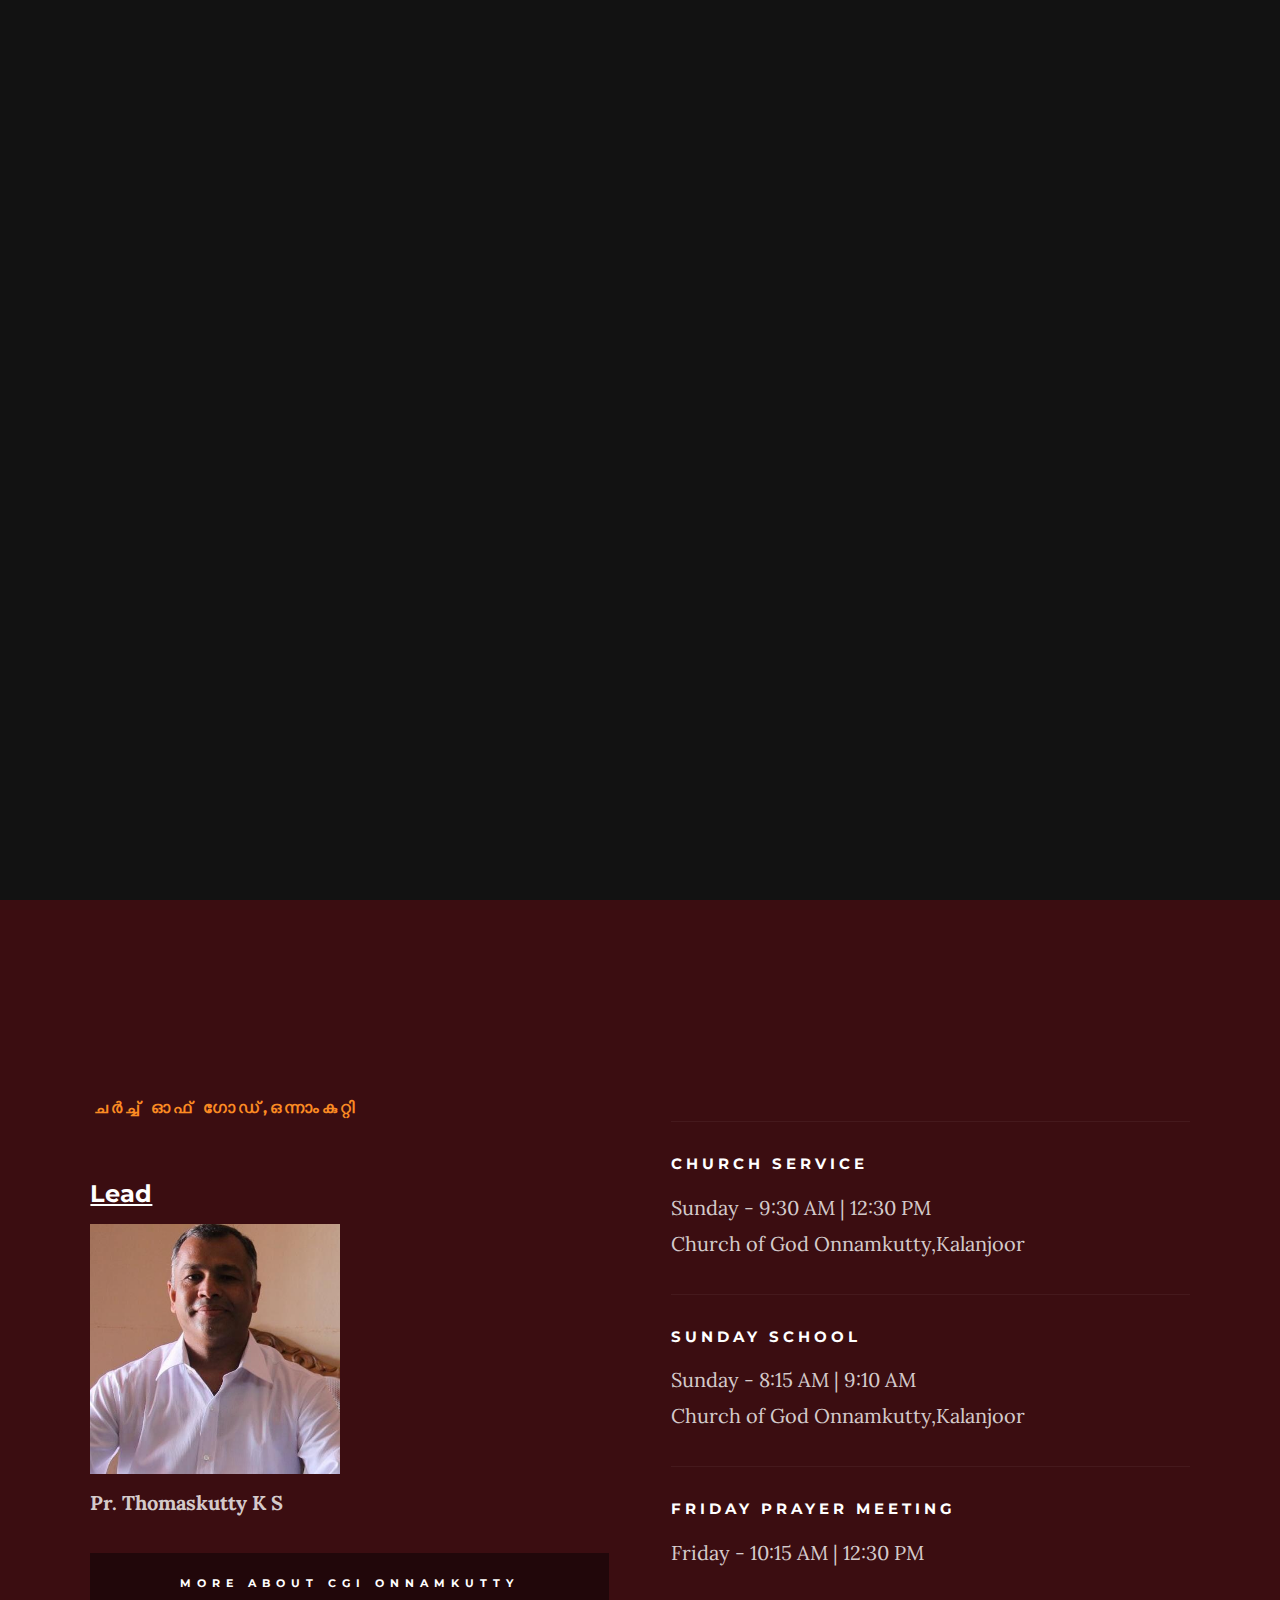
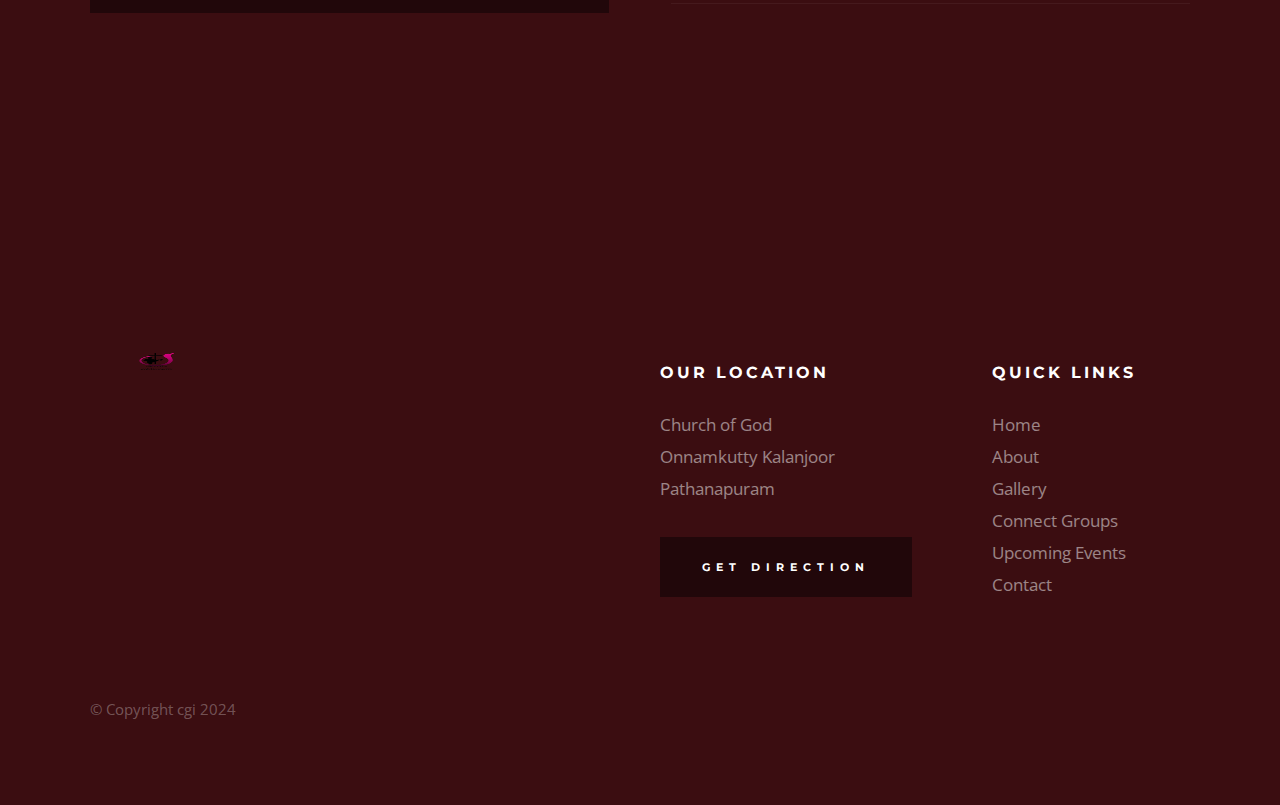
==== index.html @ fe775df5 "aded images and foot" ====
<!DOCTYPE html>
<html class="no-js" lang="en">
<head>
    <meta name="google-site-verification" content="oDFXJkFQJP_B3_SOFOJCxy5Y-0m1ZAO-mnKvRo_Hv28" />
    <meta name="description" content="CGI Onnamkutty is dedicated to providing information about Ebenezer Onnamkutty and CGI-related content. Discover more about CGI and its impact.">
    <meta name="keywords" content="CGI, Onnamkutty, Ebenezer Onnamkutty, CGI Onnamkutty, CGI Ebenezer">

    <!--- basic page needs
    ================================================== -->
    <meta charset="utf-8">
    <title>CGI Ebenezer Onnamkutty</title>
    <meta name="description" content="cgi ebenezer">
    <meta name="author" content="cgi ,ebenezer ,onnamkutty">

    <!-- mobile specific metas
    ================================================== -->
    <meta name="viewport" content="width=device-width, initial-scale=1">

    <!-- CSS
    ================================================== -->
    <link rel="stylesheet" href="css/base.css">
    <link rel="stylesheet" href="css/main.css">

    <!-- script
    ================================================== -->
    <script src="js/modernizr.js"></script>

    <!-- favicons
    ================================================== -->
    <!-- <link rel="apple-touch-icon" sizes="180x180" href="apple-touch-icon.png"> -->
    <!-- <link rel="icon" type="image/png" sizes="32x32" href="favicon-32x32.png">
    <link rel="icon" type="image/png" sizes="16x16" href="favicon-16x16.png"> -->
    <link rel="manifest" href="site.webmanifest">

</head>

<body id="top">

    <!-- preloader
    ================================================== -->
    <div id="preloader">
        <div id="loader" class="dots-jump">
            <div></div>
            <div></div>
            <div></div>
        </div>
    </div>


    <!-- header
    ================================================== -->
    <header class="s-header">

        <div class="header-logo">
            <a class="site-logo" href="index.html">
                <img src="images/HEADER-LOGO.png" alt="Homepage">
            </a>
        </div>

        <nav class="header-nav-wrap">
            <ul class="header-nav">
                <li class="current"><a href="index.html" title="Home">Home</a></li>
                <li><a href="about.html" title="About">About</a></li>
                <li><a href="events.html" title="Services">Events</a></li>
                <li><a href="/Gallery.html" title="Gallery">Gallery</a></li>
                <li><a href="contact.html" title="Contact us">Contact</a></li>	
            </ul>
        </nav>

        <a class="header-menu-toggle" href="#0"><span>Menu</span></a>

    </header> <!-- end s-header -->


    <!-- hero
    ================================================== -->
    <section class="s-hero" data-parallax="scroll" data-image-src="images/banner.jpeg" data-natural-width=3000 data-natural-height=2000 data-position-y=center>

        <div class="hero-left-bar"></div>

        <div class="row hero-content">

            <div class="column large-full hero-content__text">
                <h1>
                    ഞങ്ങളോ <br>ക്രൂശിക്കപ്പെട്ട <br> ക്രിസ്തുവിനെ<br> പ്രസംഗിക്കുന്നു
                </h1>

                <div class="hero-content__buttons">
                    <a href="events.html" class="btn btn--stroke">Upcoming Events</a>
                    <a href="about.html" class="btn btn--stroke">About Us</a>
                </div>
            </div> <!-- end hero-content__text -->

        </div> <!-- end hero-content -->

        <ul class="hero-social">
            <li class="hero-social__title">Follow Us</li>
            <li>
                <a href="#0" title="">Facebook</a>
            </li>
            <li>
                <a href="#0" title="">YouTube</a>
            </li>
            <li>
                <a href="#0" title="">Instagram</a>
            </li>
        </ul> <!-- end hero-social -->

        <div class="hero-scroll">
            <a href="#about" class="scroll-link smoothscroll">
                Scroll For More
            </a>
        </div> <!-- end hero-scroll -->

    </section> <!-- end s-hero -->


    <!-- about
    ================================================== -->
    <section id="about" class="s-about">

        <div class="row row-y-center about-content">

            <div class="column large-half medium-full">
                <h3 class="subhead">ചർച്ച് ഓഫ് ഗോഡ്,ഒന്നാംകുറ്റി</h3>
                <p class="lead">
                
                    <div class="card" style="width: 25rem;">
                        <h3 style="color: white;text-decoration: underline;">Lead</h3>
                        <img class="bd-placeholder-img card-img-top" width="100%" height="100%" src="/images/avatars/ps.jpg" />
                        <p style="font-family: Tahoma;"><b>Pr. Thomaskutty K S</b></p>
                      </div>

                </p>
                <a href="about.html" class="btn btn--primary btn--about">More About CGI Onnamkutty</a>
            </div>

            <div class="column large-half medium-full">
                <ul class="about-sched">
                    <li>
                        <h4>Church Service</h4>
                        <p>
                        Sunday - 9:30 AM | 12:30 PM <br>
                        Church of God Onnamkutty,Kalanjoor
                        </p>
                    </li>
                    <li>
                        <h4>Sunday School</h4>
                        <p>
                        Sunday - 8:15 AM | 9:10 AM <br>
                        Church of God Onnamkutty,Kalanjoor
                        </p>
                    </li>
                    <li>
                        <h4>Friday Prayer Meeting</h4>
                        <p>
                            Friday - 10:15 AM | 12:30 PM 
                        </p>
                    </li>
                </ul> <!-- end about-sched-->
            </div>

        </div> <!-- end about-content -->

    </section> <!-- end s-about -->


    <!-- connect
    ================================================== -->
    <!-- <section class="s-connect">

        <div class="row connect-content">
            <div class="column large-half tab-full">
                <h3 class="display-1">Volunteer With Us.</h3>
                <p>
                Delectus distinctio fuga commodi quod temporibus consequatur. 
                Voluptatem dolor vel impedit. Totam ut vel nihil ab. Nostrum ipsa 
                necessitatibus. Iste voluptatibus qui velit et voluptatem laudantium 
                et explicabo. Dignissimos ut voluptatum laboriosam nisi fugiat.
                Nulla dolores voluptate sit unde in doloribus est. Eveniet qui et 
                quia pariatur consequatur officia facere aut.
                </p>

                <a href="volunteer.html" class="btn btn--primary h-full-width">I'm Interested</a>
            </div>
            <div class="column large-half tab-full">
                <h3 class="display-1">Join a Connect Group.</h3>
                <p>
                Officia earum at quia recusandae. Tempora beatae est 
                aliquam fugiat sed et. Exercitationem vitae molestiae 
                officia eos aut id ad. Et exercitationem quae perspiciatis 
                mollitia. Laborum quasi inventore eaque quia non.
                Ipsa dignissimos ipsum nisi qui eos et iste magnam. Aut dolorum 
                mollitia illum. Iste iure similique nobis fuga est amet. 
                </p>

                <a href="connect-group.html" class="btn btn--primary h-full-width">Learn More</a>
            </div>
        </div> 

    </section>  -->


    <!-- events
    ================================================== -->
    <!-- <section class="s-events">

        <div class="row events-header">
            <div class="column">
                <h2 class="subhead">Upcoming Events.</h2>
            </div>
        </div> <

        <div class="row block-large-1-2 block-900-full events-list">

            <div class="column events-list__item">
                <h3 class="display-1 events-list__item-title">
                    <a href="#0" title="">2019 Kids Church Camp.</a>
                </h3>
                <p>
                Et consequatur nihil odio odit voluptatem qui. Dolores doloribus 
                cupiditate totam esse dolores quod. Magni aut incidunt fugiat 
                labore est ut non ipsam nihil. Voluptate rerum dolores unde 
                voluptas. Et similique praesentium dolor. Et quod 
                eius sint at quae est dolores. Beatae quo facere hic.
                </p>
                <ul class="events-list__meta">
                    <li class="events-list__meta-date">Saturday, September 28, 2019</li>
                    <li class="events-list__meta-time">8:00AM - 5:30PM</li>
                    <li class="events-list__meta-location">1600 Amphitheatre Parkway, Mt. View</li>
                </ul>
            </div> 
            <div class="column events-list__item">
                <h3 class="display-1 events-list__item-title">
                    <a href="#0" title="">Prayer Meeting.</a>
                </h3>
                <p>
                Laborum distinctio minima doloribus reiciendis aut aliquid. 
                Deleniti est adipisci ut quo ducimus eum ratione voluptas. 
                Voluptatem tenetur rem ratione velit ut. Repudiandae atque 
                perspiciatis est similique rerum nam qui iusto minus. Sapiente 
                porro dolores consequatur optio animi aut facere.
                </p>
                <ul class="events-list__meta">
                    <li class="events-list__meta-date">Saturday, July 27, 2019</li>
                    <li class="events-list__meta-time">6:00PM - 8:30PM</li>
                    <li class="events-list__meta-location">1600 Amphitheatre Parkway, Mt. View</li>
                </ul>
            </div> 
            <div class="column events-list__item">
                <h3 class="display-1 events-list__item-title">
                    <a href="#0" title="">Youth Convergence.</a>
                </h3>
                <p>
                Laborum distinctio minima doloribus reiciendis aut aliquid. 
                Deleniti est adipisci ut quo ducimus eum ratione voluptas. 
                Voluptatem tenetur rem ratione velit ut. Repudiandae atque 
                perspiciatis est similique rerum nam qui iusto minus. Sapiente 
                porro dolores consequatur optio animi aut facere.
                </p>
                <ul class="events-list__meta">
                    <li class="events-list__meta-date">Friday, July 26, 2019</li>
                    <li class="events-list__meta-time">5:00PM - 6:30PM</li>
                    <li class="events-list__meta-location">1600 Amphitheatre Parkway, Mt. View</li>
                </ul>
            </div> 
            <div class="column events-list__item">
                <h3 class="display-1 events-list__item-title">
                    <a href="#0" title="">Leadership Conference.</a>
                </h3>
                <p>
                Optio temporibus suscipit magnam. Consequatur doloribus sed. 
                Explicabo molestiae est minima. Distinctio quis optio architecto 
                molestiae officia molestiae qui veniam minima. Nemo placeat ex 
                dolor ratione qui autem eius vel. In dolorem aut enim aspernatur 
                molestias nostrum.
                </p>
                <ul class="events-list__meta">
                    <li class="events-list__meta-date">Sunday, July 28, 2019</li>
                    <li class="events-list__meta-time">2:00PM - 5:30PM</li>
                    <li class="events-list__meta-location">1600 Amphitheatre Parkway, Mt. View</li>
                </ul>
            </div>

        </div> 

    </section>  -->


    <!-- series
    ================================================== -->
    <!-- <section class="s-series">

        <div class="series-img" style="background-image: url('images/series-2000.jpg');"></div>

        <div class="row row-y-center series-content">

            <div class="column large-half medium-full">
                <h3 class="subhead">Current Series</h3>
                <h2>Shape Your Life with the Words of Life.</h2>
                <p>
                Aut sed amet et quis aliquid laborum minus consequatur. Animi repellendus quas. 
                Est voluptates minima ut dolorum aliquid sint. Ratione et et molestias rerum 
                quibusdam. Deserunt suscipit ut expedita. Non numquam aut eum perferendis 
                molestiae praesentium aliquid voluptatum numquam dolorum aliquid sint minima.
                </p>
            </div> 

            <div class="column large-half medium-full">
                <div class="series-content__buttons">
                    <a href="" class="btn btn--large h-full-width">Watch the Video</a>
                    <a href="" class="btn btn--large h-full-width">Listen To the Message</a>
                </div>

                <div class="series-content__subscribe">
                    <p>
                    Never missed a message. Subscribe to our YouTube and Podcast channels.
                    </p>
                    
                    <ul class="series-content__subscribe-links">
                        <li class="ss-apple-podcast"><a href="#0">Apple Podcast</a></li>
                        <li class="ss-spotify"><a href="#0">Spotify</a></li>
                        <li class="ss-soundcloud"><a href="#0">SoundCloud</a></li>
                        <li class="ss-youtube"><a href="#0">Youtube</a></li>
                    </ul>
                </div>
            </div>
            
        </div> 

    </section>  -->


    <!-- Social
    ================================================== -->
    <!-- <section class="s-social"> -->
            
        <!-- <div class="row social-content">
            <div class="column">
                <ul class="social-list">
                    <li class="social-list__item">
                        <a href="#0" title="">
                            <span class="social-list__icon social-list__icon--facebook"></span>
                            <span class="social-list__text">Facebook</span>
                        </a>
                    </li>
                    <li class="social-list__item">
                        <a href="#0" title="">
                            <span class="social-list__icon social-list__icon--twitter"></span>
                            <span class="social-list__text">Twitter</span>
                        </a>
                    </li>
                    <li class="social-list__item">
                        <a href="#0" title="">
                            <span class="social-list__icon social-list__icon--instagram"></span>
                            <span class="social-list__text">Instagram</span>
                        </a>
                    </li>
                    <li class="social-list__item">
                        <a href="#0" title="">
                            <span class="social-list__icon social-list__icon--email"></span>
                            <span class="social-list__text">Email</span>
                        </a>
                    </li>
                </ul>
            </div>
        </div> end social-content -->

    <!-- </section> end s-social -->


     <!-- footer
    ================================================== -->
    <footer class="s-footer">

        <div class="row footer-top">
            <div class="column large-4 medium-5 tab-full">
                <div class="footer-logo">
                    <a class="site-footer-logo" href="index.html">
                        <img src="images/HEADER-LOGO.png" alt="Homepage">
                    </a>
                </div>  <!-- footer-logo -->
                <p>
                <!-- Laborum ad explicabo. Molestiae voluptates est. Quisquam labore tenetur 
                et assumenda voluptatibus a beatae. Rerum odio ducimus reprehenderit 
                sit animi laborum nostrum dolorum animi voluptates est voluptatibus a beatae.  -->
                </p>
            </div>
            <div class="column large-half tab-full">
                <div class="row">
                    <div class="column large-7 medium-full">
                        <h4 class="h6">Our Location</h4>
                        <p>
                        Church of God <br>
                        Onnamkutty Kalanjoor Pathanapuram <br>
                        <!-- 94043 US -->
                        </p>
        
                        <p>
                        <a href="https://maps.app.goo.gl/rydNcLDSZaAGTaWh6" target="_blank" class="btn btn--footer">Get Direction</a>
                        </p>
                    </div>
                    <div class="column large-5 medium-full">
                        <h4 class="h6">Quick Links</h4>
                        <ul class="footer-list">
                            <li><a href="index.html">Home</a></li>
                            <li><a href="about.html">About</a></li>
                            <li><a href="/Gallery.html">Gallery</a></li>
                            <li><a href="#">Connect Groups</a></li>
                            <li><a href="events.html">Upcoming Events</a></li>
                            <li><a href="contact.html">Contact</a></li>
                        </ul>
                    </div>
                </div>
            </div>
        </div> <!-- end footer-top -->

        <div class="row footer-bottom">
            <div class="column ss-copyright">
                <span>© Copyright cgi 2024</span> 
                <!-- <span>Design by <a href="https://www.styleshout.com/">StyleShout</a></span> -->
            </div>
        </div> <!-- footer-bottom -->

        <div class="ss-go-top">
            <a class="smoothscroll" title="Back to Top" href="#top">
                <svg xmlns="http://www.w3.org/2000/svg" width="24" height="24" viewBox="0 0 24 24"><path d="M12 0l8 9h-6v15h-4v-15h-6z"/></svg>
            </a>
        </div> <!-- ss-go-top -->

    </footer> <!-- end s-footer -->

    <!-- Java Script
    ================================================== -->
    <script src="js/jquery-3.2.1.min.js"></script>
    <script src="js/plugins.js"></script>
    <script src="js/main.js"></script>

</body>
---- css/base.css ----
/* =================================================================== 
 *  Hesed Base Stylesheet
 *  Ver. 1.0.0
 *  07-25-2019
 *  ------------------------------------------------------------------
 *
 *  TOC:
 *	# imports 
 *	# normalize
 *	# grid v2.1.0
 *	# block grids
 *	# MISC
 *
 * =================================================================== */

/* ===================================================================
 * # imports 
 *
 * ------------------------------------------------------------------- */
@import url("https://fonts.googleapis.com/css?family=Montserrat:400,500,600,700|Open+Sans:300,400,500,600,700|Lora:400,400i,700,700i&display=swap");


/* ==========================================================================
 * # normalize
 * normalize.css v8.0.1 | MIT License |
 * github.com/necolas/normalize.css
 *
 * -------------------------------------------------------------------------- */

/* ------------------------------------------------------------------- 
 * ## document
 * ------------------------------------------------------------------- */

/* 1. Correct the line height in all browsers.
 * 2. Prevent adjustments of font size after orientation changes in iOS.*/
html {
	line-height: 1.15;  /* 1 */
	-webkit-text-size-adjust: 100%;  /* 2 */
}

/* ------------------------------------------------------------------- 
 * ## sections
 * ------------------------------------------------------------------- */

/* Remove the margin in all browsers. */
body {
	margin: 0;
}

/* Render the `main` element consistently in IE. */
main {
	display: block;
}

/* Correct the font size and margin on `h1` elements within `section` and
 * `article` contexts in Chrome, Firefox, and Safari. */
h1 {
	font-size: 2em;
	margin: 0.67em 0;
}

/* ------------------------------------------------------------------- 
 * ## grouping
 * ------------------------------------------------------------------- */

/* 1. Add the correct box sizing in Firefox.
 * 2. Show the overflow in Edge and IE. */
hr {
	box-sizing: content-box;  /* 1 */
	height: 0;  /* 1 */
	overflow: visible;  /* 2 */
}

/* 1. Correct the inheritance and scaling of font size in all browsers.
 * 2. Correct the odd `em` font sizing in all browsers. */
pre {
	font-family: monospace, monospace;  /* 1 */
	font-size: 1em;  /* 2 */
}

/* ------------------------------------------------------------------- 
 * ## text-level semantics
 * ------------------------------------------------------------------- */

/* Remove the gray background on active links in IE 10. */
a {
	background-color: transparent;
}

/* 1. Remove the bottom border in Chrome 57-
 * 2. Add the correct text decoration in Chrome, Edge, IE, Opera, and Safari. */
abbr[title] {
	border-bottom: none;  /* 1 */
	text-decoration: underline;  /* 2 */
	text-decoration: underline dotted;  /* 2 */
}

/* Add the correct font weight in Chrome, Edge, and Safari. */
b,
strong {
	font-weight: bolder;
}

/* 1. Correct the inheritance and scaling of font size in all browsers.
 * 2. Correct the odd `em` font sizing in all browsers. */
code,
kbd,
samp {
	font-family: monospace, monospace;  /* 1 */
	font-size: 1em;  /* 2 */
}

/* Add the correct font size in all browsers. */
small {
	font-size: 80%;
}

/* Prevent `sub` and `sup` elements from affecting the line height in
 * all browsers. */
sub,
sup {
	font-size: 75%;
	line-height: 0;
	position: relative;
	vertical-align: baseline;
}

sub {
	bottom: -0.25em;
}

sup {
	top: -0.5em;
}

/* ------------------------------------------------------------------- 
 * ## embedded content
 * ------------------------------------------------------------------- */

/* Remove the border on images inside links in IE 10. */
img {
	border-style: none;
}

/* ------------------------------------------------------------------- 
 * ## forms
 * ------------------------------------------------------------------- */

/* 1. Change the font styles in all browsers.
 * 2. Remove the margin in Firefox and Safari. */
button,
input,
optgroup,
select,
textarea {
	font-family: inherit;  /* 1 */
	font-size: 100%;  /* 1 */
	line-height: 1.15;  /* 1 */
	margin: 0;  /* 2 */
}

/* Show the overflow in IE.
 * 1. Show the overflow in Edge. */
button,
input {

	/* 1 */
	overflow: visible;
}

/* Remove the inheritance of text transform in Edge, Firefox, and IE.
 * 1. Remove the inheritance of text transform in Firefox. */
button,
select {

	/* 1 */
	text-transform: none;
}

/* Correct the inability to style clickable types in iOS and Safari. */
button,
[type="button"],
[type="reset"],
[type="submit"] {
	-webkit-appearance: button;
}

/* Remove the inner border and padding in Firefox. */
button::-moz-focus-inner,
[type="button"]::-moz-focus-inner,
[type="reset"]::-moz-focus-inner,
[type="submit"]::-moz-focus-inner {
	border-style: none;
	padding: 0;
}

/* Restore the focus styles unset by the previous rule. */
button:-moz-focusring,
[type="button"]:-moz-focusring,
[type="reset"]:-moz-focusring,
[type="submit"]:-moz-focusring {
	outline: 1px dotted ButtonText;
}

/* Correct the padding in Firefox. */
fieldset {
	padding: 0.35em 0.75em 0.625em;
}

/* 1. Correct the text wrapping in Edge and IE.
 * 2. Correct the color inheritance from `fieldset` elements in IE.
 * 3. Remove the padding so developers are not caught out when they zero out
 *    `fieldset` elements in all browsers. */
legend {
	box-sizing: border-box;  /* 1 */
	color: inherit;  /* 2 */
	display: table;  /* 1 */
	max-width: 100%;  /* 1 */
	padding: 0;  /* 3 */
	white-space: normal;  /* 1 */
}

/* Add the correct vertical alignment in Chrome, Firefox, and Opera. */
progress {
	vertical-align: baseline;
}

/* Remove the default vertical scrollbar in IE 10+. */
textarea {
	overflow: auto;
}

/* 1. Add the correct box sizing in IE 10.
 * 2. Remove the padding in IE 10. */
[type="checkbox"],
[type="radio"] {
	box-sizing: border-box;  /* 1 */
	padding: 0;  /* 2 */
}

/* Correct the cursor style of increment and decrement buttons in Chrome. */
[type="number"]::-webkit-inner-spin-button,
[type="number"]::-webkit-outer-spin-button {
	height: auto;
}

/* 1. Correct the odd appearance in Chrome and Safari.
 * 2. Correct the outline style in Safari. */
[type="search"] {
	-webkit-appearance: textfield;  /* 1 */
	outline-offset: -2px;  /* 2 */
}

/* Remove the inner padding in Chrome and Safari on macOS. */
[type="search"]::-webkit-search-decoration {
	-webkit-appearance: none;
}

/* 1. Correct the inability to style clickable types in iOS and Safari.
 * 2. Change font properties to `inherit` in Safari. */
::-webkit-file-upload-button {
	-webkit-appearance: button;  /* 1 */
	font: inherit;  /* 2 */
}

/* ------------------------------------------------------------------- 
 * ## interactive
 * ------------------------------------------------------------------- */

/* Add the correct display in Edge, IE 10+, and Firefox. */
details {
	display: block;
}

/* Add the correct display in all browsers. */
summary {
	display: list-item;
}

/* ------------------------------------------------------------------- 
 * ## misc
 * ------------------------------------------------------------------- */

/* Add the correct display in IE 10+. */
template {
	display: none;
}

/* Add the correct display in IE 10. */
[hidden] {
	display: none;
}


/* ===================================================================
 * # basic/base setup styles
 *
 * ------------------------------------------------------------------- */
html {
	font-size: 62.5%;
	box-sizing: border-box;
}

*,
*::before,
*::after {
	box-sizing: inherit;
}

body {
	font-weight: normal;
	line-height: 1;
	word-wrap: break-word;
	-moz-font-smoothing: grayscale;
	-moz-osx-font-smoothing: grayscale;
	-webkit-font-smoothing: antialiased;
	-webkit-overflow-scrolling: touch;
	-webkit-text-size-adjust: none;
}

/* ------------------------------------------------------------------- 
 * ## Media
 * ------------------------------------------------------------------- */
svg,
img,
video
embed,
iframe,
object {
	max-width: 100%;
	height: auto;
}

/* ------------------------------------------------------------------- 
 * ## Typography resets 
 * ------------------------------------------------------------------- */
div,
dl,
dt,
dd,
ul,
ol,
li,
h1,
h2,
h3,
h4,
h5,
h6,
pre,
form,
p,
blockquote,
th,
td {
	margin: 0;
	padding: 0;
}

p {
	font-size: inherit;
	text-rendering: optimizeLegibility;
}

em,
i {
	font-style: italic;
	line-height: inherit;
}

strong,
b {
	font-weight: bold;
	line-height: inherit;
}

small {
	font-size: 60%;
	line-height: inherit;
}

ol,
ul {
	list-style: none;
}

li {
	display: block;
}

/* ------------------------------------------------------------------- 
 * ## links
 * ------------------------------------------------------------------- */
a {
	text-decoration: none;
	line-height: inherit;
}

a img {
	border: none;
}

/* ------------------------------------------------------------------- 
 * ## inputs
 * ------------------------------------------------------------------- */
fieldset {
	margin: 0;
	padding: 0;
}

input[type="email"],
input[type="number"],
input[type="search"],
input[type="text"],
input[type="tel"],
input[type="url"],
input[type="password"],
textarea {
	-webkit-appearance: none;
	-moz-appearance: none;
	appearance: none;
}


/* ===================================================================
 * # grid v2.1.0
 *
 *   -----------------------------------------------------------------
 * - Grid breakpoints are based on MAXIMUM WIDTH media queries, 
 *   meaning they apply to that one breakpoint and ALL THOSE BELOW IT.
 * - Grid columns without a specified width will automatically layout 
 *   as equal width columns.
 * ------------------------------------------------------------------- */

/* rows
 * ------------------------------------- */
.row {
	width: 89%;
	max-width: 1340px;
	margin: 0 auto;
	display: -ms-flexbox;
	display: -webkit-flex;
	display: flex;
	-webkit-flex-flow: row wrap;
	-ms-flex-flow: row wrap;
	flex-flow: row wrap;
}

.row .row {
	width: auto;
	max-width: none;
	margin-left: -20px;
	margin-right: -20px;
}

/* columns
 * -------------------------------------- */
.column {
	-webkit-flex: 1 1 0%;
	-ms-flex: 1 1 0%;
	flex: 1 1 0%;
	padding: 0 20px;
}

.collapse > .column,
.column.collapse {
	padding: 0;
}

/* flex row containers utility classes
 * ----------------------------------------- */
.row.row-wrap {
	-webkit-flex-wrap: wrap;
	-ms-flex-wrap: wrap;
	flex-wrap: wrap;
}

.row.row-nowrap {
	-webkit-flex-wrap: nowrap;
	-ms-flex-wrap: none;
	flex-wrap: nowrap;
}

.row.row-y-top {
	-webkit-align-items: flex-start;
	-ms-flex-align: start;
	align-items: flex-start;
}

.row.row-y-bottom {
	-webkit-align-items: flex-end;
	-ms-flex-align: end;
	align-items: flex-end;
}

.row.row-y-center {
	-webkit-align-items: center;
	-ms-flex-align: center;
	align-items: center;
}

.row.row-stretch {
	-webkit-align-items: stretch;
	-ms-flex-align: stretch;
	align-items: stretch;
}

.row.row-baseline {
	-webkit-align-items: baseline;
	-ms-flex-align: baseline;
	align-items: baseline;
}

.row.row-x-left {
	-ms-flex-pack: start;
	-webkit-justify-content: flex-start;
	justify-content: flex-start;
}

.row.row-x-right {
	-ms-flex-pack: end;
	-webkit-justify-content: flex-end;
	justify-content: flex-end;
}

.row.row-x-center {
	-ms-flex-pack: center;
	-webkit-justify-content: center;
	justify-content: center;
}

/* flex item utility alignment classes
 * ----------------------------------------- */
.align-center {
	margin: auto;
	-webkit-align-self: center;
	-ms-flex-item-align: center;
	align-self: center;
}

.align-left {
	margin-right: auto;
	-webkit-align-self: center;
	-ms-flex-item-align: center;
	align-self: center;
}

.align-right {
	margin-left: auto;
	-webkit-align-self: center;
	-ms-flex-item-align: center;
	align-self: center;
}

.align-x-center {
	margin-right: auto;
	margin-left: auto;
}

.align-x-left {
	margin-right: auto;
}

.align-x-right {
	margin-left: auto;
}

.align-y-center {
	-webkit-align-self: center;
	-ms-flex-item-align: center;
	align-self: center;
}

.align-y-top {
	-webkit-align-self: flex-start;
	-ms-flex-item-align: start;
	align-self: flex-start;
}

.align-y-bottom {
	-webkit-align-self: flex-end;
	-ms-flex-item-align: end;
	align-self: flex-end;
}

/* large screen column widths 
 * -------------------------------------- */
.large-1 {
	-webkit-flex: 0 0 8.33333%;
	-ms-flex: 0 0 8.33333%;
	flex: 0 0 8.33333%;
	max-width: 8.33333%;
}

.large-2 {
	-webkit-flex: 0 0 16.66667%;
	-ms-flex: 0 0 16.66667%;
	flex: 0 0 16.66667%;
	max-width: 16.66667%;
}

.large-3 {
	-webkit-flex: 0 0 25%;
	-ms-flex: 0 0 25%;
	flex: 0 0 25%;
	max-width: 25%;
}

.large-4 {
	-webkit-flex: 0 0 33.33333%;
	-ms-flex: 0 0 33.33333%;
	flex: 0 0 33.33333%;
	max-width: 33.33333%;
}

.large-5 {
	-webkit-flex: 0 0 41.66667%;
	-ms-flex: 0 0 41.66667%;
	flex: 0 0 41.66667%;
	max-width: 41.66667%;
}

.large-6,
.large-half {
	-webkit-flex: 0 0 50%;
	-ms-flex: 0 0 50%;
	flex: 0 0 50%;
	max-width: 50%;
}

.large-7 {
	-webkit-flex: 0 0 58.33333%;
	-ms-flex: 0 0 58.33333%;
	flex: 0 0 58.33333%;
	max-width: 58.33333%;
}

.large-8 {
	-webkit-flex: 0 0 66.66667%;
	-ms-flex: 0 0 66.66667%;
	flex: 0 0 66.66667%;
	max-width: 66.66667%;
}

.large-9 {
	-webkit-flex: 0 0 75%;
	-ms-flex: 0 0 75%;
	flex: 0 0 75%;
	max-width: 75%;
}

.large-10 {
	-webkit-flex: 0 0 83.33333%;
	-ms-flex: 0 0 83.33333%;
	flex: 0 0 83.33333%;
	max-width: 83.33333%;
}

.large-11 {
	-webkit-flex: 0 0 91.66667%;
	-ms-flex: 0 0 91.66667%;
	flex: 0 0 91.66667%;
	max-width: 91.66667%;
}

.large-12,
.large-full {
	-webkit-flex: 0 0 100%;
	-ms-flex: 0 0 100%;
	flex: 0 0 100%;
	max-width: 100%;
}

/* ------------------------------------------------------------------- 
 * ## medium screen devices
 * ------------------------------------------------------------------- */
@media screen and (max-width:1200px) {
	.row .row {
		margin-left: -16px;
		margin-right: -16px;
	}

	.column {
		padding: 0 16px;
	}

	.medium-1 {
		-webkit-flex: 0 0 8.33333%;
		-ms-flex: 0 0 8.33333%;
		flex: 0 0 8.33333%;
		max-width: 8.33333%;
	}

	.medium-2 {
		-webkit-flex: 0 0 16.66667%;
		-ms-flex: 0 0 16.66667%;
		flex: 0 0 16.66667%;
		max-width: 16.66667%;
	}

	.medium-3 {
		-webkit-flex: 0 0 25%;
		-ms-flex: 0 0 25%;
		flex: 0 0 25%;
		max-width: 25%;
	}

	.medium-4 {
		-webkit-flex: 0 0 33.33333%;
		-ms-flex: 0 0 33.33333%;
		flex: 0 0 33.33333%;
		max-width: 33.33333%;
	}

	.medium-5 {
		-webkit-flex: 0 0 41.66667%;
		-ms-flex: 0 0 41.66667%;
		flex: 0 0 41.66667%;
		max-width: 41.66667%;
	}

	.medium-6,
	.medium-half {
		-webkit-flex: 0 0 50%;
		-ms-flex: 0 0 50%;
		flex: 0 0 50%;
		max-width: 50%;
	}

	.medium-7 {
		-webkit-flex: 0 0 58.33333%;
		-ms-flex: 0 0 58.33333%;
		flex: 0 0 58.33333%;
		max-width: 58.33333%;
	}

	.medium-8 {
		-webkit-flex: 0 0 66.66667%;
		-ms-flex: 0 0 66.66667%;
		flex: 0 0 66.66667%;
		max-width: 66.66667%;
	}

	.medium-9 {
		-webkit-flex: 0 0 75%;
		-ms-flex: 0 0 75%;
		flex: 0 0 75%;
		max-width: 75%;
	}

	.medium-10 {
		-webkit-flex: 0 0 83.33333%;
		-ms-flex: 0 0 83.33333%;
		flex: 0 0 83.33333%;
		max-width: 83.33333%;
	}

	.medium-11 {
		-webkit-flex: 0 0 91.66667%;
		-ms-flex: 0 0 91.66667%;
		flex: 0 0 91.66667%;
		max-width: 91.66667%;
	}

	.medium-12,
	.medium-full {
		-webkit-flex: 0 0 100%;
		-ms-flex: 0 0 100%;
		flex: 0 0 100%;
		max-width: 100%;
	}

}

/* ------------------------------------------------------------------- 
 * ## tablets
 * ------------------------------------------------------------------- */
@media screen and (max-width:800px) {
	.tab-1 {
		-webkit-flex: 0 0 8.33333%;
		-ms-flex: 0 0 8.33333%;
		flex: 0 0 8.33333%;
		max-width: 8.33333%;
	}

	.tab-2 {
		-webkit-flex: 0 0 16.66667%;
		-ms-flex: 0 0 16.66667%;
		flex: 0 0 16.66667%;
		max-width: 16.66667%;
	}

	.tab-3 {
		-webkit-flex: 0 0 25%;
		-ms-flex: 0 0 25%;
		flex: 0 0 25%;
		max-width: 25%;
	}

	.tab-4 {
		-webkit-flex: 0 0 33.33333%;
		-ms-flex: 0 0 33.33333%;
		flex: 0 0 33.33333%;
		max-width: 33.33333%;
	}

	.tab-5 {
		-webkit-flex: 0 0 41.66667%;
		-ms-flex: 0 0 41.66667%;
		flex: 0 0 41.66667%;
		max-width: 41.66667%;
	}

	.tab-6,
	.tab-half {
		-webkit-flex: 0 0 50%;
		-ms-flex: 0 0 50%;
		flex: 0 0 50%;
		max-width: 50%;
	}

	.tab-7 {
		-webkit-flex: 0 0 58.33333%;
		-ms-flex: 0 0 58.33333%;
		flex: 0 0 58.33333%;
		max-width: 58.33333%;
	}

	.tab-8 {
		-webkit-flex: 0 0 66.66667%;
		-ms-flex: 0 0 66.66667%;
		flex: 0 0 66.66667%;
		max-width: 66.66667%;
	}

	.tab-9 {
		-webkit-flex: 0 0 75%;
		-ms-flex: 0 0 75%;
		flex: 0 0 75%;
		max-width: 75%;
	}

	.tab-10 {
		-webkit-flex: 0 0 83.33333%;
		-ms-flex: 0 0 83.33333%;
		flex: 0 0 83.33333%;
		max-width: 83.33333%;
	}

	.tab-11 {
		-webkit-flex: 0 0 91.66667%;
		-ms-flex: 0 0 91.66667%;
		flex: 0 0 91.66667%;
		max-width: 91.66667%;
	}

	.tab-12,
	.tab-full {
		-webkit-flex: 0 0 100%;
		-ms-flex: 0 0 100%;
		flex: 0 0 100%;
		max-width: 100%;
	}

	.hide-on-tablet {
		display: none;
	}

}

/* ------------------------------------------------------------------- 
 * ## mobile devices 
 * ------------------------------------------------------------------- */
@media screen and (max-width:600px) {
	.row {
		width: 100%;
		padding-left: 25px;
		padding-right: 25px;
	}

	.row .row {
		margin-left: -10px;
		margin-right: -10px;
		padding-left: 0;
		padding-right: 0;
	}

	.column {
		padding: 0 10px;
	}

	.mob-1 {
		-webkit-flex: 0 0 8.33333%;
		-ms-flex: 0 0 8.33333%;
		flex: 0 0 8.33333%;
		max-width: 8.33333%;
	}

	.mob-2 {
		-webkit-flex: 0 0 16.66667%;
		-ms-flex: 0 0 16.66667%;
		flex: 0 0 16.66667%;
		max-width: 16.66667%;
	}

	.mob-3 {
		-webkit-flex: 0 0 25%;
		-ms-flex: 0 0 25%;
		flex: 0 0 25%;
		max-width: 25%;
	}

	.mob-4 {
		-webkit-flex: 0 0 33.33333%;
		-ms-flex: 0 0 33.33333%;
		flex: 0 0 33.33333%;
		max-width: 33.33333%;
	}

	.mob-5 {
		-webkit-flex: 0 0 41.66667%;
		-ms-flex: 0 0 41.66667%;
		flex: 0 0 41.66667%;
		max-width: 41.66667%;
	}

	.mob-6,
	.mob-half {
		-webkit-flex: 0 0 50%;
		-ms-flex: 0 0 50%;
		flex: 0 0 50%;
		max-width: 50%;
	}

	.mob-7 {
		-webkit-flex: 0 0 58.33333%;
		-ms-flex: 0 0 58.33333%;
		flex: 0 0 58.33333%;
		max-width: 58.33333%;
	}

	.mob-8 {
		-webkit-flex: 0 0 66.66667%;
		-ms-flex: 0 0 66.66667%;
		flex: 0 0 66.66667%;
		max-width: 66.66667%;
	}

	.mob-9 {
		-webkit-flex: 0 0 75%;
		-ms-flex: 0 0 75%;
		flex: 0 0 75%;
		max-width: 75%;
	}

	.mob-10 {
		-webkit-flex: 0 0 83.33333%;
		-ms-flex: 0 0 83.33333%;
		flex: 0 0 83.33333%;
		max-width: 83.33333%;
	}

	.mob-11 {
		-webkit-flex: 0 0 91.66667%;
		-ms-flex: 0 0 91.66667%;
		flex: 0 0 91.66667%;
		max-width: 91.66667%;
	}

	.mob-12,
	.mob-full {
		-webkit-flex: 0 0 100%;
		-ms-flex: 0 0 100%;
		flex: 0 0 100%;
		max-width: 100%;
	}

	.hide-on-mobile {
		display: none;
	}

}

/* ------------------------------------------------------------------- 
 * ## small mobile devices <= 400px
 * ------------------------------------------------------------------- */
@media screen and (max-width:400px) {
	.row {
		padding-left: 22px;
		padding-right: 22px;
	}

	.row .row {
		margin-left: 0;
		margin-right: 0;
	}

	.column {
		-webkit-flex: 0 0 100%;
		-ms-flex: 0 0 100%;
		flex: 0 0 100%;
		max-width: 100%;
		width: 100%;
		margin-left: 0;
		margin-right: 0;
		padding: 0;
	}

}


/* ===================================================================
 * # block grids
 *
 * -------------------------------------------------------------------
 * Equally-sized columns define at parent/row level.
 * ------------------------------------------------------------------- */
.block-large-1-8 > .column {
	-webkit-flex: 0 0 12.5%;
	-ms-flex: 0 0 12.5%;
	flex: 0 0 12.5%;
	max-width: 12.5%;
}

.block-large-1-6 > .column {
	-webkit-flex: 0 0 16.66667%;
	-ms-flex: 0 0 16.66667%;
	flex: 0 0 16.66667%;
	max-width: 16.66667%;
}

.block-large-1-5 > .column {
	-webkit-flex: 0 0 20%;
	-ms-flex: 0 0 20%;
	flex: 0 0 20%;
	max-width: 20%;
}

.block-large-1-4 > .column {
	-webkit-flex: 0 0 25%;
	-ms-flex: 0 0 25%;
	flex: 0 0 25%;
	max-width: 25%;
}

.block-large-1-3 > .column {
	-webkit-flex: 0 0 33.33333%;
	-ms-flex: 0 0 33.33333%;
	flex: 0 0 33.33333%;
	max-width: 33.33333%;
}

.block-large-1-2 > .column {
	-webkit-flex: 0 0 50%;
	-ms-flex: 0 0 50%;
	flex: 0 0 50%;
	max-width: 50%;
}

.block-large-full > .column {
	-webkit-flex: 0 0 100%;
	-ms-flex: 0 0 100%;
	flex: 0 0 100%;
	max-width: 100%;
}

/* ------------------------------------------------------------------- 
 * ## block grids - medium screen devices
 * ------------------------------------------------------------------- */
@media screen and (max-width:1200px) {
	.block-medium-1-8 > .column {
		-webkit-flex: 0 0 12.5%;
		-ms-flex: 0 0 12.5%;
		flex: 0 0 12.5%;
		max-width: 12.5%;
	}

	.block-medium-1-6 > .column {
		-webkit-flex: 0 0 16.66667%;
		-ms-flex: 0 0 16.66667%;
		flex: 0 0 16.66667%;
		max-width: 16.66667%;
	}

	.block-medium-1-5 > .column {
		-webkit-flex: 0 0 20%;
		-ms-flex: 0 0 20%;
		flex: 0 0 20%;
		max-width: 20%;
	}

	.block-medium-1-4 > .column {
		-webkit-flex: 0 0 25%;
		-ms-flex: 0 0 25%;
		flex: 0 0 25%;
		max-width: 25%;
	}

	.block-medium-1-3 > .column {
		-webkit-flex: 0 0 33.33333%;
		-ms-flex: 0 0 33.33333%;
		flex: 0 0 33.33333%;
		max-width: 33.33333%;
	}

	.block-medium-1-2 > .column {
		-webkit-flex: 0 0 50%;
		-ms-flex: 0 0 50%;
		flex: 0 0 50%;
		max-width: 50%;
	}

	.block-medium-full > .column {
		-webkit-flex: 0 0 100%;
		-ms-flex: 0 0 100%;
		flex: 0 0 100%;
		max-width: 100%;
	}

}

/* ------------------------------------------------------------------- 
 * ## block grids - tablets
 * ------------------------------------------------------------------- */
@media screen and (max-width:800px) {
	.block-tab-1-8 > .column {
		-webkit-flex: 0 0 12.5%;
		-ms-flex: 0 0 12.5%;
		flex: 0 0 12.5%;
		max-width: 12.5%;
	}

	.block-tab-1-6 > .column {
		-webkit-flex: 0 0 16.66667%;
		-ms-flex: 0 0 16.66667%;
		flex: 0 0 16.66667%;
		max-width: 16.66667%;
	}

	.block-tab-1-5 > .column {
		-webkit-flex: 0 0 20%;
		-ms-flex: 0 0 20%;
		flex: 0 0 20%;
		max-width: 20%;
	}

	.block-tab-1-4 > .column {
		-webkit-flex: 0 0 25%;
		-ms-flex: 0 0 25%;
		flex: 0 0 25%;
		max-width: 25%;
	}

	.block-tab-1-3 > .column {
		-webkit-flex: 0 0 33.33333%;
		-ms-flex: 0 0 33.33333%;
		flex: 0 0 33.33333%;
		max-width: 33.33333%;
	}

	.block-tab-1-2 > .column {
		-webkit-flex: 0 0 50%;
		-ms-flex: 0 0 50%;
		flex: 0 0 50%;
		max-width: 50%;
	}

	.block-tab-full > .column {
		-webkit-flex: 0 0 100%;
		-ms-flex: 0 0 100%;
		flex: 0 0 100%;
		max-width: 100%;
	}

}

/* ------------------------------------------------------------------- 
 * ## block grids - mobile devices
 * ------------------------------------------------------------------- */
@media screen and (max-width:600px) {
	.block-mob-1-8 > .column {
		-webkit-flex: 0 0 12.5%;
		-ms-flex: 0 0 12.5%;
		flex: 0 0 12.5%;
		max-width: 12.5%;
	}

	.block-mob-1-6 > .column {
		-webkit-flex: 0 0 16.66667%;
		-ms-flex: 0 0 16.66667%;
		flex: 0 0 16.66667%;
		max-width: 16.66667%;
	}

	.block-mob-1-5 > .column {
		-webkit-flex: 0 0 20%;
		-ms-flex: 0 0 20%;
		flex: 0 0 20%;
		max-width: 20%;
	}

	.block-mob-1-4 > .column {
		-webkit-flex: 0 0 25%;
		-ms-flex: 0 0 25%;
		flex: 0 0 25%;
		max-width: 25%;
	}

	.block-mob-1-3 > .column {
		-webkit-flex: 0 0 33.33333%;
		-ms-flex: 0 0 33.33333%;
		flex: 0 0 33.33333%;
		max-width: 33.33333%;
	}

	.block-mob-1-2 > .column {
		-webkit-flex: 0 0 50%;
		-ms-flex: 0 0 50%;
		flex: 0 0 50%;
		max-width: 50%;
	}

	.block-mob-full > .column {
		-webkit-flex: 0 0 100%;
		-ms-flex: 0 0 100%;
		flex: 0 0 100%;
		max-width: 100%;
	}

}

/* ------------------------------------------------------------------- 
 * ## block grids - small mobile devices <= 400px
 * ------------------------------------------------------------------- */
@media screen and (max-width:400px) {
	.stack > .column {
		-webkit-flex: 0 0 100%;
		-ms-flex: 0 0 100%;
		flex: 0 0 100%;
		max-width: 100%;
		width: 100%;
		margin-left: 0;
		margin-right: 0;
		padding: 0;
	}

}


/* ===================================================================
 * # MISC
 *
 * ------------------------------------------------------------------- */
.h-group:after {
	content: "";
	display: table;
	clear: both;
}

/* misc helper classes
 * -------------------------------------- */
.is-hidden {
	display: none;
}

.is-invisible {
	visibility: hidden;
}

.h-antialiased {
	-webkit-font-smoothing: antialiased;
	-moz-osx-font-smoothing: grayscale;
}

.h-overflow-hidden {
	overflow: hidden;
}

.h-remove-bottom {
	margin-bottom: 0;
}

.h-add-half-bottom {
	margin-bottom: 1.6rem !important;
}

.h-add-bottom {
	margin-bottom: 3.2rem !important;
}

.h-no-border {
	border: none;
}

.h-full-width {
	width: 100%;
}

.h-text-center {
	text-align: center;
}

.h-text-left {
	text-align: left;
}

.h-text-right {
	text-align: right;
}

.h-pull-left {
	float: left;
}

.h-pull-right {
	float: right;
}

/*# sourceMappingURL=base.css.map */
---- css/main.css ----
/* =================================================================== 
 *  Hesed Main Stylesheet
 *  Template Ver. 1.0.0
 *  06-26-2019
 *  ------------------------------------------------------------------
 *
 *  TOC:
 *  # custom block grid STACK breakpoints
 *  # base style overrides
 *    ## links
 *  # typography & general theme styles
 *    ## lists
 *    ## responsive video container
 *    ## floated image
 *    ## tables
 *    ## spacing 
 *  # preloader
 *  # forms
 *    ## style placeholder text
 *    ## change autocomplete styles in Chrome
 *  # buttons
 *  # additional components
 *    ## additional typo styles
 *    ## skillbars
 *    ## alert box
 *    ## pagination
 *  # common and reusable styles
 *    ## events list
 *    ## block list
 *  # site header
 *    ## header logo
 *    ## main navigation
 *    ## mobile menu toggle
 *  # hero
 *    ## hero left bar
 *    ## hero content
 *    ## hero content buttons
 *    ## hero social
 *    ## hero scroll
 *    ## hero animations
 *  # about
 *    ## about content
 *    ## schedule of services
 *  # connect
 *  # events
 *  # current series
 *    ## series image
 *    ## series content
 *    ## series buttons
 *    ## series subscribe
 *  # social
 *  # footer
 *    ## footer logo
 *    ## footer list
 *    ## copyright
 *    ## go to top
 *  # page styles and page components
 *    ## page header
 *    ## page content
 *    ## about page
 *    ## event page
 *
 * =================================================================== */


/* ===================================================================
 * # custom block grid STACK breakpoints
 *
 * ------------------------------------------------------------------- */
@media screen and (max-width:1000px) {
  .block-1000-full > .column {
    -webkit-flex: 0 0 100%;
    -ms-flex: 0 0 100%;
    flex: 0 0 100%;
    max-width: 100%;
  }

}

@media screen and (max-width:900px) {
  .block-900-full > .column {
    -webkit-flex: 0 0 100%;
    -ms-flex: 0 0 100%;
    flex: 0 0 100%;
    max-width: 100%;
  }

}


/* ===================================================================
 * # base style overrides
 *
 * ------------------------------------------------------------------- */
html {
  font-size: 10px;
}

@media screen and (max-width:400px) {
  html {
    font-size: 9.5px;
  }

}

html,
body {
  height: 100%;
}

body {
  background: #121212;
  font-family: "Lora", serif;
  font-size: 2rem;
  font-style: normal;
  font-weight: normal;
  line-height: 1.8;
  color: #000000;
  margin: 0;
  padding: 0;
  position: relative;
}

/* ------------------------------------------------------------------- 
 * ## links
 * ------------------------------------------------------------------- */
a {
  color: #3b0d11;
  transition: all 0.3s ease-in-out;
}

a:hover,
a:focus,
a:active {
  color: #037c82;
}

a:hover,
a:active {
  outline: 0;
}

/* ===================================================================
 * # typography & general theme styles
 * 
 * ------------------------------------------------------------------- */
h1, h2, h3, h4, h5, h6, .h1, .h2, .h3, .h4, .h5, .h6 {
  font-family: "Montserrat", sans-serif;
  font-weight: 700;
  font-style: normal;
  color: #000000;
  font-variant-ligatures: common-ligatures;
  text-rendering: optimizeLegibility;
}

h1, .h1, h2, .h2, h3, .h3, h4, .h4 {
  margin-top: 6rem;
  margin-bottom: 1.6rem;
}

@media screen and (max-width:600px) {
  h1, .h1, h2, .h2, h3, .h3, h4, .h4 {
    margin-top: 5.6rem;
  }

}

h5, .h5, h6, .h6 {
  margin-top: 4.8rem;
  margin-bottom: 1.2rem;
}

@media screen and (max-width:600px) {
  h5, .h5, h6, .h6 {
    margin-top: 4.4rem;
    margin-bottom: 0.8rem;
  }

}

h1, .h1 {
  font-size: 3.6rem;
  line-height: 1.222;
}

@media screen and (max-width:600px) {
  h1, .h1 {
    font-size: 3.3rem;
  }

}

h2,
.h2 {
  font-size: 3.2rem;
  line-height: 1.25;
}

h3, .h3 {
  font-size: 2.4rem;
  line-height: 1.167;
}

h4, .h4 {
  font-size: 2.1rem;
  line-height: 1.333;
}

h5, .h5 {
  font-size: 1.8rem;
  line-height: 1.333;
}

h6, .h6 {
  font-size: 1.6rem;
  line-height: 1.5;
  text-transform: uppercase;
  letter-spacing: .3rem;
}

p img {
  margin: 0;
}

p.lead {
  font-family: "Lora", serif;
  font-weight: 500;
  font-size: 2.8rem;
  line-height: 1.857;
  margin-bottom: 3.6rem;
  color: #000000;
}

@media screen and (max-width:1200px) {
  p.lead {
    font-size: 2.6rem;
  }

}

@media screen and (max-width:600px) {
  p.lead {
    font-size: 2.2rem;
  }

}

em,
i,
strong,
b {
  font-size: inherit;
  line-height: inherit;
}

em,
i {
  font-family: "Lora", serif;
  font-style: italic;
}

strong,
b {
  font-family: "Lora", serif;
  font-weight: 700;
}

small {
  font-size: 1.2rem;
  line-height: inherit;
}

blockquote {
  margin: 4rem 0;
  padding: 4rem 4rem;
  border-left: 4px solid black;
  position: relative;
}

@media screen and (max-width:600px) {
  blockquote {
    padding: 3.2rem 3.2rem;
  }

}

@media screen and (max-width:400px) {
  blockquote {
    padding: 2.8rem 2.8rem;
  }

}

blockquote p {
  font-family: "Lora", serif;
  font-weight: 400;
  padding: 0;
  font-size: 2.8rem;
  line-height: 1.857;
  color: #000000;
}

@media screen and (max-width:1200px) {
  blockquote p {
    font-size: 2.6rem;
  }

}

@media screen and (max-width:600px) {
  blockquote p {
    font-size: 2.2rem;
  }

}

blockquote cite {
  display: block;
  font-family: "Open Sans", sans-serif;
  font-size: 1.5rem;
  font-style: normal;
  line-height: 1.333;
}

blockquote cite:before {
  content: "\2014 \0020";
}

blockquote cite,
blockquote cite a,
blockquote cite a:visited {
  color: #646464;
  border: none;
}

abbr {
  font-family: "Lora", serif;
  font-weight: 700;
  font-variant: small-caps;
  text-transform: lowercase;
  letter-spacing: .05rem;
  color: #646464;
}

var,
kbd,
samp,
code,
pre {
  font-family: Consolas, "Andale Mono", Courier, "Courier New", monospace;
}

pre {
  padding: 2.4rem 3.2rem 3.2rem;
  background: #efefef;
  overflow-x: auto;
}

code {
  font-size: 1.4rem;
  margin: 0 .2rem;
  padding: .4rem .8rem;
  white-space: nowrap;
  background: #efefef;
  border: 1px solid #d3d3d3;
  color: #000000;
  border-radius: 3px;
}

pre > code {
  display: block;
  white-space: pre;
  line-height: 2;
  padding: 0;
  margin: 0;
}

pre.prettyprint > code {
  border: none;
}

del {
  text-decoration: line-through;
}

abbr[title],
dfn[title] {
  border-bottom: 1px dotted;
  cursor: help;
  text-decoration: none;
}

mark {
  background: #fff099;
  color: #000000;
}

hr {
  border: solid #e0e0e0;
  border-width: 1px 0 0;
  clear: both;
  margin: 8rem 0 9.6rem;
  height: 0;
}

/* ------------------------------------------------------------------- 
 * ## lists
 * ------------------------------------------------------------------- */
ol {
  list-style: decimal;
}

ul {
  list-style: disc;
}

li {
  display: list-item;
}

ol,
ul {
  margin-left: 1.6rem;
}

ul li {
  padding-left: .4rem;
}

ul ul,
ul ol,
ol ol,
ol ul {
  margin: .8rem 0 .8rem 1.6rem;
}

ul.disc li {
  display: list-item;
  list-style: none;
  padding: 0 0 0 .8rem;
  position: relative;
}

ul.disc li::before {
  content: "";
  display: inline-block;
  width: 8px;
  height: 8px;
  border-radius: 50%;
  background: #3b0d11;
  position: absolute;
  left: -16px;
  top: 11px;
  vertical-align: middle;
}

dt {
  margin: 0;
  color: #3b0d11;
}

dd {
  margin: 0 0 0 2rem;
}

/* ------------------------------------------------------------------- 
 * ## responsive video container
 * ------------------------------------------------------------------- */
.video-container {
  position: relative;
  padding-bottom: 56.25%;
  height: 0;
  overflow: hidden;
}

.video-container iframe,
.video-container object,
.video-container embed,
.video-container video {
  position: absolute;
  top: 0;
  left: 0;
  width: 100%;
  height: 100%;
}

/* ------------------------------------------------------------------- 
 * ## floated image
 * ------------------------------------------------------------------- */
img.h-pull-right {
  margin: 1.2rem 0 1.2rem 2.8rem;
}

img.h-pull-left {
  margin: 1.2rem 2.8rem 1.2rem 0;
}

/* ------------------------------------------------------------------- 
 * ## tables
 * ------------------------------------------------------------------- */
table {
  border-width: 0;
  width: 100%;
  max-width: 100%;
  font-family: "Lora", serif;
  border-collapse: collapse;
}

th,
td {
  padding: 1.5rem 3.2rem;
  text-align: left;
  border-bottom: 1px solid #e0e0e0;
}

th {
  color: #000000;
  font-family: "Montserrat", sans-serif;
  font-weight: 700;
}

th:first-child,
td:first-child {
  padding-left: 0;
}

th:last-child,
td:last-child {
  padding-right: 0;
}

.table-responsive {
  overflow-x: auto;
  -webkit-overflow-scrolling: touch;
}

/* ------------------------------------------------------------------- 
 * ## spacing
 * ------------------------------------------------------------------- */
button,
.btn {
  margin-bottom: 1.6rem;
}

fieldset {
  margin-bottom: 1.6rem;
}

input,
textarea,
select,
pre,
blockquote,
figure,
table,
p,
ul,
ol,
dl,
form,
.video-container,
.ss-custom-select {
  margin-bottom: 3.2rem;
}


/* ===================================================================
 * # preloader
 *
 * ------------------------------------------------------------------- */
#preloader {
  position: fixed;
  top: 0;
  left: 0;
  right: 0;
  bottom: 0;
  background: #121212;
  z-index: 500;
  height: 100vh;
  width: 100%;
  overflow: hidden;
}

.no-js #preloader,
.oldie #preloader {
  display: none;
}

#loader {
  position: absolute;
  left: 50%;
  top: 50%;
  width: 6px;
  height: 6px;
  padding: 0;
  display: inline-block;
  -webkit-transform: translate3d(-50%, -50%, 0);
  transform: translate3d(-50%, -50%, 0);
}

#loader > div {
  content: "";
  background: #ffffff;
  width: 6px;
  height: 6px;
  position: absolute;
  top: 0;
  left: 0;
  border-radius: 50%;
}

#loader > div:nth-of-type(1) {
  left: 15px;
}

#loader > div:nth-of-type(3) {
  left: -15px;
}

/* dots jump */
.dots-jump > div {
  -webkit-animation: dots-jump 1.2s infinite ease;
  animation: dots-jump 1.2s infinite ease;
  animation-delay: 0.2s;
}

.dots-jump > div:nth-of-type(1) {
  animation-delay: 0.4s;
}

.dots-jump > div:nth-of-type(3) {
  animation-delay: 0s;
}

@-webkit-keyframes dots-jump {
  0% {
    top: 0;
  }

  40% {
    top: -6px;
  }

  80% {
    top: 0;
  }

}

@keyframes dots-jump {
  0% {
    top: 0;
  }

  40% {
    top: -6px;
  }

  80% {
    top: 0;
  }

}

/* dots fade */
.dots-fade > div {
  -webkit-animation: dots-fade 1.6s infinite ease;
  animation: dots-fade 1.6s infinite ease;
  animation-delay: 0.4s;
}

.dots-fade > div:nth-of-type(1) {
  animation-delay: 0.8s;
}

.dots-fade > div:nth-of-type(3) {
  animation-delay: 0s;
}

@-webkit-keyframes dots-fade {
  0% {
    opacity: 1;
  }

  40% {
    opacity: 0.2;
  }

  80% {
    opacity: 1;
  }

}

@keyframes dots-fade {
  0% {
    opacity: 1;
  }

  40% {
    opacity: 0.2;
  }

  80% {
    opacity: 1;
  }

}

/* dots pulse */
.dots-pulse > div {
  -webkit-animation: dots-pulse 1.2s infinite ease;
  animation: dots-pulse 1.2s infinite ease;
  animation-delay: 0.2s;
}

.dots-pulse > div:nth-of-type(1) {
  animation-delay: 0.4s;
}

.dots-pulse > div:nth-of-type(3) {
  animation-delay: 0s;
}

@-webkit-keyframes dots-pulse {
  0% {
    -webkit-transform: scale(1);
    transform: scale(1);
  }

  40% {
    -webkit-transform: scale(1.1);
    transform: scale(1.3);
  }

  80% {
    -webkit-transform: scale(1);
    transform: scale(1);
  }

}

@keyframes dots-pulse {
  0% {
    -webkit-transform: scale(1);
    transform: scale(1);
  }

  40% {
    -webkit-transform: scale(1.1);
    transform: scale(1.3);
  }

  80% {
    -webkit-transform: scale(1);
    transform: scale(1);
  }

}


/* ===================================================================
 * # forms
 *
 * ------------------------------------------------------------------- */
fieldset {
  border: none;
}

input[type="email"],
input[type="number"],
input[type="search"],
input[type="text"],
input[type="tel"],
input[type="url"],
input[type="password"],
textarea,
select {
  display: block;
  height: 6.8rem;
  padding: 1.8rem 0 1.5rem;
  border: 0;
  outline: none;
  color: #000000;
  font-family: "Open Sans", sans-serif;
  font-size: 1.6rem;
  line-height: 3.2rem;
  max-width: 100%;
  background: transparent;
  border-bottom: 1px solid #d3d3d3;
  transition: all .3s ease-in-out;
}

.ss-custom-select {
  position: relative;
  padding: 0;
}

.ss-custom-select select {
  -webkit-appearance: none;
  -moz-appearance: none;
  appearance: none;
  text-indent: 0.01px;
  text-overflow: '';
  margin: 0;
  line-height: 3rem;
  vertical-align: middle;
}

.ss-custom-select select option {
  padding-left: 2rem;
  padding-right: 2rem;
}

.ss-custom-select select::-ms-expand {
  display: none;
}

.ss-custom-select::after {
  border-bottom: 2px solid #000000;
  border-right: 2px solid #000000;
  content: '';
  display: block;
  height: 8px;
  width: 8px;
  margin-top: -7px;
  pointer-events: none;
  position: absolute;
  right: 2.4rem;
  top: 50%;
  transition: all 0.15s ease-in-out;
  -webkit-transform-origin: 66% 66%;
  transform-origin: 66% 66%;
  -webkit-transform: rotate(45deg);
  transform: rotate(45deg);
}

textarea {
  min-height: 25.6rem;
}

input[type="email"]:focus,
input[type="number"]:focus,
input[type="search"]:focus,
input[type="text"]:focus,
input[type="tel"]:focus,
input[type="url"]:focus,
input[type="password"]:focus,
textarea:focus,
select:focus {
  color: #000000;
  border-bottom: 1px solid #000000;
}

label,
legend {
  font-family: "Open Sans", sans-serif;
  font-weight: 700;
  font-size: 1.4rem;
  margin-bottom: .8rem;
  line-height: 1.714;
  color: #000000;
  display: block;
}

input[type="checkbox"],
input[type="radio"] {
  display: inline;
}

label > .label-text {
  display: inline-block;
  margin-left: 1rem;
  font-family: "Open Sans", sans-serif;
  line-height: inherit;
}

label > input[type="checkbox"],
label > input[type="radio"] {
  margin: 0;
  position: relative;
  top: .2rem;
}

/* ------------------------------------------------------------------- 
 * ## style placeholder text
 * ------------------------------------------------------------------- */
::-webkit-input-placeholder {

  /* WebKit, Blink, Edge */
  color: #8c8c8c;
}

:-moz-placeholder {

  /* Mozilla Firefox 4 to 18 */
  color: #8c8c8c;
  opacity: 1;
}

::-moz-placeholder {

  /* Mozilla Firefox 19+ */
  color: #8c8c8c;
  opacity: 1;
}

:-ms-input-placeholder {

  /* Internet Explorer 10-11 */
  color: #8c8c8c;
}

::-ms-input-placeholder {

  /* Microsoft Edge */
  color: #8c8c8c;
}

::placeholder {

  /* Most modern browsers support this now. */
  color: #8c8c8c;
}

.placeholder {
  color: #8c8c8c !important;
}

/* ------------------------------------------------------------------- 
 * ## change autocomplete styles in Chrome
 * ------------------------------------------------------------------- */
input:-webkit-autofill,
input:-webkit-autofill:hover,
input:-webkit-autofill:focus
input:-webkit-autofill,
textarea:-webkit-autofill,
textarea:-webkit-autofill:hover
textarea:-webkit-autofill:focus,
select:-webkit-autofill,
select:-webkit-autofill:hover,
select:-webkit-autofill:focus {
  -webkit-text-fill-color: #3b0d11;
  transition: background-color 5000s ease-in-out 0s;
}


/* ===================================================================
 * # buttons
 *
 * ------------------------------------------------------------------- */
.btn,
button,
input[type="submit"],
input[type="reset"],
input[type="button"] {
  display: inline-block;
  font-family: "Montserrat", sans-serif;
  font-weight: 700;
  font-size: 1.1rem;
  text-transform: uppercase;
  letter-spacing: .6rem;
  height: 6rem;
  line-height: 5.6rem;
  padding: 0 3.2rem;
  margin: 0 .4rem 1.6rem 0;
  color: #ffffff;
  text-decoration: none;
  text-align: center;
  white-space: nowrap;
  cursor: pointer;
  transition: all .3s ease-in-out;
  -webkit-font-smoothing: antialiased;
  -moz-osx-font-smoothing: grayscale;
  background-color: #272727;
  border: 0.2rem solid #272727;
}

.btn:hover,
button:hover,
input[type="submit"]:hover,
input[type="reset"]:hover,
input[type="button"]:hover,
.btn:focus,
button:focus,
input[type="submit"]:focus,
input[type="reset"]:focus,
input[type="button"]:focus {
  background-color: #000000;
  border-color: #000000;
  color: #ffffff;
  outline: 0;
}

/* button primary
 * ------------------------------------------------- */
.btn.btn--primary,
button.btn--primary,
input[type="submit"].btn--primary,
input[type="reset"].btn--primary,
input[type="button"].btn--primary {
  background: #3b0d11;
  border-color: #3b0d11;
  color: #ffffff;
}

.btn.btn--primary:hover,
button.btn--primary:hover,
input[type="submit"].btn--primary:hover,
input[type="reset"].btn--primary:hover,
input[type="button"].btn--primary:hover,
.btn.btn--primary:focus,
button.btn--primary:focus,
input[type="submit"].btn--primary:focus,
input[type="reset"].btn--primary:focus,
input[type="button"].btn--primary:focus {
  background: #000000;
  border-color: #000000;
}

/* button modifiers
 * ------------------------------------------------- */
.btn.h-full-width,
button.h-full-width {
  width: 100%;
  margin-right: 0;
}

.btn--small,
button.btn--small {
  height: 5.6rem !important;
  line-height: 5.2rem !important;
}

.btn--medium,
button.btn--medium {
  height: 6.4rem !important;
  line-height: 6rem !important;
}

.btn--large,
button.btn--large {
  height: 6.8rem !important;
  line-height: 6.4rem !important;
}

.btn--stroke,
button.btn--stroke {
  background: transparent !important;
  border: 0.2rem solid #000000;
  color: #000000;
}

.btn--stroke:hover,
button.btn--stroke:hover {
  background: #000000 !important;
  border: 0.2rem solid #000000;
  color: #ffffff;
}

.btn--pill,
button.btn--pill {
  padding-left: 3.2rem !important;
  padding-right: 3.2rem !important;
  border-radius: 1000px !important;
}

button::-moz-focus-inner,
input::-moz-focus-inner {
  border: 0;
  padding: 0;
}


/* =================================================================== 
 * # additional components
 *
 * ------------------------------------------------------------------- */

/* ------------------------------------------------------------------- 
 * ## additional typo styles
 * ------------------------------------------------------------------- */
.drop-cap:first-letter {
  float: left;
  font-family: "Lora", serif;
  font-weight: 700;
  font-size: 3.6em;
  line-height: 1;
  padding: 0 0.125em 0 0;
  text-transform: uppercase;
  background: transparent;
  color: #000000;
}

/* line definition style 
 * ----------------------------------------------- */
.lining dt,
.lining dd {
  display: inline;
  margin: 0;
}

.lining dt + dt:before,
.lining dd + dt:before {
  content: "\A";
  white-space: pre;
}

.lining dd + dd:before {
  content: ", ";
}

.lining dd + dd:before {
  content: ", ";
}

.lining dd:before {
  content: ": ";
  margin-left: -0.2em;
}

/* dictionary definition style 
 * ----------------------------------------------- */
.dictionary-style dt {
  display: inline;
  counter-reset: definitions;
}

.dictionary-style dt + dt:before {
  content: ", ";
  margin-left: -0.2em;
}

.dictionary-style dd {
  display: block;
  counter-increment: definitions;
}

.dictionary-style dd:before {
  content: counter(definitions, decimal) ". ";
}

/** 
 * Pull Quotes
 * -----------
 * markup:
 *
 * <aside class="pull-quote">
 *    <blockquote>
 *      <p></p>
 *    </blockquote>
 *  </aside>
 *
 * --------------------------------------------------------------------- */
.pull-quote {
  position: relative;
  padding: 2.4rem 0;
}

.pull-quote blockquote {
  background-color: #efefef;
  border: none;
  margin: 0;
  padding-top: 9.6rem;
  position: relative;
}

.pull-quote blockquote:before {
  content: "";
  display: block;
  height: 3.2rem;
  width: 3.2rem;
  background-repeat: no-repeat;
  background: center center;
  background-size: contain;
  background-image: url(../images/icons/icon-quote.svg);
  position: absolute;
  top: 4rem;
  left: 4rem;
}

/** 
 * Stats Tab
 * ---------
 * markup:
 *
 * <ul class="stats-tabs">
 *    <li><a href="#">[value]<em>[name]</em></a></li>
 *  </ul>
 *
 * Extend this object into your markup.
 *
 * --------------------------------------------------------------------- */
.stats-tabs {
  padding: 0;
  margin: 3.2rem 0;
}

.stats-tabs li {
  display: inline-block;
  margin: 0 1.6rem 3.2rem 0;
  padding: 0 1.5rem 0 0;
  border-right: 1px solid #d3d3d3;
}

.stats-tabs li:last-child {
  margin: 0;
  padding: 0;
  border: none;
}

.stats-tabs li a {
  display: inline-block;
  font-size: 2.5rem;
  font-family: "Montserrat", sans-serif;
  font-weight: 700;
  border: none;
  color: #000000;
}

.stats-tabs li a:hover {
  color: #3b0d11;
}

.stats-tabs li a em {
  display: block;
  margin: .8rem 0 0 0;
  font-family: "Open Sans", sans-serif;
  font-size: 1.5rem;
  font-weight: normal;
  font-style: normal;
  color: #646464;
}

/* ------------------------------------------------------------------- 
 * ## skillbars
 * ------------------------------------------------------------------- */
.skill-bars {
  list-style: none;
  margin: 6.8rem 0 3.2rem;
}

.skill-bars li {
  height: .4rem;
  background: #c3c3c3;
  width: 100%;
  margin-bottom: 6.8rem;
  padding: 0;
  position: relative;
}

.skill-bars li strong {
  position: absolute;
  left: 0;
  top: -4rem;
  font-family: "Montserrat", sans-serif;
  font-weight: 700;
  color: #000000;
  text-transform: uppercase;
  letter-spacing: .2rem;
  font-size: 1.4rem;
  line-height: 2.4rem;
}

.skill-bars li .progress {
  background: #000000;
  position: relative;
  height: 100%;
}

.skill-bars li .progress span {
  position: absolute;
  right: 0;
  top: -3.6rem;
  display: block;
  font-family: "Montserrat", sans-serif;
  color: #ffffff;
  font-size: 1.1rem;
  line-height: 1;
  background: #000000;
  padding: .8rem .8rem;
  border-radius: 3px;
}

.skill-bars li .progress span::after {
  position: absolute;
  left: 50%;
  bottom: -10px;
  margin-left: -5px;
  width: 0;
  height: 0;
  border: 5px solid transparent;
  border-top-color: #000000;
  content: "";
}

.skill-bars li .percent5 {
  width: 5%;
}

.skill-bars li .percent10 {
  width: 10%;
}

.skill-bars li .percent15 {
  width: 15%;
}

.skill-bars li .percent20 {
  width: 20%;
}

.skill-bars li .percent25 {
  width: 25%;
}

.skill-bars li .percent30 {
  width: 30%;
}

.skill-bars li .percent35 {
  width: 35%;
}

.skill-bars li .percent40 {
  width: 40%;
}

.skill-bars li .percent45 {
  width: 45%;
}

.skill-bars li .percent50 {
  width: 50%;
}

.skill-bars li .percent55 {
  width: 55%;
}

.skill-bars li .percent60 {
  width: 60%;
}

.skill-bars li .percent65 {
  width: 65%;
}

.skill-bars li .percent70 {
  width: 70%;
}

.skill-bars li .percent75 {
  width: 75%;
}

.skill-bars li .percent80 {
  width: 80%;
}

.skill-bars li .percent85 {
  width: 85%;
}

.skill-bars li .percent90 {
  width: 90%;
}

.skill-bars li .percent95 {
  width: 95%;
}

.skill-bars li .percent100 {
  width: 100%;
}

/* ------------------------------------------------------------------- 
 * ## alert box
 * ------------------------------------------------------------------- */
.alert-box {
  padding: 2.4rem 4rem 2.4rem 3.2rem;
  position: relative;
  margin-bottom: 3.2rem;
  border-radius: 3px;
  font-family: "Open Sans", sans-serif;
  font-weight: 600;
  font-size: 1.5rem;
  line-height: 1.6;
}

.alert-box__close {
  position: absolute;
  display: block;
  right: 1.6rem;
  top: 1.6rem;
  cursor: pointer;
  width: 12px;
  height: 12px;
}

.alert-box__close::before,
.alert-box__close::after {
  content: '';
  position: absolute;
  display: inline-block;
  width: 2px;
  height: 12px;
  top: 0;
  left: 5px;
}

.alert-box__close::before {
  -webkit-transform: rotate(45deg);
  transform: rotate(45deg);
}

.alert-box__close::after {
  -webkit-transform: rotate(-45deg);
  transform: rotate(-45deg);
}

.alert-box--error {
  background-color: #ffd1d2;
  color: #dd4043;
}

.alert-box--error .alert-box__close::before,
.alert-box--error .alert-box__close::after {
  background-color: #dd4043;
}

.alert-box--success {
  background-color: #c8e675;
  color: #637533;
}

.alert-box--success .alert-box__close::before,
.alert-box--success .alert-box__close::after {
  background-color: #637533;
}

.alert-box--info {
  background-color: #d5ebfb;
  color: #387fb2;
}

.alert-box--info .alert-box__close::before,
.alert-box--info .alert-box__close::after {
  background-color: #387fb2;
}

.alert-box--notice {
  background-color: #fff099;
  color: #827217;
}

.alert-box--notice .alert-box__close::before,
.alert-box--notice .alert-box__close::after {
  background-color: #827217;
}

/* -------------------------------------------------------------------
 * ## pagination
 * ------------------------------------------------------------------- */
.pgn {
  margin: 3.2rem auto 3.2rem;
  text-align: center;
}

.pgn ul {
  display: inline-block;
  list-style: none;
  margin-left: 0;
  position: relative;
  padding: 0 6rem;
}

.pgn ul li {
  display: inline-block;
  margin: 0;
  padding: 0;
}

.pgn__num {
  font-family: "Montserrat", sans-serif;
  font-weight: 700;
  font-size: 1.7rem;
  line-height: 3.2rem;
  display: inline-block;
  padding: .2rem 1.2rem;
  height: 3.6rem;
  margin: .2rem .2rem;
  color: #000000;
  transition: all, .3s, ease-in-out;
}

.pgn__num:hover {
  background: #e0e0e0;
  color: #000000;
}

.pgn .current,
.pgn .current:hover {
  background-color: #000000;
  color: white;
}

.pgn .inactive,
.pgn .inactive:hover {
  opacity: 0.4;
  cursor: default;
}

.pgn__prev,
.pgn__next {
  display: block;
  background-repeat: no-repeat;
  background-size: 16px 16px;
  background-position: center;
  height: 3.6rem;
  width: 4.8rem;
  line-height: 2rem;
  padding: 0;
  margin: 0;
  opacity: 1;
  font: 0/0 a;
  text-shadow: none;
  color: transparent;
  transition: all, .2s, ease-in-out;
  position: absolute;
  top: 50%;
  -webkit-transform: translate3d(0, -50%, 0);
  transform: translate3d(0, -50%, 0);
}

.pgn__prev:hover,
.pgn__next:hover {
  background-color: #e0e0e0;
}

.pgn__prev {
  background-image: url("../images/icons/icon-arrow-left.svg");
  left: 0;
}

.pgn__next {
  background-image: url("../images/icons/icon-arrow-right.svg");
  right: 0;
}

.pgn__prev.inactive,
.pgn__next.inactive {
  opacity: 0.4;
  cursor: default;
}

.pgn__prev.inactive:hover,
.pgn__next.inactive:hover {
  background-color: transparent;
}

/* ------------------------------------------------------------------- 
 * responsive:
 * pagination
 * ------------------------------------------------------------------- */
@media screen and (max-width:600px) {
  .pgn ul {
    padding: 0 5.2rem;
  }

}


/* ===================================================================
 * # common and reusable styles
 *
 * ------------------------------------------------------------------- */
.wide {
  max-width: 1400px;
}

.wider {
  max-width: 1600px;
}

.narrow {
  max-width: 930px;
}

.subhead {
  font-family: "Montserrat", sans-serif;
  font-size: 1.6rem;
  font-weight: 700;
  line-height: 1.5;
  text-transform: uppercase;
  letter-spacing: .3rem;
  color: #fb8b23;
  margin-top: 0;
  margin-bottom: .4rem;
  margin-left: 4px;
}

.display-1 {
  font-family: "Montserrat", sans-serif;
  font-weight: 700;
  font-size: 3.6rem;
  line-height: 1.222;
  margin-top: 0;
  margin-bottom: 2.8rem;
}

/* ------------------------------------------------------------------- 
 * ## events list
 * ------------------------------------------------------------------- */
.events-list .column:nth-child(2n+1) {
  padding-right: 2.4vw;
}

.events-list .column:nth-child(2n+2) {
  padding-left: 2.4vw;
}

.events-list__item {
  margin-bottom: 4rem;
}

.events-list__item-title a {
  color: #000000;
  border-bottom: 1px solid transparent;
}

.events-list__item-title a:hover,
.events-list__item-title a:focus {
  color: #3b0d11;
  border-bottom: 1px solid #3b0d11;
}

.events-list__meta {
  list-style: none;
  font-family: "Montserrat", sans-serif;
  font-size: 1.2rem;
  font-weight: 600;
  line-height: 1.667;
  text-transform: uppercase;
  letter-spacing: .25rem;
  color: #000000;
  margin-left: 0;
  border-top: 1px solid #e0e0e0;
}

.events-list__meta li {
  padding-top: 2rem;
  padding-bottom: 2rem;
  padding-right: 2rem;
  padding-left: 4.8rem;
  border-bottom: 1px solid #e0e0e0;
  position: relative;
}

.events-list__meta li::before {
  content: "";
  display: block;
  height: 2.1rem;
  width: 2.1rem;
  background-repeat: no-repeat;
  background-position: center center;
  background-size: contain;
  position: absolute;
  top: 1.8rem;
  left: .8rem;
}

.events-list__meta .events-list__meta-date::before {
  background-image: url(../images/icons/icon-calendar.svg);
}

.events-list__meta .events-list__meta-time::before {
  background-image: url(../images/icons/icon-time.svg);
}

.events-list__meta .events-list__meta-location::before {
  background-image: url(../images/icons/icon-location.svg);
  height: 2.6rem;
  width: 2.6rem;
}

/* ------------------------------------------------------------------- 
 * ## block list
 * ------------------------------------------------------------------- */
.block-list {
  margin-top: 6.4rem;
  counter-reset: ctr;
}

.block-list h1,
.block-list h2,
.block-list h3,
.block-list h4,
.block-list h5,
.block-list h6 {
  margin-top: 0;
}

.block-list__item {
  margin-bottom: 3.2rem;
}

.block-list__title-with-num {
  padding-left: 6.2rem;
  margin-bottom: 3.2rem;
  position: relative;
}

.block-list__title-with-num::before {
  content: counter(ctr);
  counter-increment: ctr;
  display: block;
  font-family: "Montserrat", sans-serif;
  font-size: 2rem;
  font-weight: 700;
  text-align: center;
  color: #ffffff;
  background-color: #3b0d11;
  height: 4.8rem;
  width: 4.8rem;
  line-height: 4.8rem;
  border-radius: 50%;
  position: absolute;
  left: 0;
  top: -1rem;
}

/* ------------------------------------------------------------------- 
 * responsive:
 * common and reusable styles
 * ------------------------------------------------------------------- */
@media screen and (max-width:1200px) {
  .display-1 {
    font-size: 3.2rem;
  }

}

@media screen and (max-width:1000px) {
  .events-list .column:nth-child(2n+1) {
    padding-right: 2.2vw;
  }

  .events-list .column:nth-child(2n+2) {
    padding-left: 2.2vw;
  }

}

@media screen and (max-width:900px) {
  .events-list .column:nth-child(2n+1) {
    padding-right: 16px;
  }

  .events-list .column:nth-child(2n+2) {
    padding-left: 16px;
  }

}

@media screen and (max-width:600px) {
  .events-list .column:nth-child(2n+1) {
    padding-right: 10px;
  }

  .events-list .column:nth-child(2n+2) {
    padding-left: 10px;
  }

}

@media screen and (max-width:400px) {
  .events-list .column:nth-child(2n+1) {
    padding-right: 0;
  }

  .events-list .column:nth-child(2n+2) {
    padding-left: 0;
  }

}


/* ===================================================================
 * # site header
 *
 * ------------------------------------------------------------------- */
.s-header {
  z-index: 100;
  height: 7.2rem;
  width: 100%;
  position: absolute;
  top: 2.8rem;
  left: 0;
}

/* -------------------------------------------------------------------
 * ## header logo
 * ------------------------------------------------------------------- */
.header-logo {
  z-index: 102;
  display: inline-block;
  margin: 0;
  padding: 0;
  transition: all .3s;
  -webkit-transform: translate3d(0, -50%, 0);
  transform: translate3d(0, -50%, 0);
  position: absolute;
  left: 11rem;
  top: 50%;
}

.header-logo::before {
  content: "";
  display: block;
  background-color: rgba(255, 255, 255, 0.5);
  height: 1px;
  width: 9rem;
  position: absolute;
  top: 50%;
  left: -11rem;
}

.header-logo a {
  display: block;
  padding: 0;
  outline: 0;
  border: none;
}

.header-logo img {
  width: 118px;
  height: 98px;
}

/* -------------------------------------------------------------------
 * ## main navigation
 * ------------------------------------------------------------------- */
.header-nav-wrap {
  z-index: 101;
  position: absolute;
  right: 4.4rem;
  top: 1.2rem;
}

.header-nav {
  list-style: none;
  font-family: "Montserrat", sans-serif;
  font-size: .9rem;
  line-height: 4.8rem;
  text-transform: uppercase;
  letter-spacing: .35rem;
}

.header-nav a {
  color: rgba(255, 255, 255, 0.8);
}

.header-nav a:hover,
.header-nav a:focus {
  color: #fb8b23;
}

.header-nav li {
  display: inline-block;
  margin: 0 .8rem;
}

/* ------------------------------------------------------------------- 
 * ## mobile menu toggle
 * ------------------------------------------------------------------- */
.header-menu-toggle {
  z-index: 102;
  display: none;
  height: 4.2rem;
  width: 4.2rem;
  line-height: 4.2rem;
  font-family: "Lora", serif;
  font-size: 1.4rem;
  text-transform: uppercase;
  letter-spacing: .2rem;
  color: rgba(255, 255, 255, 0.5);
  transition: all .3s;
  position: absolute;
  right: 32px;
  top: 1rem;
}

.header-menu-toggle:hover,
.header-menu-toggle:focus {
  color: #ffffff;
}

.header-menu-toggle span {
  display: block;
  width: 2.4rem;
  height: 2px;
  background-color: #ffffff;
  transition: all .5s;
  font: 0/0 a;
  text-shadow: none;
  color: transparent;
  margin-top: -1px;
  position: absolute;
  top: 50%;
  left: .9rem;
  right: auto;
  bottom: auto;
}

.header-menu-toggle span::before,
.header-menu-toggle span::after {
  content: '';
  width: 100%;
  height: 100%;
  background-color: inherit;
  transition: all .5s;
  position: absolute;
  left: 0;
}

.header-menu-toggle span::before {
  top: -.9rem;
}

.header-menu-toggle span::after {
  bottom: -.9rem;
}

.header-menu-toggle.is-clicked span {
  background-color: rgba(255, 255, 255, 0);
  transition: all .1s;
}

.header-menu-toggle.is-clicked span::before,
.header-menu-toggle.is-clicked span::after {
  background-color: white;
}

.header-menu-toggle.is-clicked span::before {
  top: 0;
  -webkit-transform: rotate(135deg);
  transform: rotate(135deg);
}

.header-menu-toggle.is-clicked span::after {
  bottom: 0;
  -webkit-transform: rotate(225deg);
  transform: rotate(225deg);
}

/* ------------------------------------------------------------------- 
 * responsive:
 * header
 * ------------------------------------------------------------------- */
@media screen and (max-width:1400px) {
  .header-logo {
    left: 9.8rem;
  }

  .header-logo::before {
    width: 7.8rem;
    left: -9.8rem;
  }

}

@media screen and (max-width:1200px) {
  .header-nav li {
    margin: 0 .6rem;
  }

}

@media screen and (max-width:1000px) {
  .header-logo {
    left: 8.8rem;
  }

  .header-logo::before {
    width: 6.8rem;
    left: -8.8rem;
  }

}

@media screen and (max-width:800px) {
  .header-nav-wrap {
    display: none;
    height: auto;
    width: 100%;
    background-color: black;
    padding: 14rem 4.4rem 6.4rem;
    position: absolute;
    top: -2.8rem;
    left: 0;
  }

  .header-nav-wrap .header-nav {
    display: block;
    height: auto;
    font-size: 10px;
    margin: 0 0 4rem 0;
    padding-left: 0;
    border-top: 1px solid rgba(255, 255, 255, 0.06);
  }

  .header-nav-wrap .header-nav li {
    display: block;
    margin: 0;
    padding: 0;
    border-bottom: 1px solid rgba(255, 255, 255, 0.06);
  }

  .header-nav-wrap .header-nav li a {
    padding: 18px 0;
    line-height: 20px;
    display: block;
  }

  .header-menu-toggle {
    display: block;
  }

}

@media screen and (max-width:600px) {
  .header-logo {
    left: 4.8rem;
  }

  .header-logo::before {
    width: 3.6rem;
    left: -4.8rem;
  }

}

/* -------------------------------------------------------------------
 * make sure menu is visible on larger screens
 * ------------------------------------------------------------------- */
@media only screen and (min-width:801px) {
  .header-nav-wrap {
    display: block !important;
  }

}


/* ===================================================================
 * # hero
 *
 * ------------------------------------------------------------------- */
.s-hero {
  width: 100%;
  height: 100vh;
  min-height: 82rem;
  overflow: hidden;
  background-color: transparent;
  position: relative;
}

.s-hero::before {
  display: block;
  content: "";
  position: absolute;
  top: 0;
  left: 0;
  width: 100%;
  height: 100%;
  background-color: #050505;
  opacity: .5;
}

.no-js .s-hero {
  background: #000000;
}

/* -------------------------------------------------------------------
 * ## hero left bar
 * ------------------------------------------------------------------- */
.hero-left-bar {
  height: 100%;
  width: 8rem;
  background-color: #000000;
  opacity: .9;
  position: absolute;
  top: 0;
  left: 0;
  bottom: 0;
}

/* -------------------------------------------------------------------
 * ## hero content
 * ------------------------------------------------------------------- */
.hero-content {
  height: 100%;
  max-width: 1400px;
  padding-top: 20vh;
  padding-bottom: 18vh;
  -webkit-align-items: flex-end;
  -ms-flex-align: end;
  align-items: flex-end;
  position: relative;
}

.hero-content__text {
  position: relative;
}

.hero-content h1 {
  font-weight: 700;
  font-size: 7.6rem;
  line-height: 1.263;
  letter-spacing: 0;
  color: #ffffff;
  margin-top: 0;
  margin-right: 350px;
  padding-top: 3.2rem;
  position: relative;
}

.hero-content h1::before {
  display: block;
  content: "";
  height: 2px;
  width: 10rem;
  background-color: #7d1c24;
  position: absolute;
  top: 0;
  left: .8rem;
}

/* -------------------------------------------------------------------
 * ## hero content buttons
 * ------------------------------------------------------------------- */
.hero-content__buttons {
  position: absolute;
  right: 3rem;
  bottom: 3.2rem;
}

.hero-content__buttons .btn {
  display: block;
  border-color: #ffffff;
  color: #ffffff;
  width: 30rem;
  margin-right: 0;
}

.hero-content__buttons .btn:hover,
.hero-content__buttons .btn:focus {
  background-color: #ffffff !important;
  color: #000000;
}

/* ------------------------------------------------------------------- 
 * ## hero social
 * ------------------------------------------------------------------- */
.hero-social {
  list-style: none;
  font-family: "Montserrat", sans-serif;
  font-size: .9rem;
  line-height: 4.8rem;
  text-transform: uppercase;
  letter-spacing: .4rem;
  color: #ffffff;
  margin: 0;
  position: absolute;
  bottom: 4.8rem;
  left: 0px;
  -webkit-transform: rotate(-90deg) translate3d(0, 6.2rem, 0);
  transform: rotate(-90deg) translate3d(0, 6.2rem, 0);
  -webkit-transform-origin: left bottom;
  transform-origin: left bottom;
}

.hero-social a {
  color: rgba(255, 255, 255, 0.3);
  transition: all .5s;
}

.hero-social a:hover {
  color: #ffffff;
}

.hero-social__title {
  font-weight: 700;
  font-size: 1.2rem;
  text-transform: none;
  letter-spacing: 0;
  padding-right: 4rem;
  margin-right: .8rem;
  position: relative;
}

.hero-social__title::after {
  display: block;
  content: "";
  width: 2.4rem;
  height: 1px;
  background-color: rgba(255, 255, 255, 0.1);
  position: absolute;
  right: 0;
  top: 50%;
}

.hero-social li {
  display: inline-block;
  margin-right: 1.2rem;
  position: relative;
}

.hero-social li a {
  display: block;
}

.hero-social li:last-child {
  margin-right: 0;
}

/* ------------------------------------------------------------------- 
 * ## hero scroll
 * ------------------------------------------------------------------- */
.hero-scroll {
  position: absolute;
  right: 6rem;
  bottom: 0;
  -webkit-transform: rotate(-90deg) translate3d(100%, 50%, 0);
  transform: rotate(-90deg) translate3d(100%, 50%, 0);
  -webkit-transform-origin: right bottom;
  transform-origin: right bottom;
}

.hero-scroll .scroll-link {
  font-family: "Montserrat", sans-serif;
  font-weight: 400;
  font-size: 9px;
  text-transform: uppercase;
  letter-spacing: .4rem;
  text-align: left;
  color: #ffffff;
  padding-left: 9rem;
  position: relative;
}

.hero-scroll .scroll-link:hover,
.hero-scroll .scroll-link:focus {
  color: #fb8b23;
}

.hero-scroll::before {
  display: block;
  content: "";
  background-color: rgba(255, 255, 255, 0.1);
  width: 74px;
  height: 1px;
  position: absolute;
  left: 0;
  top: calc(50% + 2px);
}

/* animate .hero-content
 * ------------------------------------------------------------------- */
html.ss-preload .hero-content {
  opacity: 0;
}

html.ss-loaded .hero-content {
  -webkit-animation-duration: 2s;
  animation-duration: 2s;
  -webkit-animation-name: fadeIn;
  animation-name: fadeIn;
}

html.no-csstransitions .hero-content {
  opacity: 1;
}

/* ------------------------------------------------------------------- 
 * ## hero animations
 * ------------------------------------------------------------------- */

/* fade in */
@-webkit-keyframes fadeIn {
  from {
    opacity: 0;
    visibility: hidden;
    -webkit-transform: translate3d(0, 100%, 0);
    transform: translate3d(0, 100%, 0);
  }

  to {
    opacity: 1;
    visibility: visible;
    -webkit-transform: translate3d(0, 0, 0);
    transform: translate3d(0, 0, 0);
  }

}

@keyframes fadeIn {
  from {
    opacity: 0;
    visibility: hidden;
    -webkit-transform: translate3d(0, 100%, 0);
    transform: translate3d(0, 100%, 0);
  }

  to {
    opacity: 1;
    visibility: visible;
    -webkit-transform: translate3d(0, 0, 0);
    transform: translate3d(0, 0, 0);
  }

}

/* fade out */
@-webkit-keyframes fadeOut {
  from {
    opacity: 1;
    visibility: visible;
  }

  to {
    opacity: 0;
    visibility: hidden;
    -webkit-transform: translate3d(0, -100%, 0);
    transform: translate3d(0, -100%, 0);
  }

}

@keyframes fadeOut {
  from {
    opacity: 1;
    visibility: visible;
  }

  to {
    opacity: 0;
    visibility: hidden;
    -webkit-transform: translate3d(0, -100%, 0);
    transform: translate3d(0, -100%, 0);
  }

}

/* ------------------------------------------------------------------- 
 * responsive:
 * hero
 * ------------------------------------------------------------------- */
@media screen and (max-width:1700px) {
  .hero-content h1 {
    margin-left: 4rem;
  }

}

@media screen and (max-width:1600px) {
  .hero-content {
    max-width: 1200px;
  }

}

@media screen and (max-width:1400px) {
  .hero-left-bar {
    width: 6.8rem;
  }

  .hero-content {
    max-width: 1100px;
  }

  .hero-content h1 {
    font-size: 6.4rem;
  }

  .hero-social {
    -webkit-transform: rotate(-90deg) translate3d(0, 5.8rem, 0);
    transform: rotate(-90deg) translate3d(0, 5.8rem, 0);
  }

}

@media screen and (max-width:1300px) {
  .hero-content {
    max-width: 1000px;
  }

  .hero-content h1 {
    font-size: 6rem;
  }

}

@media screen and (max-width:1200px) {
  .hero-content {
    max-width: 760px;
  }

  .hero-content h1 {
    font-size: 7.2rem;
    margin-right: 0;
    margin-left: 0;
    margin-bottom: 4.8rem;
  }

  .hero-content__buttons {
    position: static;
  }

  .hero-content__buttons .btn {
    display: inline-block;
    width: auto;
    margin-right: 1.2rem;
  }

}

@media screen and (max-width:1000px) {
  .hero-content {
    max-width: 580px;
  }

  .hero-content h1 {
    font-size: 6.2rem;
  }

}

@media screen and (max-width:800px) {
  .hero-content {
    max-width: 480px;
    width: 70%;
    padding-top: 22vh;
    padding-bottom: 10vh;
    text-align: center;
    -webkit-align-items: center;
    -ms-flex-align: center;
    align-items: center;
  }

  .hero-content h1 {
    font-size: 5.4rem;
  }

  .hero-content h1 br {
    display: none;
  }

  .hero-content h1::before {
    left: 50%;
    -webkit-transform: translate3d(-50%, 0, 0);
    transform: translate3d(-50%, 0, 0);
  }

  .hero-content__buttons .btn {
    display: block;
    margin-right: 0;
  }

}

@media screen and (max-width:700px) {
  .hero-content h1 {
    font-size: 4.8rem;
  }

  .hero-left-bar {
    opacity: .7;
  }

}

@media screen and (max-width:600px) {
  .hero-content {
    width: 80%;
    padding-top: 20vh;
  }

  .hero-content h1 {
    font-size: 2.4rem;
  }

  .hero-left-bar,
  .hero-social {
    display: none;
  }

}

@media screen and (max-width:500px) {
  .hero-content {
    width: 86%;
  }

  .hero-scroll {
    -webkit-transform: none;
    transform: none;
    right: auto;
    left: 0;
    bottom: 6.4rem;
  }

}


/* ===================================================================
 * # about
 *
 * ------------------------------------------------------------------- */
.s-about {
  padding-top: 19.6rem;
  padding-bottom: 19.6rem;
  background-color: #3b0d11;
  color: rgba(255, 255, 255, 0.8);
}

.s-about .subhead {
  color: #fb8b23;
  margin-bottom: 4rem;
}

.s-about .lead {
  color: #ffffff;
  margin-bottom: 4rem;
}

.s-about .btn--about {
  display: block;
  width: 100%;
  margin-right: 0;
  background-color: #21070a;
  border-color: #21070a;
}

/* ------------------------------------------------------------------- 
 * ## about content
 * ------------------------------------------------------------------- */
.about-content .column:first-child {
  padding-right: 2.4vw;
}

.about-content .column:last-child {
  padding-left: 2.4vw;
}

/* ------------------------------------------------------------------- 
 * ## schedule of services
 * ------------------------------------------------------------------- */
.about-sched {
  list-style: none;
  margin: 0;
  border-top: 1px solid rgba(255, 255, 255, 0.05);
}

.about-sched h4 {
  font-size: 1.5rem;
  line-height: 1.333;
  margin-top: 0;
  text-transform: uppercase;
  letter-spacing: .4rem;
  color: #ffffff;
}

.about-sched li {
  border-bottom: 1px solid rgba(255, 255, 255, 0.05);
  padding-top: 3.2rem;
  padding-left: 0;
}

/* ------------------------------------------------------------------- 
 * responsive:
 * about
 * ------------------------------------------------------------------- */
@media screen and (max-width:1200px) {
  .about-content {
    max-width: 900px;
  }

  .about-content .column:first-child {
    padding-right: 16px;
  }

  .about-content .column:last-child {
    padding-left: 16px;
  }

  .about-content .column:first-child {
    margin-bottom: 6.4rem;
  }

}

@media screen and (max-width:600px) {
  .about-content .column:first-child {
    padding-right: 10px;
  }

  .about-content .column:last-child {
    padding-left: 10px;
  }

}

@media screen and (max-width:400px) {
  .about-content .column:first-child {
    padding-right: 0;
  }

  .about-content .column:last-child {
    padding-left: 0;
  }

}


/* ===================================================================
 * # connect
 *
 * ------------------------------------------------------------------- */
.s-connect {
  padding-top: 16rem;
  padding-bottom: 0;
  background-color: #ffffff;
}

.connect-content {
  padding-bottom: 12rem;
  border-bottom: 1px solid rgba(0, 0, 0, 0.1);
}

.connect-content .column {
  display: -ms-flexbox;
  display: -webkit-flex;
  display: flex;
  -webkit-flex-flow: column nowrap;
  -ms-flex-flow: column nowrap;
  flex-flow: column nowrap;
}

.connect-content .column:first-child {
  padding-right: 2.4vw;
}

.connect-content .column:last-child {
  padding-left: 2.4vw;
}

.connect-content .btn {
  margin-top: auto;
  margin-right: 0;
}

/* ------------------------------------------------------------------- 
 * responsive:
 * connect
 * ------------------------------------------------------------------- */
@media screen and (max-width:1000px) {
  .connect-content .column:first-child {
    padding-right: 2.2vw;
  }

  .connect-content .column:last-child {
    padding-left: 2.2vw;
  }

}

@media screen and (max-width:900px) {
  .connect-content .column {
    -webkit-flex: 0 0 100%;
    -ms-flex: 0 0 100%;
    flex: 0 0 100%;
    max-width: 100%;
  }

  .connect-content .column:first-child {
    padding-right: 16px;
  }

  .connect-content .column:last-child {
    padding-left: 16px;
  }

  .connect-content .column:first-child {
    margin-bottom: 6.4rem;
  }

}

@media screen and (max-width:600px) {
  .connect-content .column:first-child {
    padding-right: 10px;
  }

  .connect-content .column:last-child {
    padding-left: 10px;
  }

}

@media screen and (max-width:400px) {
  .connect-content .column:first-child {
    padding-right: 0;
  }

  .connect-content .column:last-child {
    padding-left: 0;
  }

}

/* ===================================================================
 * # events 
 *
 * ------------------------------------------------------------------- */
.s-events {
  padding-top: 10.4rem;
  padding-bottom: 16rem;
  background-color: #ffffff;
}

.s-events .subhead {
  color: #000000;
}

.events-header {
  margin-bottom: 2.4rem;
}

/* ===================================================================
 * # current series 
 *
 * ------------------------------------------------------------------- */
.s-series {
  padding-top: 19.2rem;
  padding-bottom: 19.2rem;
  min-height: 80rem;
  background-color: #050505;
  background-image: url(../images/pattern.jpg);
  background-size: 760px 380px;
  color: #ffffff;
  position: relative;
}

.s-series::before {
  content: "";
  display: block;
  position: absolute;
  top: 0;
  left: 0;
  width: 100%;
  height: 100%;
  background-color: #000000;
  opacity: .75;
}

.s-series h2 {
  font-size: 5.2rem;
  line-height: 1.231;
  color: #ffffff;
  margin-top: 1.6rem;
  margin-bottom: 5.6rem;
}

/* ------------------------------------------------------------------- 
 * ## series image 
 * ------------------------------------------------------------------- */
.series-img {
  display: block;
  background-repeat: no-repeat;
  background-position: center center;
  background-size: cover;
  background-color: #000000;
  position: absolute;
  top: 0;
  left: 50%;
  bottom: 0;
  right: 0;
}

.series-img::before {
  content: "";
  position: absolute;
  top: 0;
  left: 0;
  width: 100%;
  height: 100%;
  background-color: rgba(0, 0, 0, 0.8);
}

/* ------------------------------------------------------------------- 
 * ## series content 
 * ------------------------------------------------------------------- */
.series-content {
  padding: 12rem 6.8rem 8.8rem;
  max-width: 1340px;
  border: 1px solid rgba(255, 255, 255, 0.1);
  position: relative;
}

.series-content .column:first-child {
  padding-right: 7.2rem;
}

.series-content .column:last-child {
  padding-left: 7.2rem;
}

/* ------------------------------------------------------------------- 
 * ## series buttons 
 * ------------------------------------------------------------------- */
.series-content__buttons {
  padding-bottom: 4.8rem;
  margin-top: 1.6rem;
  margin-bottom: 3.2rem;
  border-bottom: 1px solid rgba(255, 255, 255, 0.1);
}

.series-content__buttons .btn {
  background-color: #000000;
  border-color: #000000;
}

.series-content__buttons .btn:hover,
.series-content__buttons .btn:focus {
  background-color: #ffffff;
  border-color: #ffffff;
  color: #000000;
}

/* ------------------------------------------------------------------- 
 * ## series subscribe 
 * ------------------------------------------------------------------- */
.series-content__subscribe {
  font-family: "Open Sans", sans-serif;
  font-size: 1.5rem;
  line-height: 1.867;
  padding: 0 4rem;
  color: rgba(255, 255, 255, 0.5);
  text-align: center;
}

.series-content__subscribe-links {
  list-style: none;
  display: block;
  margin: 0;
  text-align: center;
}

.series-content__subscribe-links li {
  display: inline-block;
  padding-left: 0;
  line-height: 1;
}

.series-content__subscribe-links a {
  display: block;
  height: 3.8rem;
  width: 3.8rem;
  margin: 0 1.2rem 1.2rem;
  background-repeat: no-repeat;
  background-position: center center;
  background-size: contain;
  font: 0/0 a;
  text-shadow: none;
  color: transparent;
}

.series-content__subscribe-links .ss-apple-podcast a {
  background-image: url(../images/icons/podcast/icon-podcast.svg);
}

.series-content__subscribe-links .ss-spotify a {
  background-image: url(../images/icons/podcast/icon-spotify.svg);
}

.series-content__subscribe-links .ss-soundcloud a {
  background-image: url(../images/icons/podcast/icon-soundcloud.svg);
}

.series-content__subscribe-links .ss-youtube a {
  background-image: url(../images/icons/podcast/icon-youtube.svg);
}

/* ------------------------------------------------------------------- 
 * responsive:
 * series
 * ------------------------------------------------------------------- */
@media screen and (max-width:1400px) {
  .series-content {
    padding: 12rem 4rem 8.8rem;
  }

  .series-content .column:first-child {
    padding-right: 4.4rem;
  }

  .series-content .column:last-child {
    padding-left: 4.4rem;
  }

}

@media screen and (max-width:1200px) {
  .s-series {
    padding-top: 13.6rem;
    padding-bottom: 13.6rem;
  }

  .series-img {
    left: 0;
  }

  .series-img::before {
    background-color: rgba(0, 0, 0, 0.8);
  }

  .series-content {
    max-width: 960px;
  }

  .series-content .column:first-child,
  .series-content .column:last-child {
    padding: 0 16px;
  }

}

@media screen and (max-width:800px) {
  .s-series h2 {
    font-size: 4.8rem;
  }

}

@media screen and (max-width:600px) {
  .s-series h2 {
    font-size: 4.2rem;
  }

  .series-content {
    padding: 0 25px;
    border: none;
  }

  .series-content .column:first-child,
  .series-content .column:last-child {
    padding: 0 10px;
  }

  .series-content__subscribe-links a {
    height: 3.6rem;
    width: 3.6rem;
  }

}

@media screen and (max-width:400px) {
  .series-content {
    padding: 0 22px;
  }

  .series-content .column:first-child,
  .series-content .column:last-child {
    padding: 0;
  }

}


/* ===================================================================
 * # social  
 *
 * ------------------------------------------------------------------- */
.s-social {
  padding-top: 10.4rem;
  padding-bottom: 9.6rem;
  background-color: #000000;
}

.social-content {
  max-width: 1000px;
}

.social-list {
  list-style: none;
  font-family: "Montserrat", sans-serif;
  font-weight: 700;
  font-size: 1.4rem;
  line-height: 5.6rem;
  text-transform: uppercase;
  letter-spacing: .4rem;
  text-align: center;
  margin: 0;
}

.social-list li {
  display: inline-block;
  margin-right: 2.4rem;
  margin-left: 2.4rem;
}

.social-list a {
  color: #ffffff;
  display: -ms-flexbox;
  display: -webkit-flex;
  display: flex;
  -webkit-flex-flow: row nowrap;
  -ms-flex-flow: row nowrap;
  flex-flow: row nowrap;
  -webkit-align-items: center;
  -ms-flex-align: center;
  align-items: center;
}

.social-list__icon {
  display: block;
  width: 4.8rem;
  height: 4.8rem;
  border-radius: 50%;
  border: 1px solid #ffffff;
  margin-right: 2rem;
  position: relative;
}

.social-list__icon::before {
  content: "";
  display: block;
  height: 2rem;
  width: 2rem;
  background-repeat: no-repeat;
  background-position: center center;
  background-size: contain;
  -webkit-transform: translate3d(-50%, -50%, 0);
  transform: translate3d(-50%, -50%, 0);
  position: absolute;
  top: 50%;
  left: 50%;
}

.social-list__icon--facebook::before {
  background-image: url(../images/icons/social/icon-facebook.svg);
}

.social-list__icon--twitter::before {
  background-image: url(../images/icons/social/icon-twitter.svg);
}

.social-list__icon--instagram::before {
  background-image: url(../images/icons/social/icon-instagram.svg);
}

.social-list__icon--email::before {
  background-image: url(../images/icons/social/icon-email.svg);
}

/* ------------------------------------------------------------------- 
 * responsive:
 * social
 * ------------------------------------------------------------------- */
@media screen and (max-width:1200px) {
  .social-list li {
    margin-right: 1.2rem;
    margin-left: 1.2rem;
  }

}

@media screen and (max-width:1000px) {
  .social-list__text {
    display: none;
  }

  .social-list__icon {
    width: 5.6rem;
    height: 5.6rem;
    margin-right: 0;
  }

  .social-list__icon::before {
    height: 2.4rem;
    width: 2.4rem;
  }

}

@media screen and (max-width:600px) {
  .social-list__icon {
    width: 4.8rem;
    height: 4.8rem;
  }

  .social-list__icon::before {
    height: 2rem;
    width: 2rem;
  }

}

@media screen and (max-width:400px) {
  .social-list li {
    margin-right: .8rem;
    margin-left: .8rem;
  }

  .social-list__icon {
    width: 4.4rem;
    height: 4.4rem;
  }

  .social-list__icon::before {
    height: 1.6rem;
    width: 1.6rem;
  }

}


/* ===================================================================
 * # footer 
 *
 * ------------------------------------------------------------------- */
.s-footer {
  padding-top: 12rem;
  padding-bottom: 8rem;
  background-color: #3b0d11;
  font-family: "Open Sans", sans-serif;
  font-size: 1.7rem;
  line-height: 1.882;
  color: rgba(255, 255, 255, 0.5);
}

.s-footer a {
  color: #ffffff;
}

.s-footer h4 {
  margin-top: 1.6rem;
  margin-bottom: 2.4rem;
  color: #ffffff;
}

.s-footer .btn--footer {
  border-color: #21070a;
  background-color: #21070a;
  padding: 0 4rem;
}

.s-footer .btn--footer:hover,
.s-footer .btn--footer:focus {
  border-color: #000000;
  background-color: #000000;
}

.s-footer .row .column:first-child {
  margin-right: auto;
}

/* -------------------------------------------------------------------
 * ## footer logo 
 * ------------------------------------------------------------------- */
.footer-logo {
  margin-bottom: 2.8rem;
}

.footer-logo a {
  display: block;
}

.footer-logo img {
  width: 138px;
  height: 36px;
}

/* -------------------------------------------------------------------
 * ## footer list 
 * ------------------------------------------------------------------- */
.footer-list {
  list-style: none;
  margin-left: 0;
}

.footer-list a {
  color: rgba(255, 255, 255, 0.5);
}

.footer-list a:hover,
.footer-list a:focus {
  color: #ffffff;
}

.footer-list li {
  padding-left: 0;
}

/* ------------------------------------------------------------------- 
 * ## copyright 
 * ------------------------------------------------------------------- */
.ss-copyright {
  margin-top: 4.8rem;
  padding-right: 80px;
  color: rgba(255, 255, 255, 0.3);
}

.ss-copyright span {
  font-size: 15px;
  display: inline-block;
}

.ss-copyright span::after {
  content: "|";
  display: inline-block;
  padding: 0 1rem 0 1.2rem;
  color: rgba(255, 255, 255, 0.1);
}

.ss-copyright span:last-child::after {
  display: none;
}

/* ------------------------------------------------------------------- 
 * ## go to top 
 * ------------------------------------------------------------------- */
.ss-go-top {
  z-index: 2;
  opacity: 0;
  visibility: hidden;
  -webkit-transform: translate3d(0, 200%, 0);
  transform: translate3d(0, 200%, 0);
  transition: all .8s;
  position: fixed;
  bottom: 4rem;
  right: 4.8rem;
}

.ss-go-top a {
  display: block;
  background-color: #000000;
  text-decoration: none;
  margin: 0;
  padding: 0;
  border: none;
  height: 60px;
  width: 58px;
  line-height: 60px;
  text-transform: uppercase;
  text-align: center;
  color: white;
  transition: all .3s;
  position: relative;
}

.ss-go-top svg {
  height: 12px;
  width: 12px;
  -webkit-transform: translate3d(-50%, -50%, 0);
  transform: translate3d(-50%, -50%, 0);
  position: absolute;
  top: 50%;
  left: 50%;
}

.ss-go-top svg path {
  fill: #ffffff;
}

.ss-go-top a:hover {
  background-color: #037c82;
  color: #ffffff;
}

.ss-go-top.link-is-visible {
  opacity: 1;
  visibility: visible;
  -webkit-transform: translate3d(0, 0, 0);
  transform: translate3d(0, 0, 0);
}

/* ------------------------------------------------------------------- 
 * responsive:
 * footer
 * ------------------------------------------------------------------- */
@media screen and (max-width:1400px) {
  .ss-go-top {
    bottom: 3.6rem;
    right: 3.2rem;
  }

}

@media screen and (max-width:800px) {
  .ss-copyright span {
    display: block;
  }

  .ss-copyright span::after {
    display: none;
  }

  .ss-go-top {
    bottom: 0;
    right: 0;
  }

}

@media screen and (max-width:400px) {
  .btn--footer {
    display: block;
    margin-right: 0;
  }

  .footer-logo img {
    width: 116px;
    height: 30px;
  }

}


/* ===================================================================
 * # page styles and page components 
 *
 * ------------------------------------------------------------------- */

/* ------------------------------------------------------------------- 
 * ## page header 
 * ------------------------------------------------------------------- */
.page-header {
  min-height: 24rem;
  padding-top: 24rem;
  padding-bottom: 8rem;
  text-align: center;
  background-color: #121212;
  background-repeat: no-repeat;
  background-size: cover;
  background-position: center;
  position: relative;
}

.page-header::before {
  display: block;
  content: "";
  position: absolute;
  top: 0;
  left: 0;
  width: 100%;
  height: 100%;
  background-color: #000000;
  opacity: .7;
}

.page-header .gradient-overlay {
  position: absolute;
  top: 0;
  left: 0;
  width: 100%;
  height: 100%;
  background: black;
  background: linear-gradient(180deg, rgba(0, 0, 0, 0) 0%, rgba(0, 0, 0, 0.6) 90%);
  opacity: .5;
}

.page-header h1 {
  font-size: 6.3rem;
  font-weight: 600;
  letter-spacing: -.01em;
  color: #ffffff;
  margin-top: 0;
}

.page-header--about {
  background-image: url(../images/header-bgs/about-header-bg-2000.jpg);
}

.page-header--contact {
  background-image: url(../images/header-bgs/contact-header-bg-2000.jpg);
}

.page-header--events {
  background-image: url(../images/header-bgs/event-header-bg.JPG);
}

.page-header--connect {
  background-image: url(../images/header-bgs/connect-header-bg-2000.jpg);
}

.page-header--volunteer {
  background-image: url(../images/header-bgs/gallery-header-bg.jpeg);
}

.page-header__content {
  position: relative;
}

/* ------------------------------------------------------------------- 
 * ## page content 
 * ------------------------------------------------------------------- */
.page-content {
  padding-top: 12rem;
  padding-bottom: 16rem;
  background-color: #ffffff;
}

.page-content .row {
  max-width: 1080px;
}

/* ------------------------------------------------------------------- 
 * ## about page 
 * ------------------------------------------------------------------- */

/* church staff
 * ----------------------------------------------- */
.church-staff {
  margin-top: 6rem;
}

.church-staff__item {
  margin-bottom: 1.6rem;
}

.church-staff__header {
  margin-bottom: 1.6rem;
  padding-top: 1.6rem;
  display: -ms-flexbox;
  display: -webkit-flex;
  display: flex;
  -webkit-flex-flow: row nowrap;
  -ms-flex-flow: row nowrap;
  flex-flow: row nowrap;
  -webkit-align-items: center;
  -ms-flex-align: center;
  align-items: center;
}

.church-staff__name {
  margin-top: 0;
  font-weight: 700;
}

.church-staff__position {
  display: block;
  font-family: "Open Sans", sans-serif;
  font-size: 1.5rem;
  font-weight: 400;
  margin-top: .6rem;
}

.church-staff__picture {
  -webkit-flex: 0 0 8rem;
  -ms-flex: 0 0 8rem;
  flex: 0 0 8rem;
  max-width: 8rem;
  margin-right: 2rem;
}

.church-staff__picture img {
  width: 8rem;
  height: 8rem;
  border-radius: 50%;
}

/* ------------------------------------------------------------------- 
 * ## event page 
 * ------------------------------------------------------------------- */

/* event content
 * ----------------------------------------------- */
.event-content {
  max-width: 800px;
  margin-left: auto;
  margin-right: auto;
  margin-top: 6rem;
}

.event-thumb {
  padding: 2.4rem;
  background-color: #efefef;
}

.event-thumb img {
  vertical-align: bottom;
}

.event-title {
  text-align: center;
}

.event-meta {
  list-style: none;
  margin-top: 4.8rem;
  margin-left: 0;
  border-top: 1px solid #e0e0e0;
  font-family: "Open Sans", sans-serif;
  font-size: 1.7rem;
  line-height: 3.2rem;
}

.event-meta li {
  padding-top: 1.2rem;
  padding-bottom: 1.2rem;
  padding-left: 0;
  border-bottom: 1px solid #e0e0e0;
}

.event-meta strong {
  font-family: "Open Sans", sans-serif;
  margin-right: 1.2rem;
  color: #3b0d11;
}

.event-meta strong::after {
  content: " :";
}

/* ------------------------------------------------------------------- 
 * responsive:
 * page styles
 * ------------------------------------------------------------------- */
@media screen and (max-width:800px) {
  .page-header {
    padding-top: 20rem;
  }

  .page-header h1 {
    font-size: 5.5rem;
  }

}

@media screen and (max-width:600px) {
  .page-header h1 {
    font-size: 4.8rem;
  }

  .event-thumb {
    padding: 2rem;
  }

}

@media screen and (max-width:500px) {
  .church-staff__name {
    font-size: 2rem;
  }

  .church-staff__picture {
    -webkit-flex: 0 0 6.4rem;
    -ms-flex: 0 0 6.4rem;
    flex: 0 0 6.4rem;
    max-width: 6.4rem;
  }

  .church-staff__picture img {
    width: 6.4rem;
    height: 6.4rem;
  }

  .event-thumb {
    padding: 1.6rem;
  }

}

@media screen and (max-width:400px) {
  .page-header h1 {
    font-size: 4.2rem;
  }

}
/*# sourceMappingURL=main.css.map */
.videos, .photos {
  margin-bottom: 30px;
}

.video-gallery {
  display: grid;
  grid-template-columns: repeat(auto-fill, minmax(200px, 1fr));
  grid-gap: 10px;
  padding: 10px;
}

.video-item {
  overflow: hidden;
  position: relative;
  padding-top: 56.25%; /* 16:9 Aspect Ratio */
}

.video-item video {
  position: absolute;
  top: 0;
  left: 0;
  width: 100%;
  height: 100%;
  object-fit: cover;
}

.gallery {
  display: grid;
  grid-template-columns: repeat(auto-fill, minmax(200px, 1fr));
  grid-gap: 10px;
  padding: 10px;
}

.gallery-item {
  overflow: hidden;
}

.gallery-item img {
  width: 100%;
  height: 100%;
  object-fit: cover;
  display: block;
  transition: transform 0.3s ease;
}

.gallery-item img:hover {
  transform: scale(1.1);
}
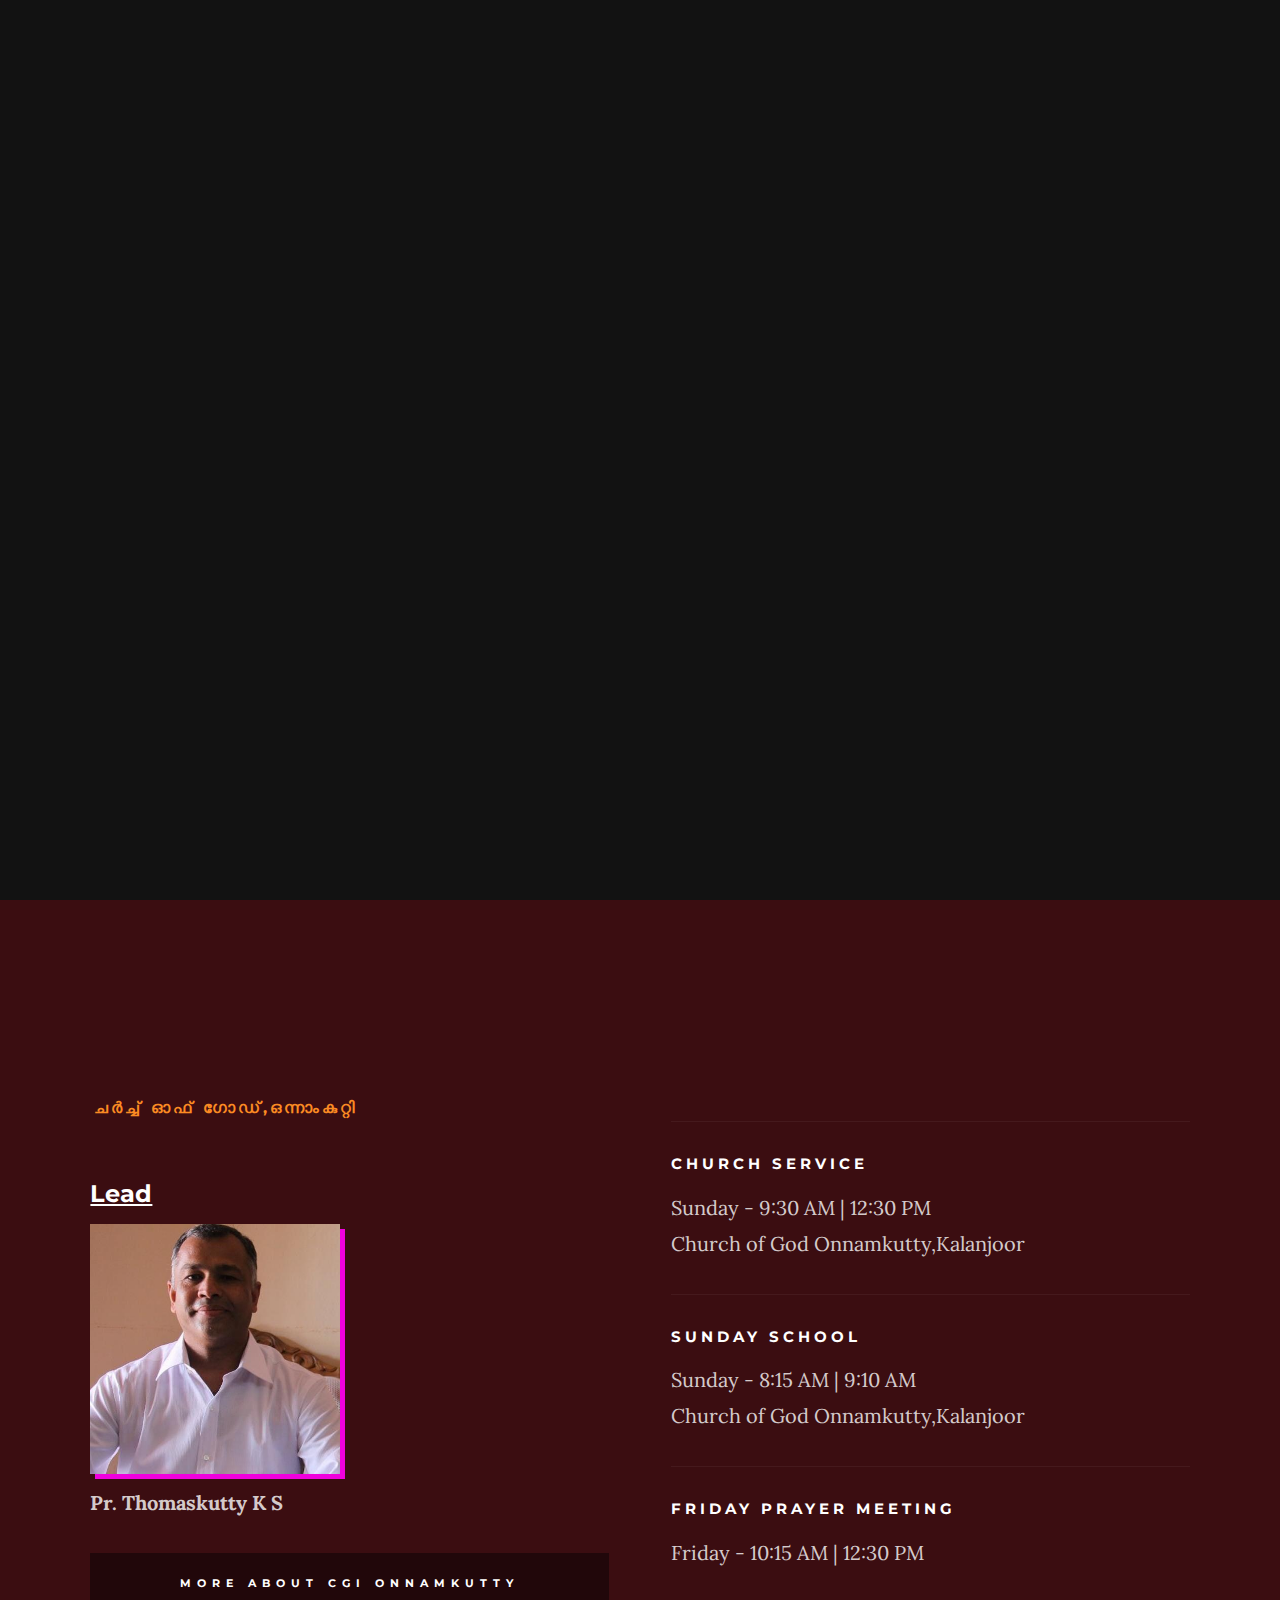
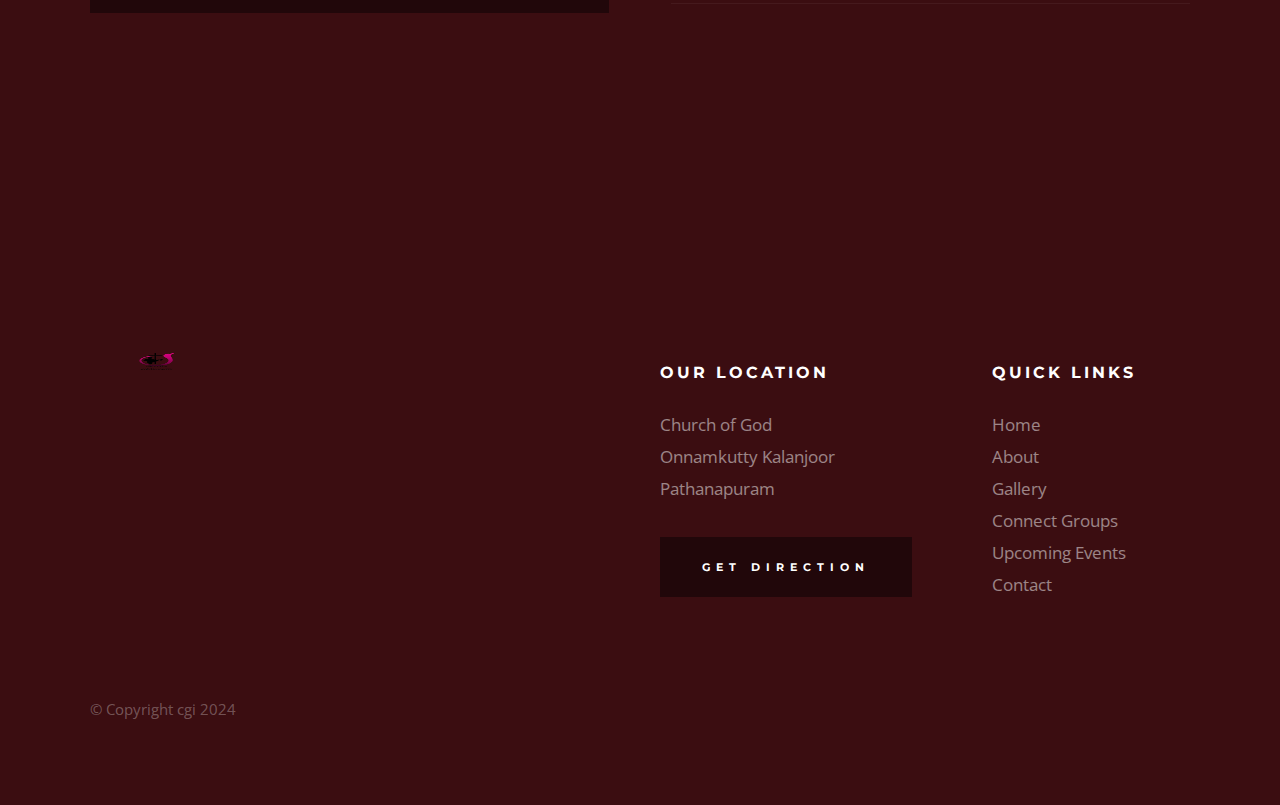
==== commit 875832ec: "aded images and foot" ====
--- a/index.html
+++ b/index.html
@@ -127,7 +127,7 @@
                 
                     <div class="card" style="width: 25rem;">
                         <h3 style="color: white;text-decoration: underline;">Lead</h3>
-                        <img class="bd-placeholder-img card-img-top" width="100%" height="100%" src="/images/avatars/ps.jpg" />
+                        <img style="box-shadow: rgba(255, 0, 238, 0.925)   5px 5px;" class="bd-placeholder-img card-img-top" width="100%" height="100%" src="/images/avatars/ps.jpg" />
                         <p style="font-family: Tahoma;"><b>Pr. Thomaskutty K S</b></p>
                       </div>
 
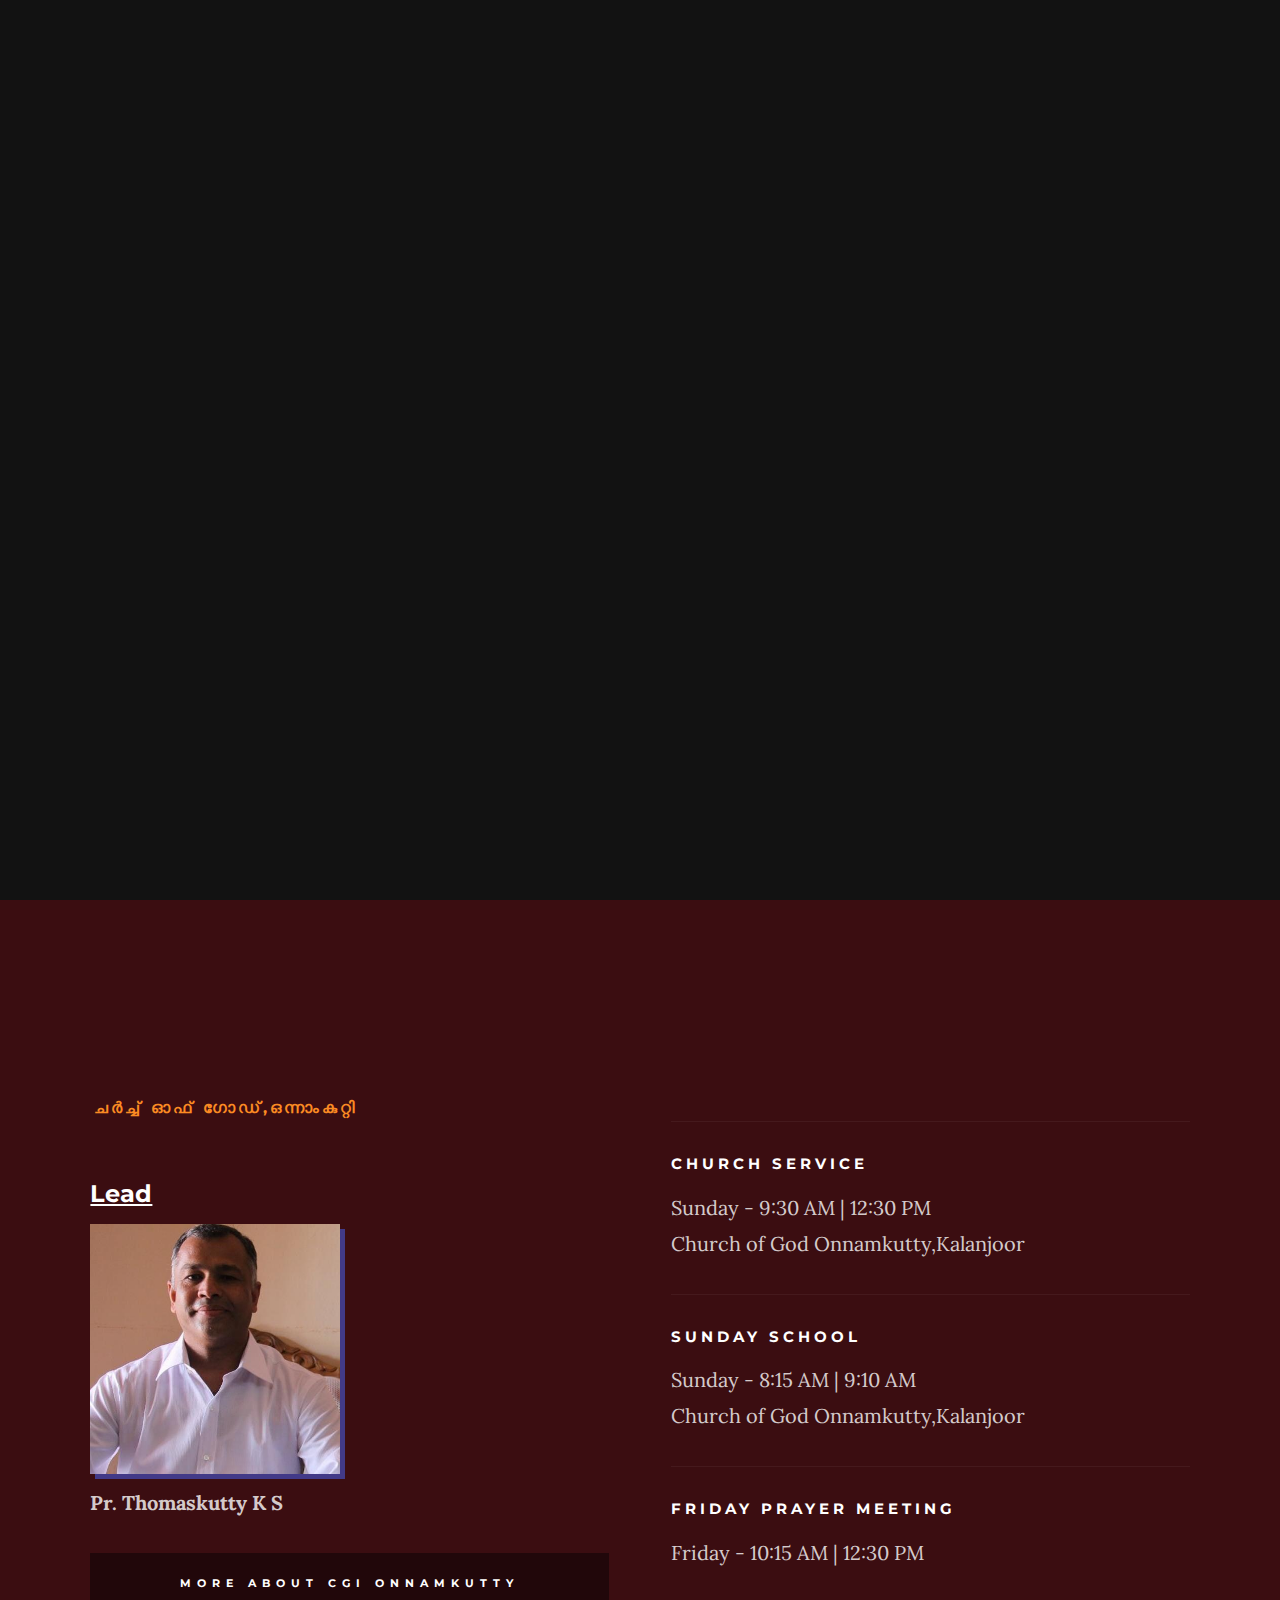
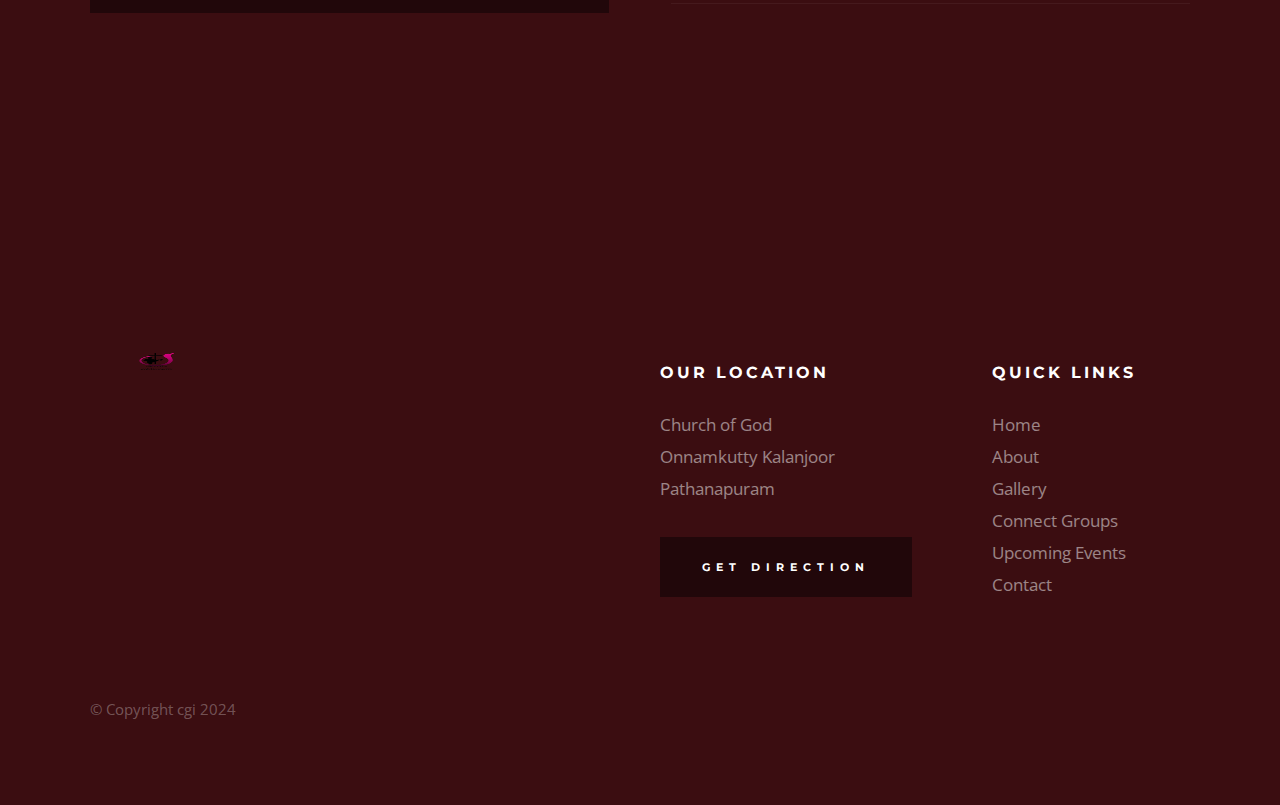
==== commit 11fdddcd: "box-shadow" ====
--- a/index.html
+++ b/index.html
@@ -127,7 +127,7 @@
                 
                     <div class="card" style="width: 25rem;">
                         <h3 style="color: white;text-decoration: underline;">Lead</h3>
-                        <img style="box-shadow: rgba(255, 0, 238, 0.925)   5px 5px;" class="bd-placeholder-img card-img-top" width="100%" height="100%" src="/images/avatars/ps.jpg" />
+                        <img style="box-shadow: rgba(73, 97, 235, 0.549)  5px 5px;" class="bd-placeholder-img card-img-top" width="100%" height="100%" src="/images/avatars/ps.jpg" />
                         <p style="font-family: Tahoma;"><b>Pr. Thomaskutty K S</b></p>
                       </div>
 
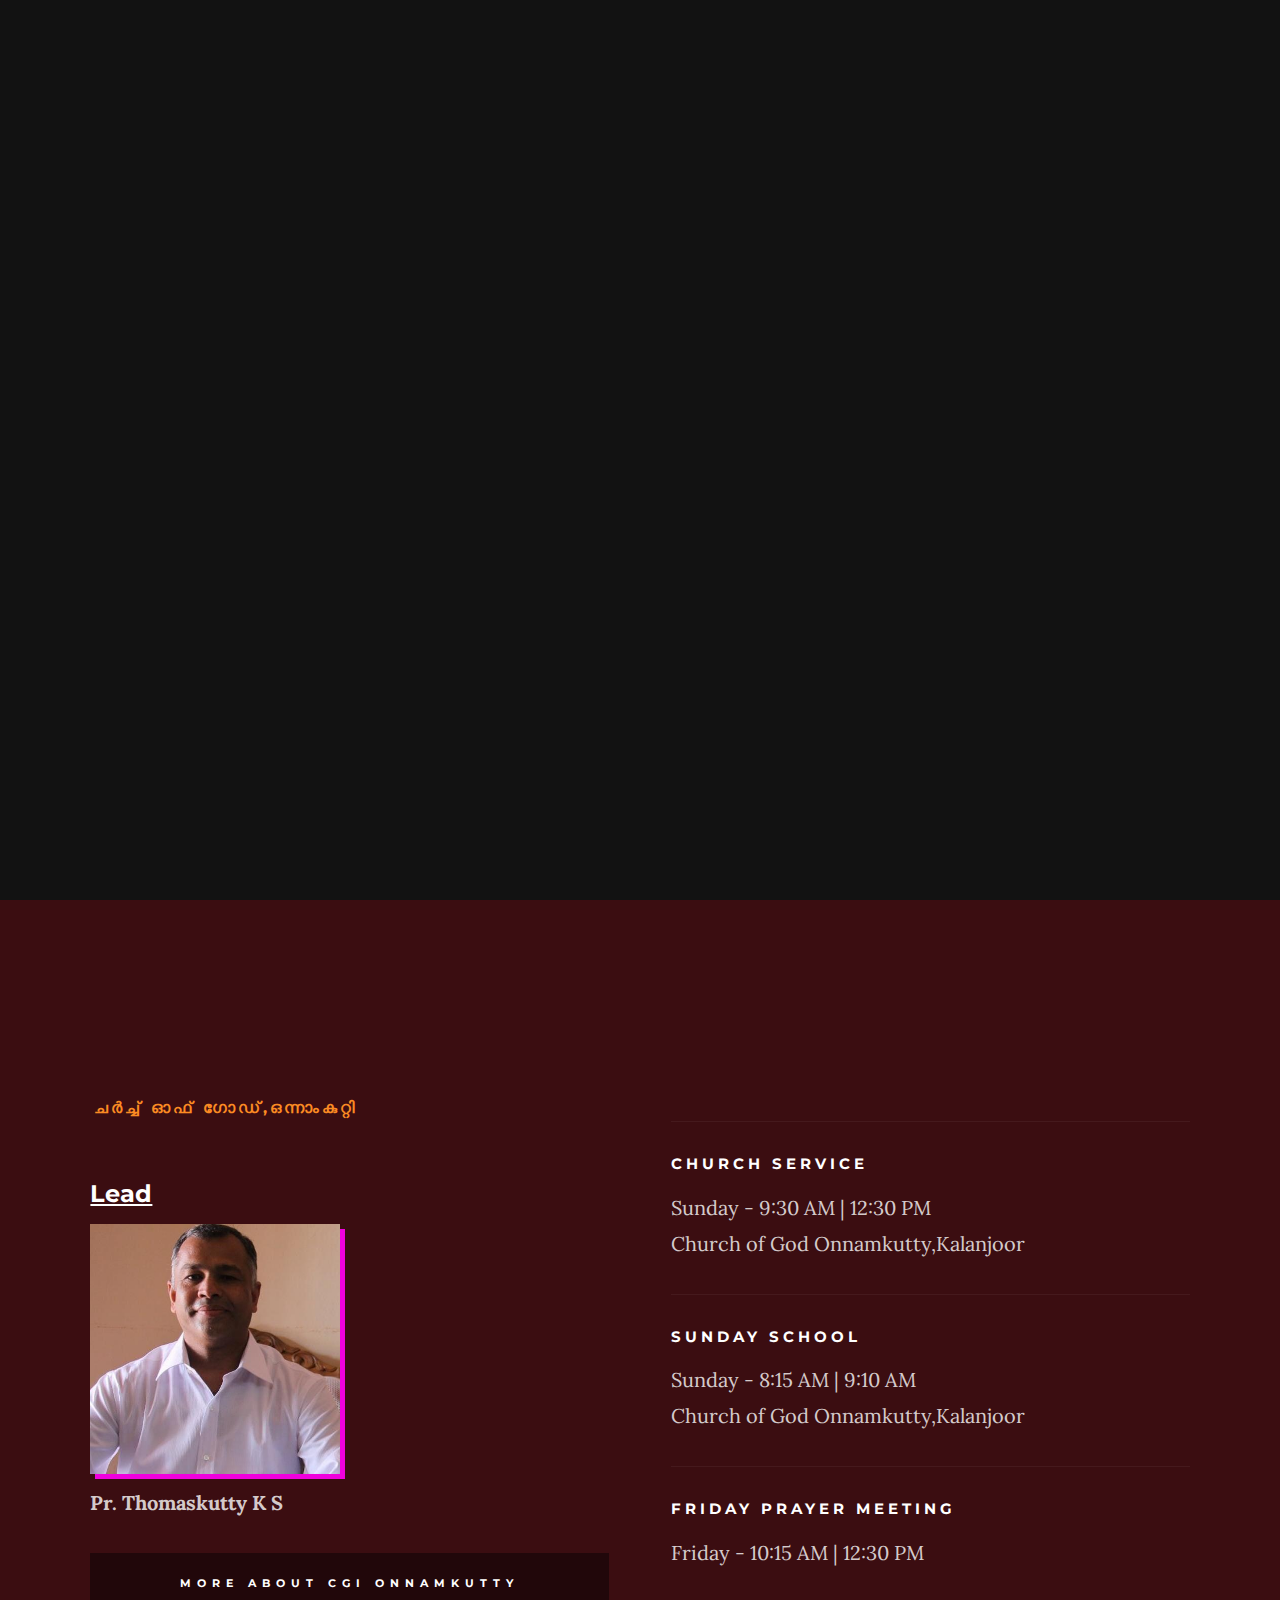
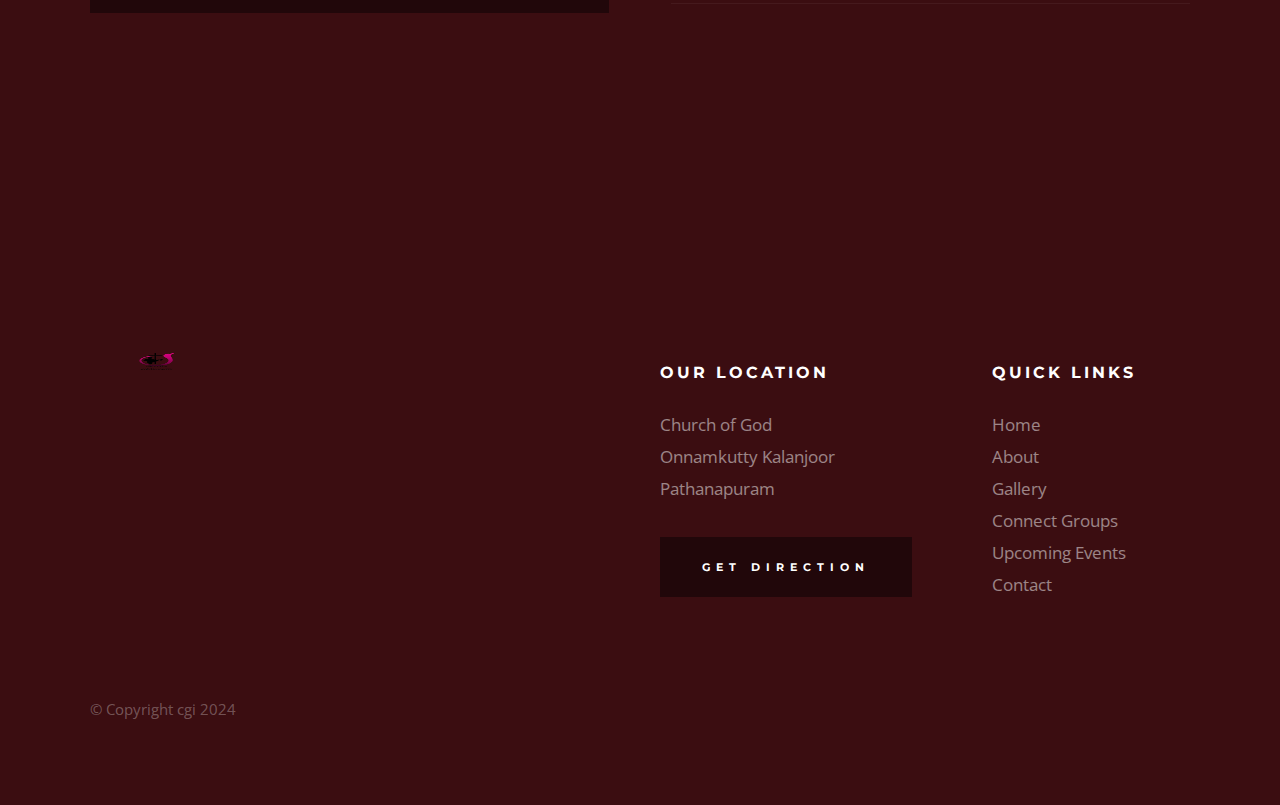
==== commit f4c911e7: "box-shadow" ====
--- a/index.html
+++ b/index.html
@@ -127,7 +127,7 @@
                 
                     <div class="card" style="width: 25rem;">
                         <h3 style="color: white;text-decoration: underline;">Lead</h3>
-                        <img style="box-shadow: rgba(73, 97, 235, 0.549)  5px 5px;" class="bd-placeholder-img card-img-top" width="100%" height="100%" src="/images/avatars/ps.jpg" />
+                        <img style="box-shadow: rgba(255, 0, 238, 0.925)   5px 5px;" class="bd-placeholder-img card-img-top" width="100%" height="100%" src="/images/avatars/ps.jpg" />
                         <p style="font-family: Tahoma;"><b>Pr. Thomaskutty K S</b></p>
                       </div>
 
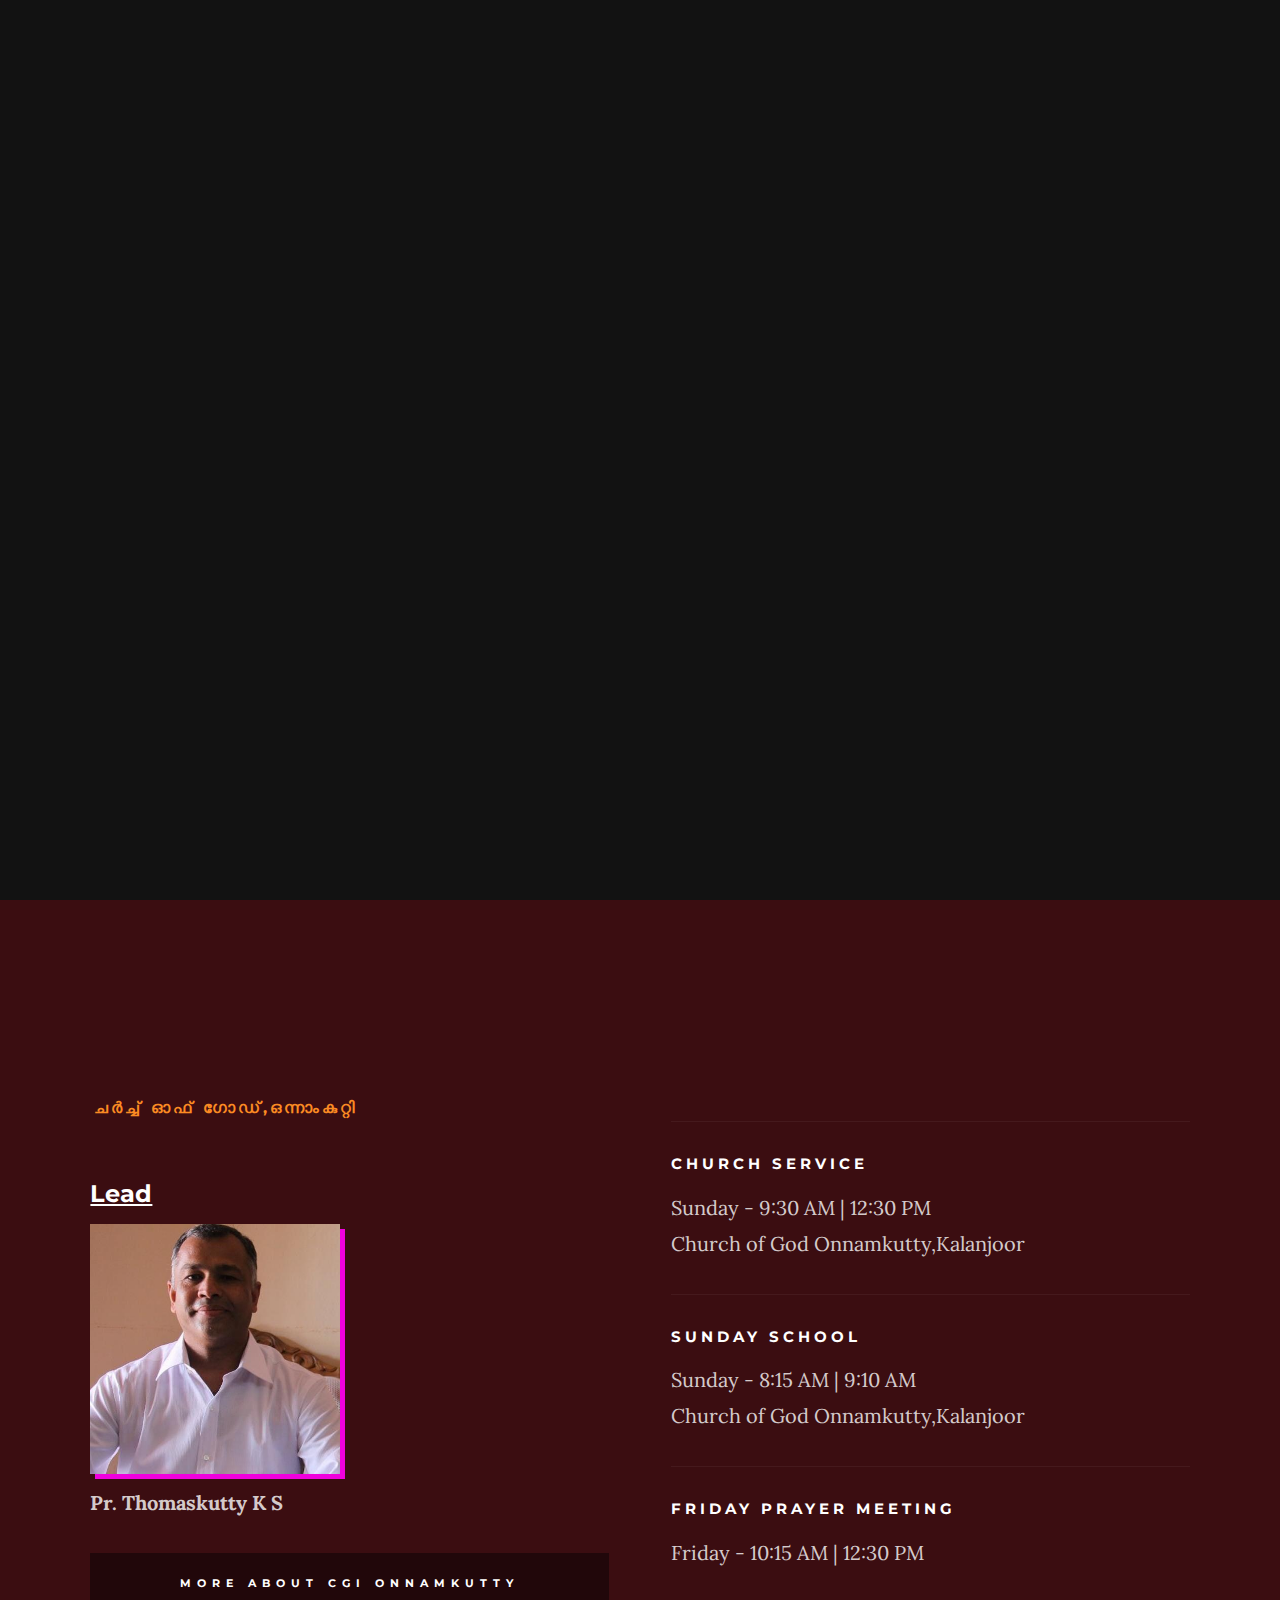
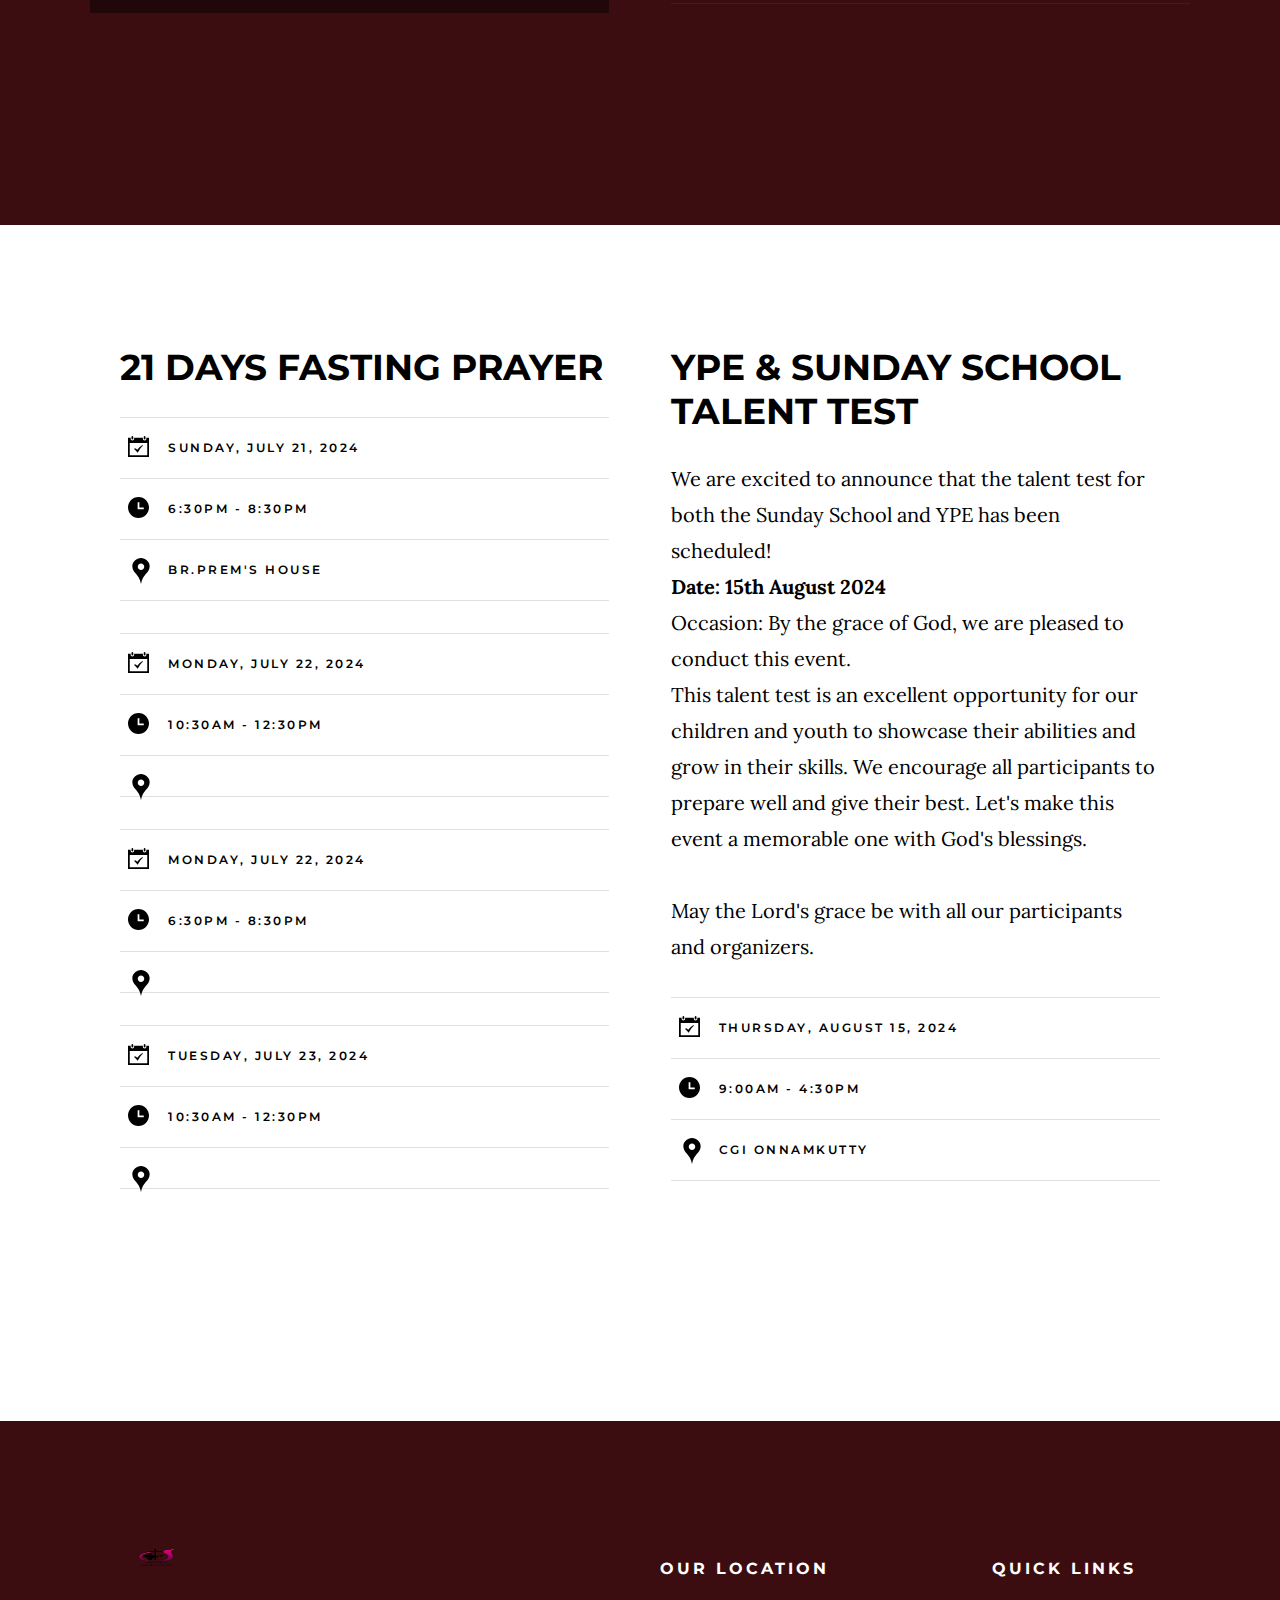
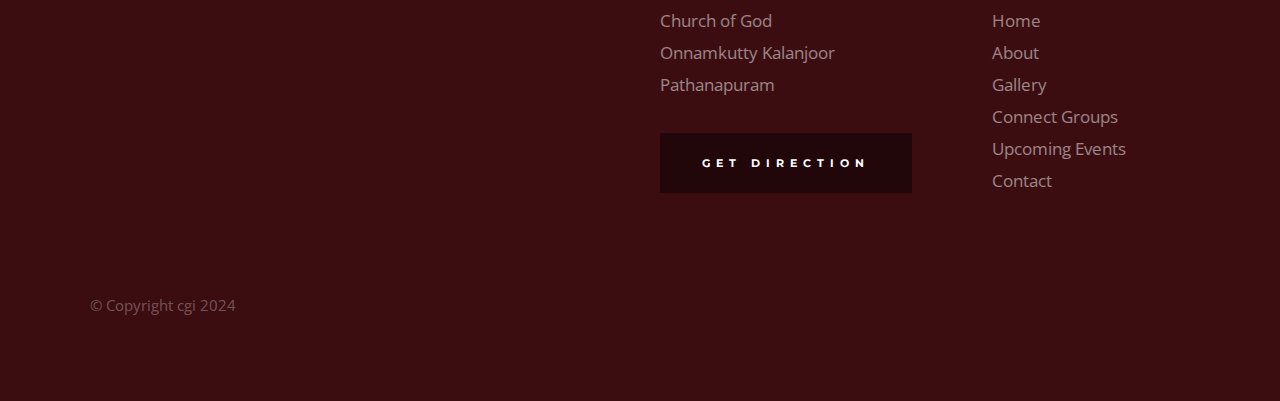
==== commit ebc609a8: "box-shadow" ====
--- a/index.html
+++ b/index.html
@@ -203,88 +203,100 @@
 
     <!-- events
     ================================================== -->
-    <!-- <section class="s-events">
-
-        <div class="row events-header">
-            <div class="column">
-                <h2 class="subhead">Upcoming Events.</h2>
-            </div>
-        </div> <
-
-        <div class="row block-large-1-2 block-900-full events-list">
-
+    <section class="page-content">
+
+        <div class="row wide block-large-1-2 block-900-full events-list">
             <div class="column events-list__item">
                 <h3 class="display-1 events-list__item-title">
-                    <a href="#0" title="">2019 Kids Church Camp.</a>
+                    <a href="events-single.html" title="">21 DAYS FASTING PRAYER</a>
                 </h3>
-                <p>
+                <ul class="events-list__meta">
+                    <li class="events-list__meta-date">Sunday, July 21, 2024</li>
+                    <li class="events-list__meta-time">6:30PM - 8:30PM</li>
+                    <li class="events-list__meta-location">Br.Prem's House</li>
+                </ul>
+
+                <ul class="events-list__meta">
+                    <li class="events-list__meta-date">Monday, July 22, 2024</li>
+                    <li class="events-list__meta-time">10:30AM - 12:30PM</li>
+                    <li class="events-list__meta-location"></li>
+                </ul>
+                <ul class="events-list__meta">
+                    <li class="events-list__meta-date">Monday, July 22, 2024</li>
+                    <li class="events-list__meta-time">6:30PM - 8:30PM</li>
+                    <li class="events-list__meta-location"></li>
+                </ul>
+                <ul class="events-list__meta">
+                    <li class="events-list__meta-date">Tuesday, July 23, 2024</li>
+                    <li class="events-list__meta-time">10:30AM - 12:30PM</li>
+                    <li class="events-list__meta-location"></li>
+                </ul>
+                <!-- <ul class="events-list__meta">
+                    <li class="events-list__meta-date">Tuesday, July 23, 2024</li>
+                    <li class="events-list__meta-time">6:30PM - 8:30PM</li>
+                    <li class="events-list__meta-location"></li>
+                </ul>
+
+                <ul class="events-list__meta">
+                    <li class="events-list__meta-date">Wednesday, July 23, 2024</li>
+                    <li class="events-list__meta-time">10:30AM - 12:30PM</li>
+                    <li class="events-list__meta-location"></li>
+                </ul>
+                <ul class="events-list__meta">
+                    <li class="events-list__meta-date">Wednesday, July 23, 2024</li>
+                    <li class="events-list__meta-time">6:30PM - 8:30PM</li>
+                    <li class="events-list__meta-location"></li>
+                </ul>
+                <ul class="events-list__meta">
+                    <li class="events-list__meta-date">Thursday, July 24, 2024</li>
+                    <li class="events-list__meta-time">10:30AM - 12:30PM</li>
+                    <li class="events-list__meta-location"></li>
+                </ul>
+                <ul class="events-list__meta">
+                    <li class="events-list__meta-date">Thursday, July 24, 2024</li>
+                    <li class="events-list__meta-time">6:30PM - 8:30PM</li>
+                    <li class="events-list__meta-location"></li>
+                </ul>
+                <ul class="events-list__meta">
+                    <li class="events-list__meta-date">Friday, July 25, 2024</li>
+                    <li class="events-list__meta-time">10:30AM - 12:30PM</li>
+                    <li class="events-list__meta-location"></li>
+                </ul>
+                <ul class="events-list__meta">
+                    <li class="events-list__meta-date">Friday, July 25, 2024</li>
+                    <li class="events-list__meta-time">6:30PM - 8:30PM</li>
+                    <li class="events-list__meta-location"></li>
+                </ul> -->
+                <!-- <p>
                 Et consequatur nihil odio odit voluptatem qui. Dolores doloribus 
                 cupiditate totam esse dolores quod. Magni aut incidunt fugiat 
                 labore est ut non ipsam nihil. Voluptate rerum dolores unde 
                 voluptas. Et similique praesentium dolor. Et quod 
                 eius sint at quae est dolores. Beatae quo facere hic.
-                </p>
-                <ul class="events-list__meta">
-                    <li class="events-list__meta-date">Saturday, September 28, 2019</li>
-                    <li class="events-list__meta-time">8:00AM - 5:30PM</li>
-                    <li class="events-list__meta-location">1600 Amphitheatre Parkway, Mt. View</li>
-                </ul>
-            </div> 
+                </p> -->
+                
+            </div>
             <div class="column events-list__item">
                 <h3 class="display-1 events-list__item-title">
-                    <a href="#0" title="">Prayer Meeting.</a>
+                    <a href="events-single.html" title="">YPE & SUNDAY SCHOOL TALENT TEST</a>
                 </h3>
                 <p>
-                Laborum distinctio minima doloribus reiciendis aut aliquid. 
-                Deleniti est adipisci ut quo ducimus eum ratione voluptas. 
-                Voluptatem tenetur rem ratione velit ut. Repudiandae atque 
-                perspiciatis est similique rerum nam qui iusto minus. Sapiente 
-                porro dolores consequatur optio animi aut facere.
-                </p>
-                <ul class="events-list__meta">
-                    <li class="events-list__meta-date">Saturday, July 27, 2019</li>
-                    <li class="events-list__meta-time">6:00PM - 8:30PM</li>
-                    <li class="events-list__meta-location">1600 Amphitheatre Parkway, Mt. View</li>
-                </ul>
-            </div> 
-            <div class="column events-list__item">
-                <h3 class="display-1 events-list__item-title">
-                    <a href="#0" title="">Youth Convergence.</a>
-                </h3>
-                <p>
-                Laborum distinctio minima doloribus reiciendis aut aliquid. 
-                Deleniti est adipisci ut quo ducimus eum ratione voluptas. 
-                Voluptatem tenetur rem ratione velit ut. Repudiandae atque 
-                perspiciatis est similique rerum nam qui iusto minus. Sapiente 
-                porro dolores consequatur optio animi aut facere.
-                </p>
-                <ul class="events-list__meta">
-                    <li class="events-list__meta-date">Friday, July 26, 2019</li>
-                    <li class="events-list__meta-time">5:00PM - 6:30PM</li>
-                    <li class="events-list__meta-location">1600 Amphitheatre Parkway, Mt. View</li>
-                </ul>
-            </div> 
-            <div class="column events-list__item">
-                <h3 class="display-1 events-list__item-title">
-                    <a href="#0" title="">Leadership Conference.</a>
-                </h3>
-                <p>
-                Optio temporibus suscipit magnam. Consequatur doloribus sed. 
-                Explicabo molestiae est minima. Distinctio quis optio architecto 
-                molestiae officia molestiae qui veniam minima. Nemo placeat ex 
-                dolor ratione qui autem eius vel. In dolorem aut enim aspernatur 
-                molestias nostrum.
-                </p>
-                <ul class="events-list__meta">
-                    <li class="events-list__meta-date">Sunday, July 28, 2019</li>
-                    <li class="events-list__meta-time">2:00PM - 5:30PM</li>
-                    <li class="events-list__meta-location">1600 Amphitheatre Parkway, Mt. View</li>
-                </ul>
-            </div>
-
-        </div> 
-
-    </section>  -->
+                    We are excited to announce that the talent test for both the Sunday School and YPE  has been scheduled!
+                    <br>
+                    <b>Date: 15th August 2024 <br></b>
+                    Occasion: By the grace of God, we are pleased to conduct this event.
+                    <br>
+                    This talent test is an excellent opportunity for our children and youth to showcase their abilities and grow in their skills. We encourage all participants to prepare well and give their best. Let's make this event a memorable one with God's blessings.
+                    <br><br>
+                    May the Lord's grace be with all our participants and organizers.
+                </p>
+                <ul class="events-list__meta">
+                    <li class="events-list__meta-date">Thursday, August 15, 2024</li>
+                    <li class="events-list__meta-time">9:00AM - 4:30PM</li>
+                    <li class="events-list__meta-location">CGI ONNAMKUTTY</li>
+                </ul>
+            </div>
+        </section>
 
 
     <!-- series
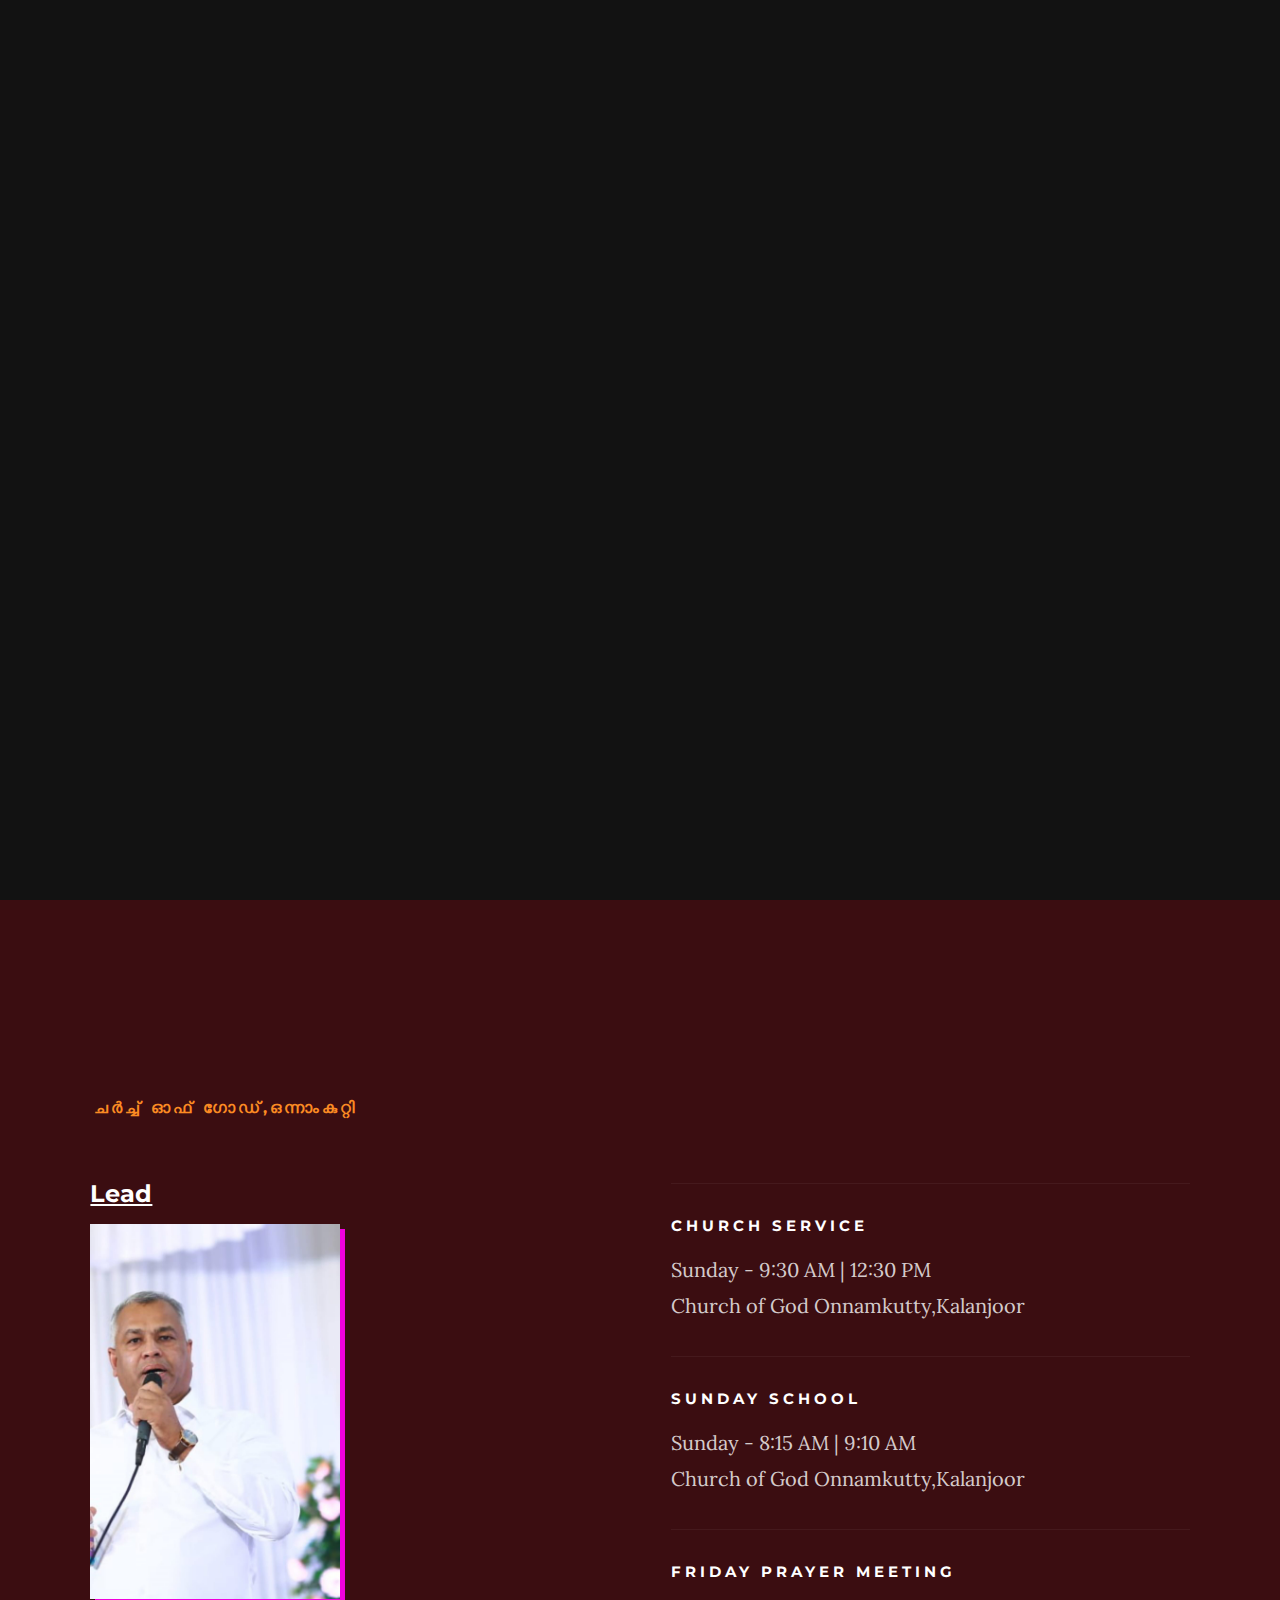
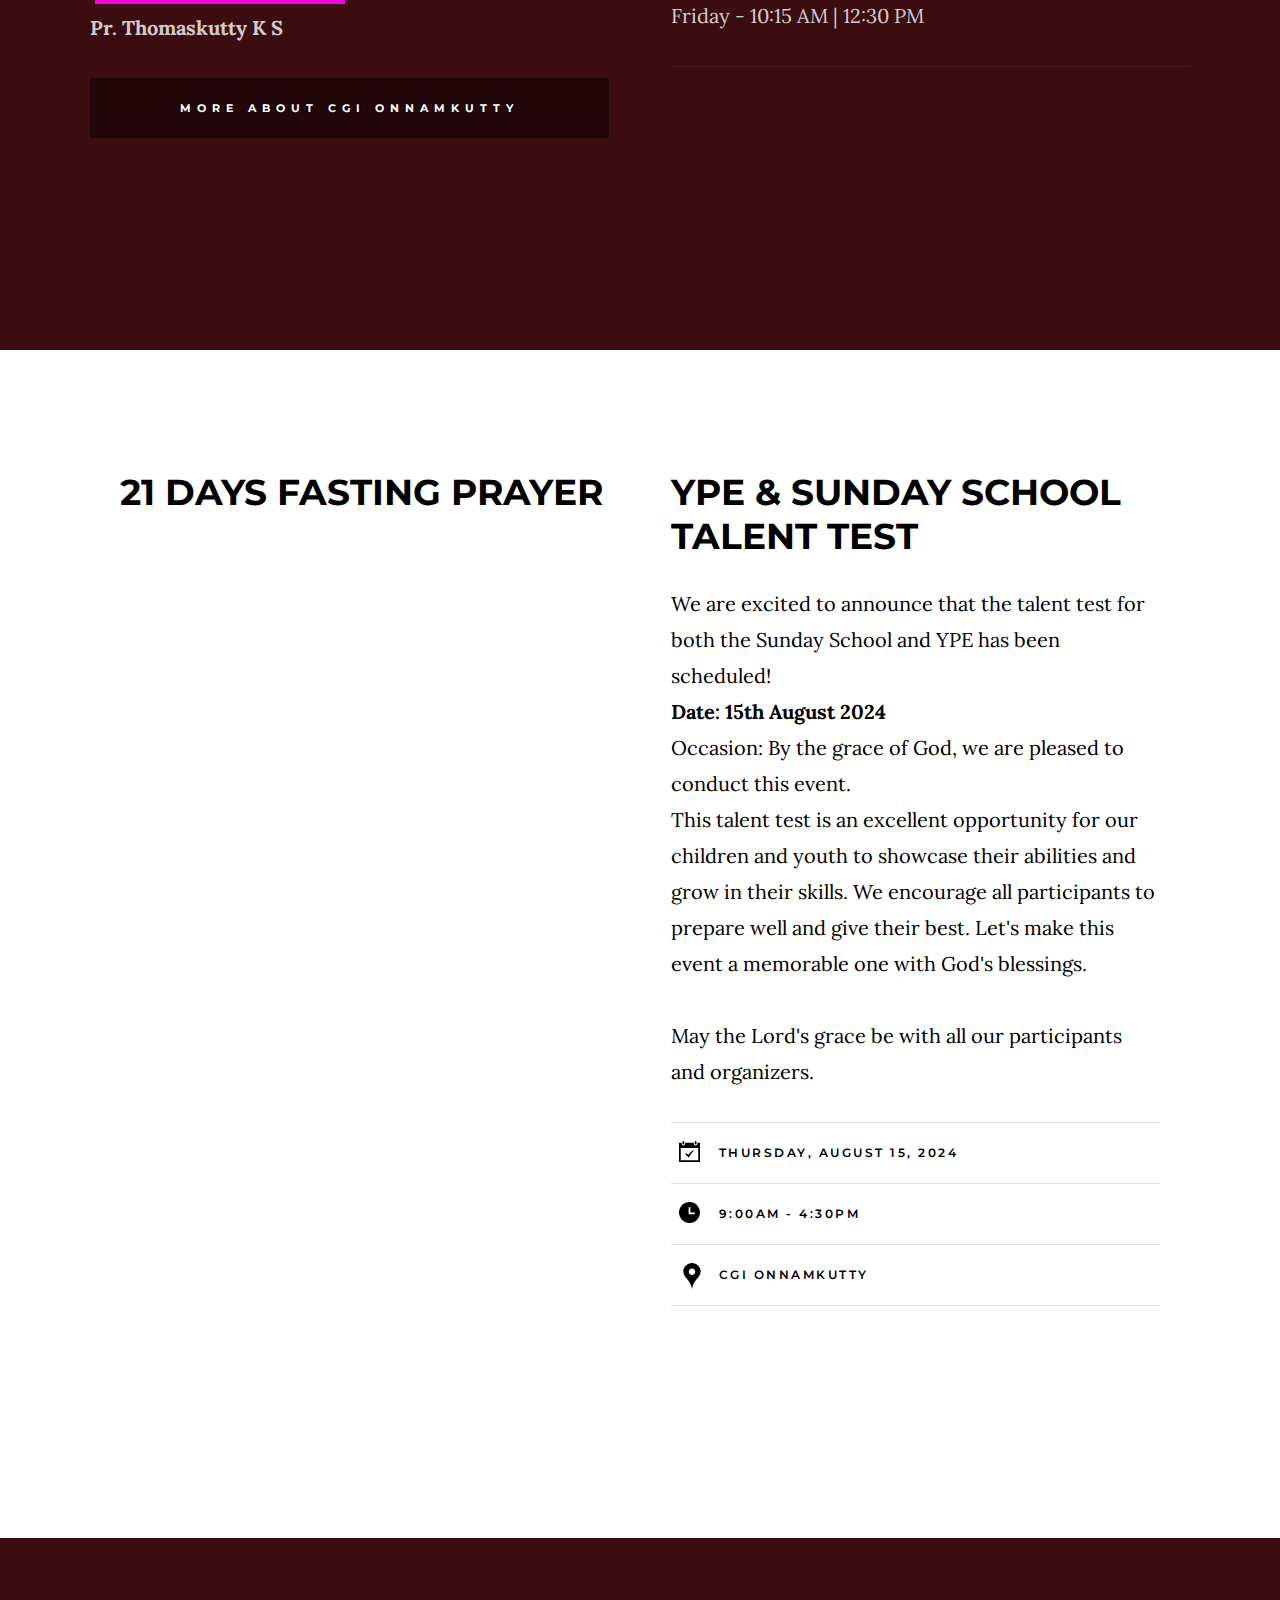
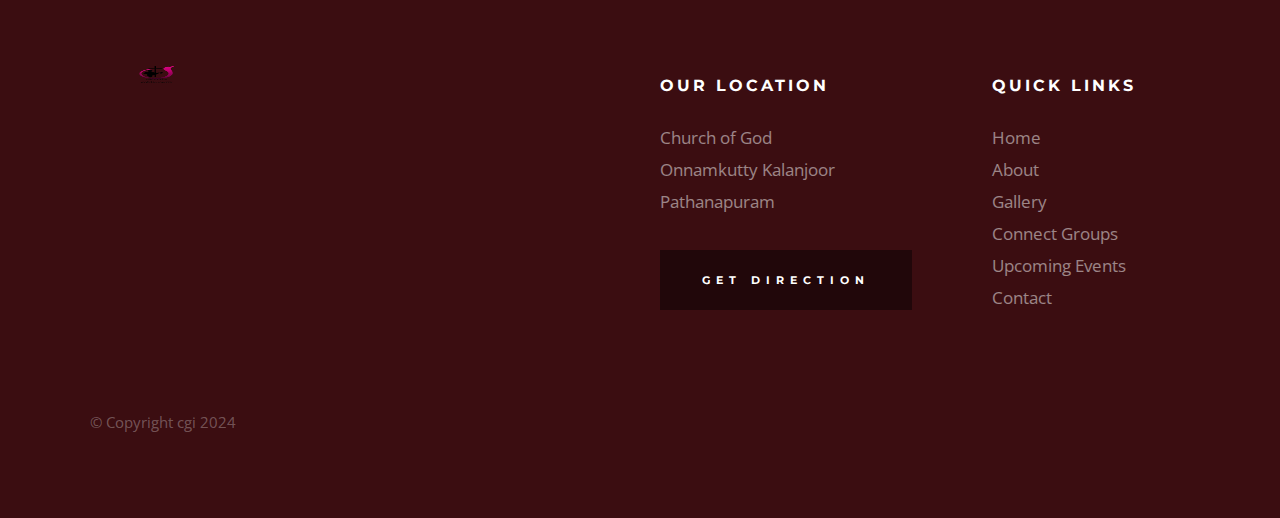
==== commit fefebb89: "photo change" ====
--- a/index.html
+++ b/index.html
@@ -2,7 +2,7 @@
 <html class="no-js" lang="en">
 <head>
     <meta name="google-site-verification" content="oDFXJkFQJP_B3_SOFOJCxy5Y-0m1ZAO-mnKvRo_Hv28" />
-    <meta name="description" content="CGI Onnamkutty is dedicated to providing information about Ebenezer Onnamkutty and CGI-related content. Discover more about CGI and its impact.">
+    <meta name="description" content="CGI Ebenezer Onnamkutty .">
     <meta name="keywords" content="CGI, Onnamkutty, Ebenezer Onnamkutty, CGI Onnamkutty, CGI Ebenezer">
 
     <!--- basic page needs
@@ -127,7 +127,7 @@
                 
                     <div class="card" style="width: 25rem;">
                         <h3 style="color: white;text-decoration: underline;">Lead</h3>
-                        <img style="box-shadow: rgba(255, 0, 238, 0.925)   5px 5px;" class="bd-placeholder-img card-img-top" width="100%" height="100%" src="/images/avatars/ps.jpg" />
+                        <img style="box-shadow: rgba(255, 0, 238, 0.925)   5px 5px;" class="bd-placeholder-img card-img-top" width="100%" height="100%" src="/images/avatars/ps.jpeg" />
                         <p style="font-family: Tahoma;"><b>Pr. Thomaskutty K S</b></p>
                       </div>
 
@@ -210,7 +210,7 @@
                 <h3 class="display-1 events-list__item-title">
                     <a href="events-single.html" title="">21 DAYS FASTING PRAYER</a>
                 </h3>
-                <ul class="events-list__meta">
+                <!-- <ul class="events-list__meta">
                     <li class="events-list__meta-date">Sunday, July 21, 2024</li>
                     <li class="events-list__meta-time">6:30PM - 8:30PM</li>
                     <li class="events-list__meta-location">Br.Prem's House</li>
@@ -230,7 +230,7 @@
                     <li class="events-list__meta-date">Tuesday, July 23, 2024</li>
                     <li class="events-list__meta-time">10:30AM - 12:30PM</li>
                     <li class="events-list__meta-location"></li>
-                </ul>
+                </ul> -->
                 <!-- <ul class="events-list__meta">
                     <li class="events-list__meta-date">Tuesday, July 23, 2024</li>
                     <li class="events-list__meta-time">6:30PM - 8:30PM</li>
--- a/css/main.css
+++ b/css/main.css
@@ -3384,7 +3384,7 @@
 }
 
 .page-header--contact {
-  background-image: url(../images/header-bgs/contact-header-bg-2000.jpg);
+  background-image: url(../images/header-bgs/event-header-bg.JPG);
 }
 
 .page-header--events {
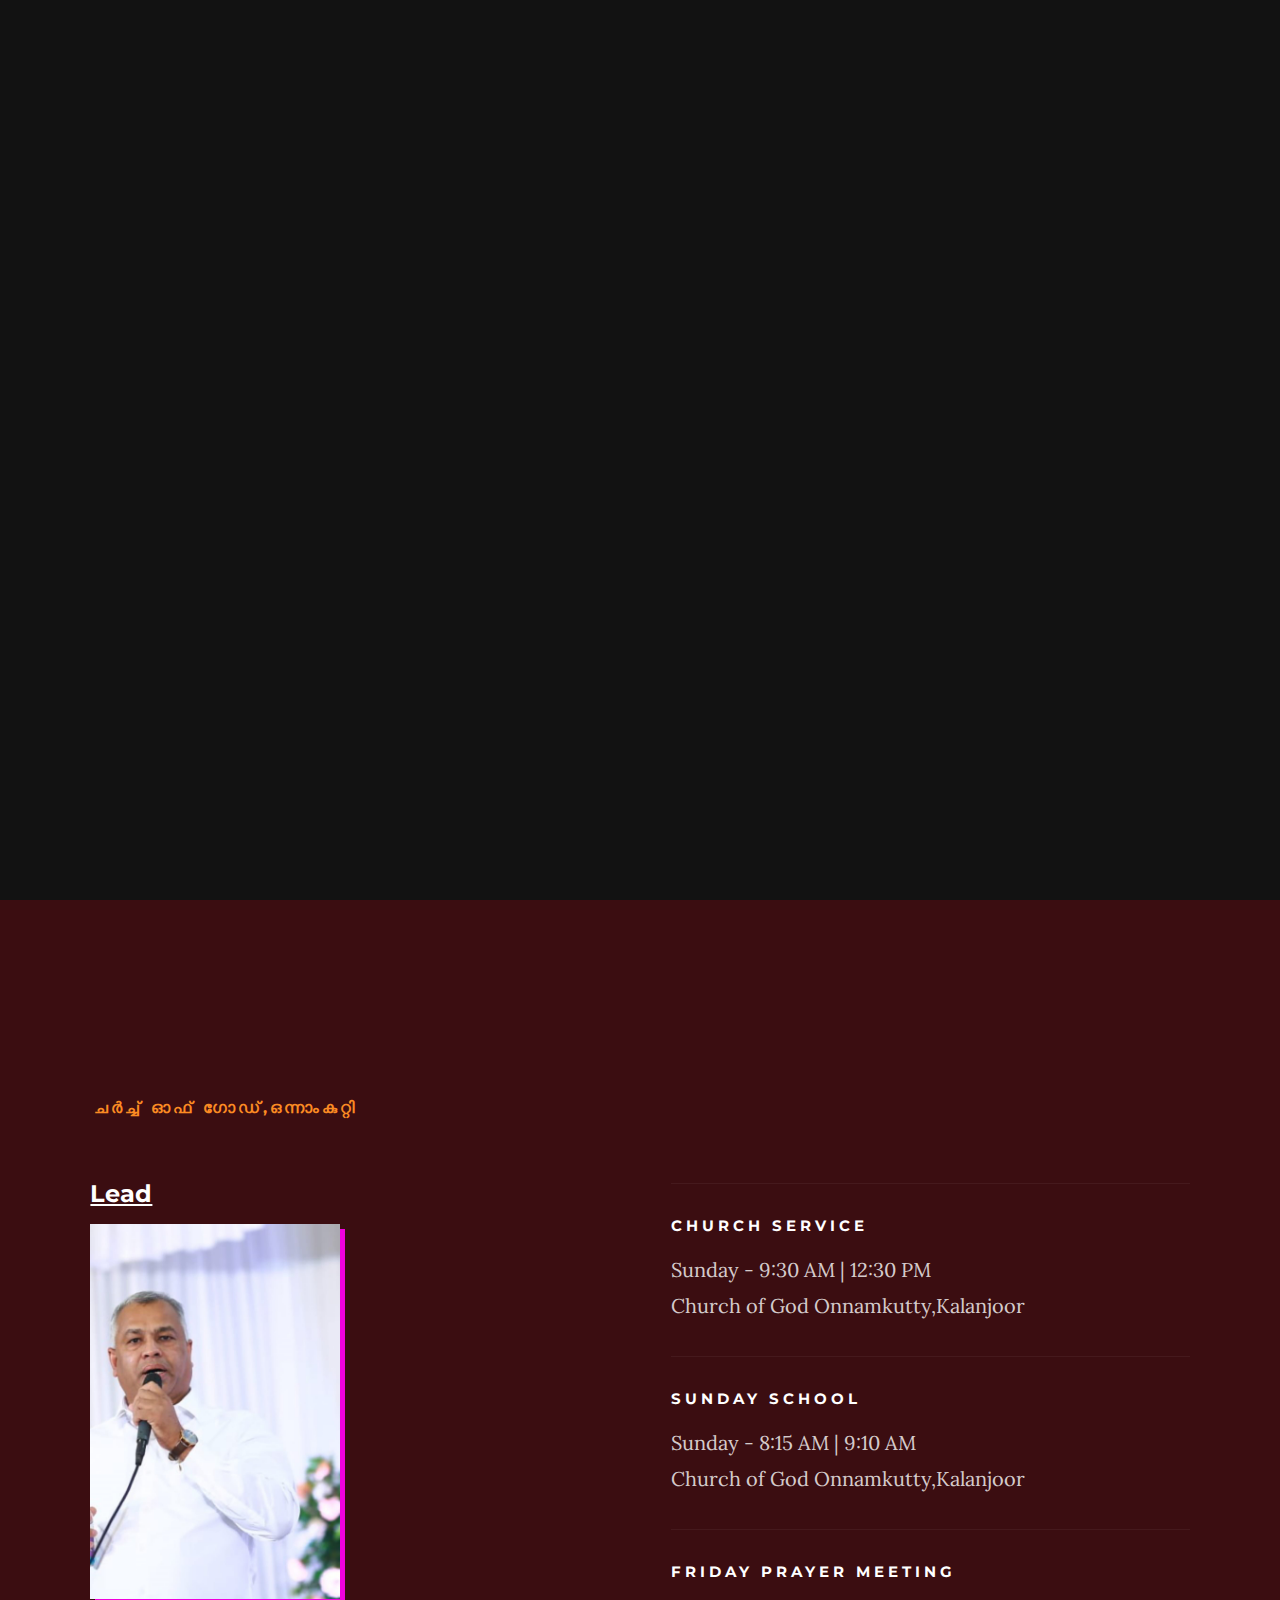
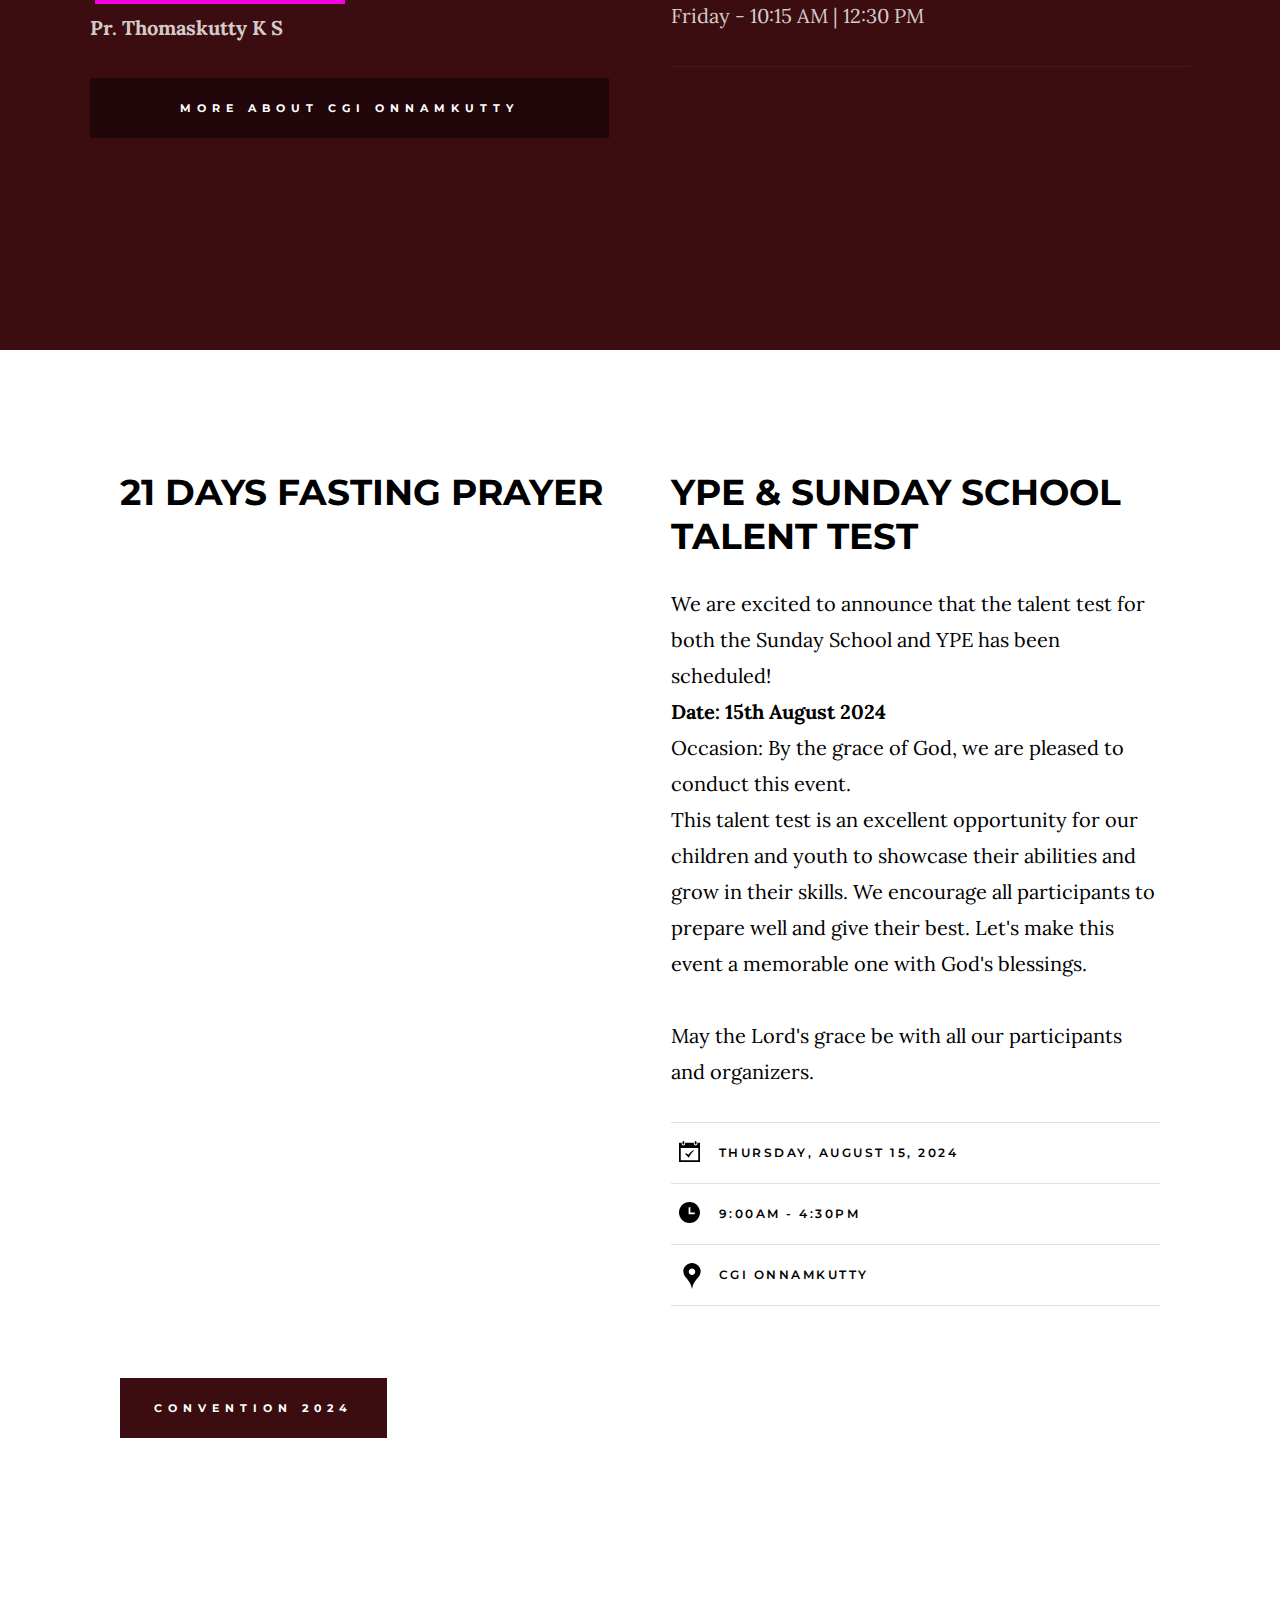
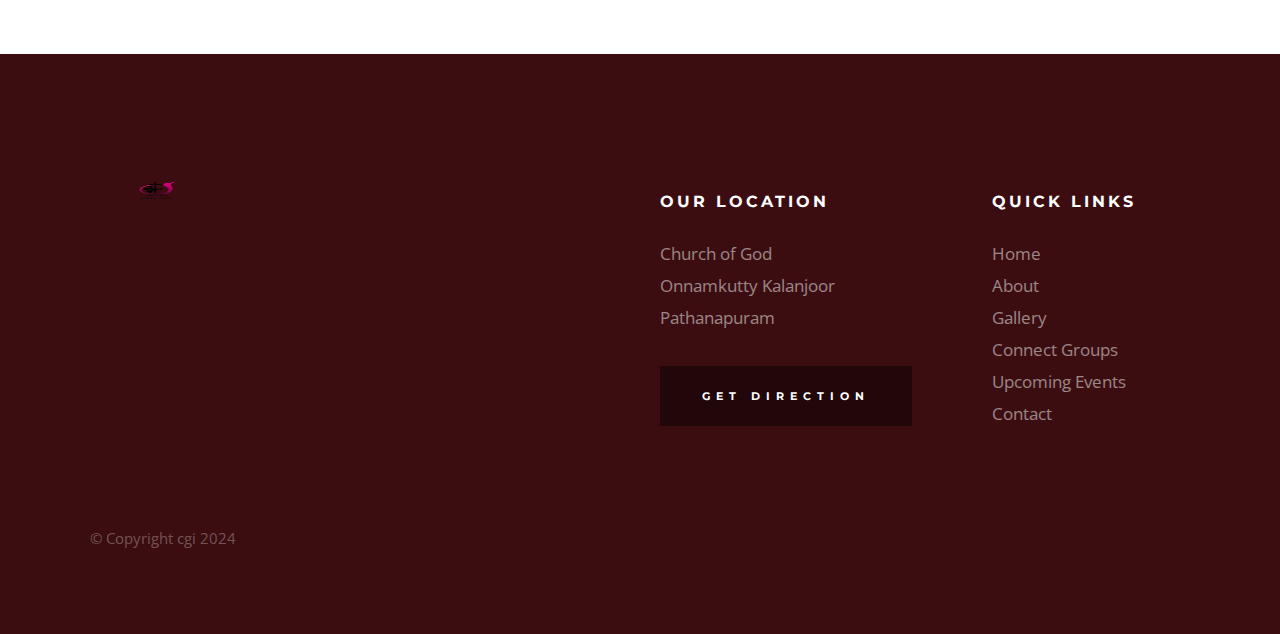
==== commit 79694039: "ADDED A BUTTON" ====
--- a/index.html
+++ b/index.html
@@ -295,6 +295,9 @@
                     <li class="events-list__meta-time">9:00AM - 4:30PM</li>
                     <li class="events-list__meta-location">CGI ONNAMKUTTY</li>
                 </ul>
+            </div>
+            <div class="column events-list__item">
+                <a href="events-single.html" class="btn btn--primary btn--about">CONVENTION 2024</a>
             </div>
         </section>
 
